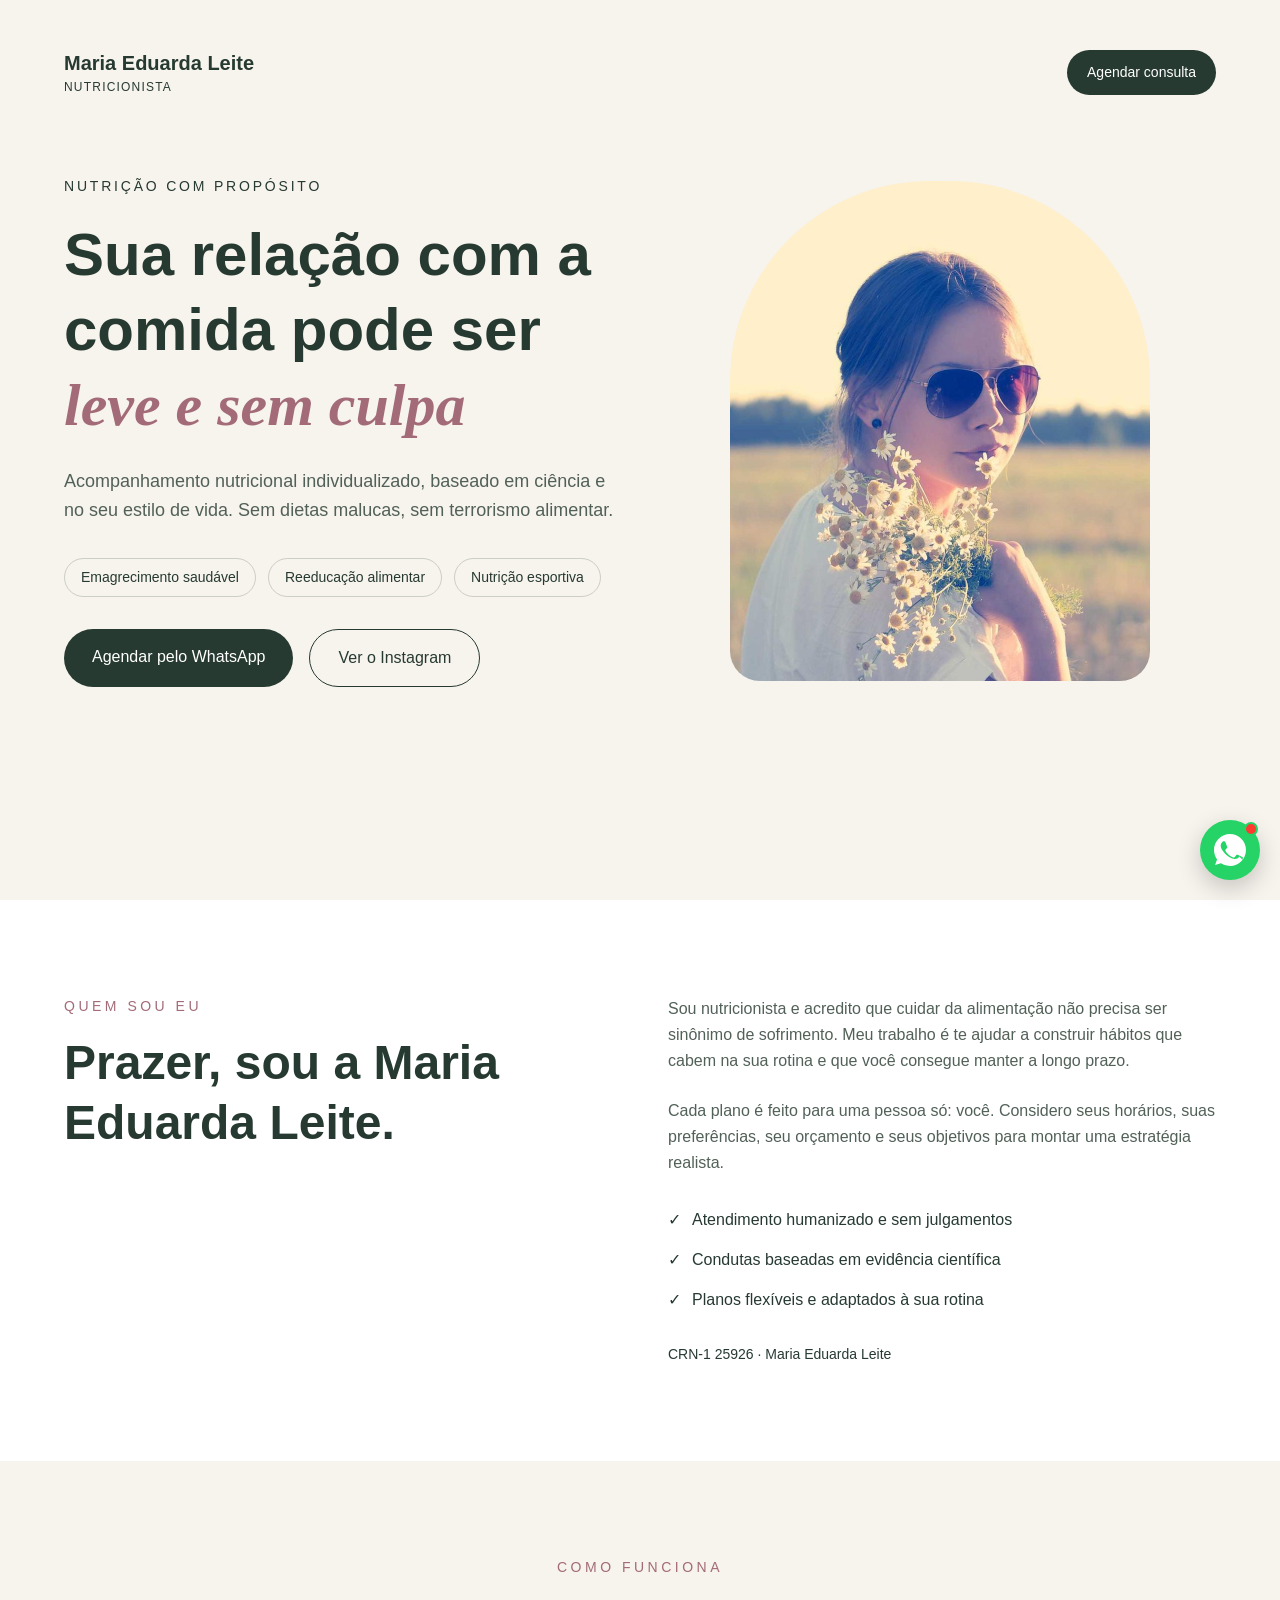
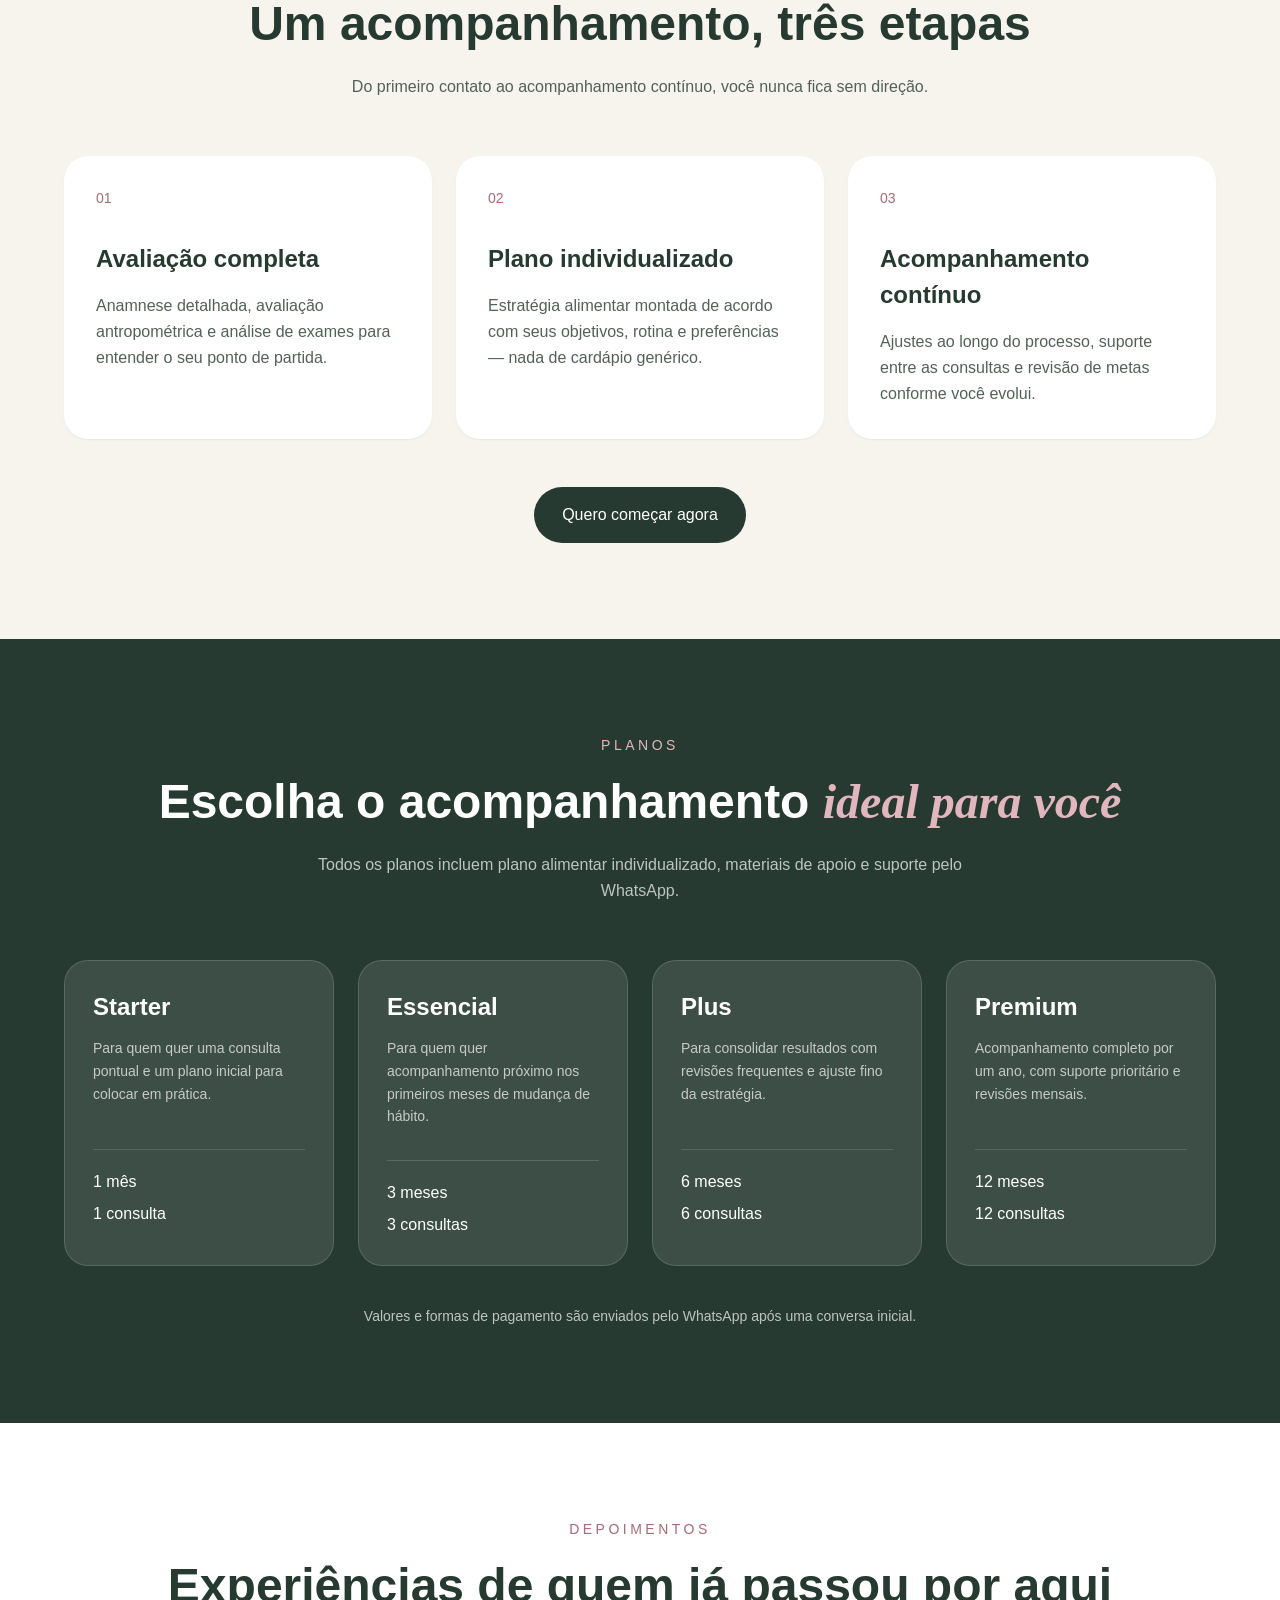
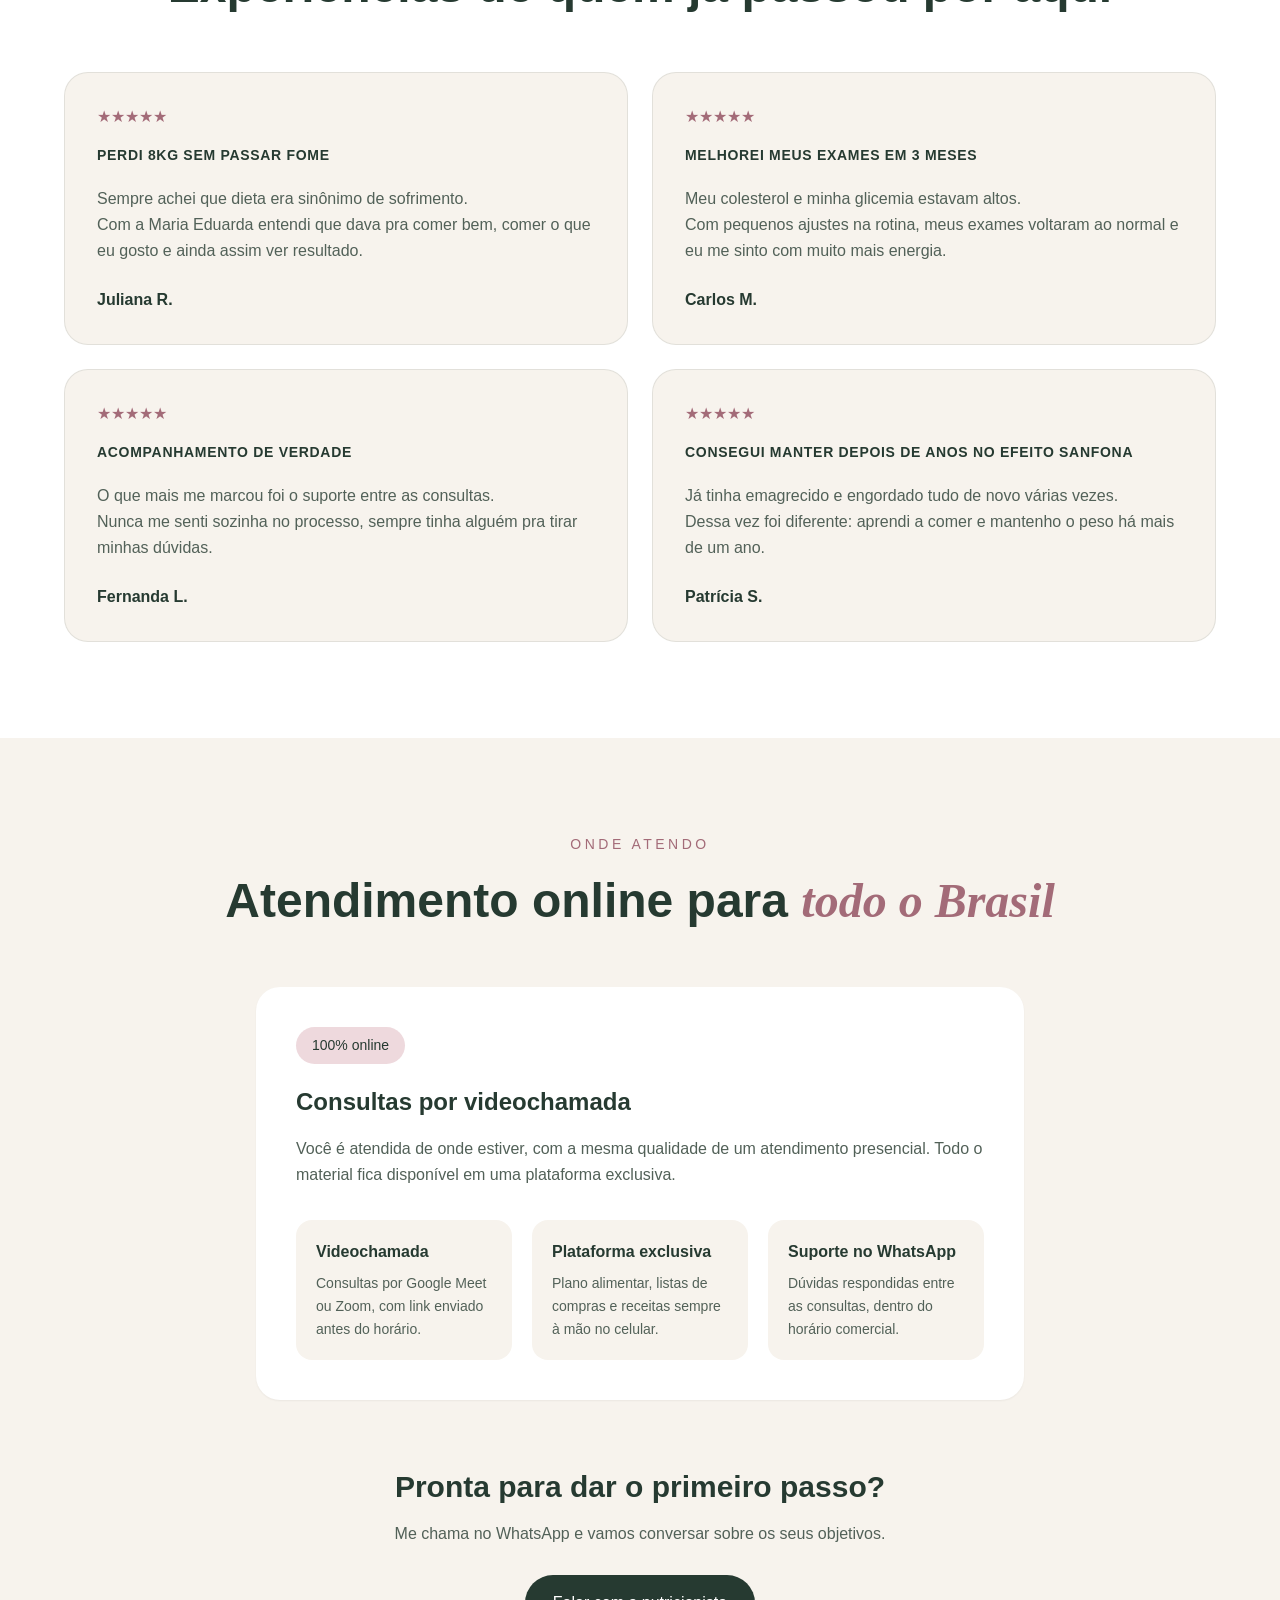
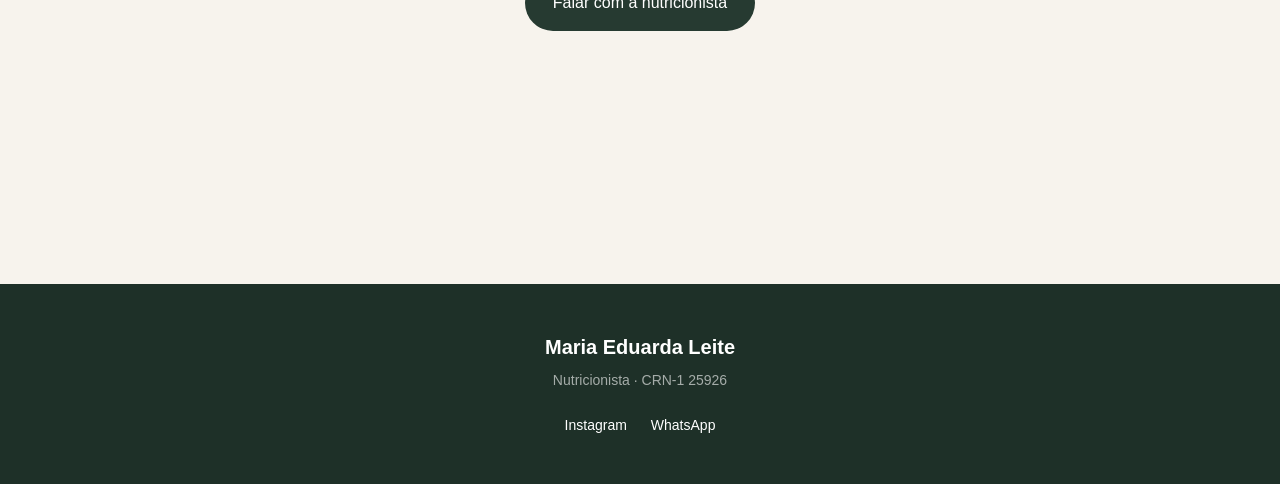
==== index.html @ 7c441403 "limpeza de código" ====
<!DOCTYPE html>
<html lang="pt-BR">
<head>
  <meta charset="UTF-8" />
  <meta name="viewport" content="width=device-width, initial-scale=1" />
  <title>Maria Eduarda Leite · Nutricionista</title>
  <meta
    name="description"
    content="Acompanhamento nutricional individualizado e 100% online, baseado em ciência e no seu estilo de vida."
  />

  <link rel="canonical" href="https://mariaeduardaleite.pages.dev/" />
  <meta property="og:type" content="website" />
  <meta property="og:url" content="https://mariaeduardaleite.pages.dev/" />
  <meta property="og:title" content="Maria Eduarda Leite · Nutricionista" />
  <meta
    property="og:description"
    content="Acompanhamento nutricional individualizado e 100% online, sem dietas malucas."
  />
  <meta property="og:image" content="https://mariaeduardaleite.pages.dev/assets/foto.jpg" />
  <meta property="og:locale" content="pt_BR" />
  <meta name="twitter:card" content="summary_large_image" />

  <link rel="icon" href="assets/favicon.ico" />
  <link rel="stylesheet" href="style.css" />
</head>
<body>
  <main>
    <!-- INÍCIO -->
    <section class="hero section">
      <div class="container">
        <nav class="nav">
          <div>
            <p class="nav-name">Maria Eduarda Leite</p>
            <p class="nav-role">NUTRICIONISTA</p>
          </div>
          <a class="btn btn-solid btn-sm" href="https://wa.me/5561920042745" target="_blank" rel="noopener noreferrer">
            Agendar consulta
          </a>
        </nav>

        <div class="hero-grid">
          <div>
            <p class="eyebrow">Nutrição com propósito</p>

            <h1 class="hero-title">
              Sua relação com a comida pode ser
              <span class="accent-serif">leve e sem culpa</span>
            </h1>

            <p class="hero-subtitle">
              Acompanhamento nutricional individualizado, baseado em ciência e no seu estilo de vida.
              Sem dietas malucas, sem terrorismo alimentar.
            </p>

            <ul class="badges">
              <li class="badge">Emagrecimento saudável</li>
              <li class="badge">Reeducação alimentar</li>
              <li class="badge">Nutrição esportiva</li>
            </ul>

            <div class="hero-actions">
              <a class="btn btn-solid" href="https://wa.me/5561920042745" target="_blank" rel="noopener noreferrer">
                Agendar pelo WhatsApp
              </a>
              <a class="btn btn-outline" href="https://www.instagram.com/maduleite.nutri/" target="_blank" rel="noopener noreferrer">
                Ver o Instagram
              </a>
            </div>
          </div>

          <div class="hero-photo-wrap">
            <img
              class="hero-photo"
              src="assets/foto.jpg"
              width="420"
              height="500"
              alt="Maria Eduarda Leite - Nutricionista"
            />
          </div>
        </div>
      </div>
    </section>

    <!-- SOBRE -->
    <section class="section section-white">
      <div class="container grid-2 gap-lg">
        <div>
          <p class="label">Quem sou eu</p>
          <h2 class="h2">Prazer, sou a Maria Eduarda Leite.</h2>
        </div>
        <div>
          <p class="prose">
            Sou nutricionista e acredito que cuidar da alimentação não precisa ser sinônimo de
            sofrimento. Meu trabalho é te ajudar a construir hábitos que cabem na sua rotina e que
            você consegue manter a longo prazo.
          </p>
          <p class="prose">
            Cada plano é feito para uma pessoa só: você. Considero seus horários, suas preferências,
            seu orçamento e seus objetivos para montar uma estratégia realista.
          </p>
          <ul class="checklist">
            <li>Atendimento humanizado e sem julgamentos</li>
            <li>Condutas baseadas em evidência científica</li>
            <li>Planos flexíveis e adaptados à sua rotina</li>
          </ul>
          <p class="crn">CRN-1 25926 · Maria Eduarda Leite</p>
        </div>
      </div>
    </section>

    <!-- ATENDIMENTO -->
    <section class="section">
      <div class="container">
        <p class="label label-center">Como funciona</p>
        <h2 class="h2 center">Um acompanhamento, três etapas</h2>
        <p class="section-lead">
          Do primeiro contato ao acompanhamento contínuo, você nunca fica sem direção.
        </p>

        <div class="grid-3 gap-md">
          <article class="card">
            <p class="card-number">01</p>
            <h3 class="h3">Avaliação completa</h3>
            <p class="prose">
              Anamnese detalhada, avaliação antropométrica e análise de exames para entender o seu
              ponto de partida.
            </p>
          </article>
          <article class="card">
            <p class="card-number">02</p>
            <h3 class="h3">Plano individualizado</h3>
            <p class="prose">
              Estratégia alimentar montada de acordo com seus objetivos, rotina e preferências —
              nada de cardápio genérico.
            </p>
          </article>
          <article class="card">
            <p class="card-number">03</p>
            <h3 class="h3">Acompanhamento contínuo</h3>
            <p class="prose">
              Ajustes ao longo do processo, suporte entre as consultas e revisão de metas conforme
              você evolui.
            </p>
          </article>
        </div>

        <div class="center mt-cta">
          <a class="btn btn-solid" href="https://wa.me/5561920042745" target="_blank" rel="noopener noreferrer">
            Quero começar agora
          </a>
        </div>
      </div>
    </section>

    <!-- PLANOS -->
    <section class="section section-dark">
      <div class="container">
        <p class="label label-center label-dark">Planos</p>
        <h2 class="h2 center">
          Escolha o acompanhamento
          <span class="accent-serif accent-serif-dark">ideal para você</span>
        </h2>
        <p class="section-lead section-lead-dark">
          Todos os planos incluem plano alimentar individualizado, materiais de apoio e suporte pelo
          WhatsApp.
        </p>

        <div class="grid-4 gap-md">
          <article class="plan">
            <h3 class="h3">Starter</h3>
            <p class="plan-tagline">
              Para quem quer uma consulta pontual e um plano inicial para colocar em prática.
            </p>
            <div class="plan-meta">
              <p>1 mês</p>
              <p>1 consulta</p>
            </div>
          </article>
          <article class="plan">
            <h3 class="h3">Essencial</h3>
            <p class="plan-tagline">
              Para quem quer acompanhamento próximo nos primeiros meses de mudança de hábito.
            </p>
            <div class="plan-meta">
              <p>3 meses</p>
              <p>3 consultas</p>
            </div>
          </article>
          <article class="plan">
            <h3 class="h3">Plus</h3>
            <p class="plan-tagline">
              Para consolidar resultados com revisões frequentes e ajuste fino da estratégia.
            </p>
            <div class="plan-meta">
              <p>6 meses</p>
              <p>6 consultas</p>
            </div>
          </article>
          <article class="plan">
            <h3 class="h3">Premium</h3>
            <p class="plan-tagline">
              Acompanhamento completo por um ano, com suporte prioritário e revisões mensais.
            </p>
            <div class="plan-meta">
              <p>12 meses</p>
              <p>12 consultas</p>
            </div>
          </article>
        </div>

        <p class="plan-note">
          Valores e formas de pagamento são enviados pelo WhatsApp após uma conversa inicial.
        </p>
      </div>
    </section>

    <!-- DEPOIMENTOS -->
    <section class="section section-white">
      <div class="container">
        <p class="label label-center">Depoimentos</p>
        <h2 class="h2 center mb-grid">Experiências de quem já passou por aqui</h2>

        <div class="grid-2 gap-md">
          <article class="quote">
            <p class="stars">★★★★★</p>
            <p class="quote-highlight">Perdi 8kg sem passar fome</p>
            <p class="prose quote-text">Sempre achei que dieta era sinônimo de sofrimento.
Com a Maria Eduarda entendi que dava pra comer bem, comer o que eu gosto e ainda assim ver resultado.</p>
            <p class="quote-name">Juliana R.</p>
          </article>
          <article class="quote">
            <p class="stars">★★★★★</p>
            <p class="quote-highlight">Melhorei meus exames em 3 meses</p>
            <p class="prose quote-text">Meu colesterol e minha glicemia estavam altos.
Com pequenos ajustes na rotina, meus exames voltaram ao normal e eu me sinto com muito mais energia.</p>
            <p class="quote-name">Carlos M.</p>
          </article>
          <article class="quote">
            <p class="stars">★★★★★</p>
            <p class="quote-highlight">Acompanhamento de verdade</p>
            <p class="prose quote-text">O que mais me marcou foi o suporte entre as consultas.
Nunca me senti sozinha no processo, sempre tinha alguém pra tirar minhas dúvidas.</p>
            <p class="quote-name">Fernanda L.</p>
          </article>
          <article class="quote">
            <p class="stars">★★★★★</p>
            <p class="quote-highlight">Consegui manter depois de anos no efeito sanfona</p>
            <p class="prose quote-text">Já tinha emagrecido e engordado tudo de novo várias vezes.
Dessa vez foi diferente: aprendi a comer e mantenho o peso há mais de um ano.</p>
            <p class="quote-name">Patrícia S.</p>
          </article>
        </div>
      </div>
    </section>

    <!-- ONDE ATENDO -->
    <section class="section">
      <div class="container">
        <p class="label label-center">Onde atendo</p>
        <h2 class="h2 center mb-grid">
          Atendimento online para <span class="accent-serif">todo o Brasil</span>
        </h2>

        <div class="onde-card">
          <span class="pill-badge">100% online</span>
          <h3 class="h3">Consultas por videochamada</h3>
          <p class="prose">
            Você é atendida de onde estiver, com a mesma qualidade de um atendimento presencial. Todo
            o material fica disponível em uma plataforma exclusiva.
          </p>

          <div class="grid-3 gap-sm">
            <div class="info">
              <p class="info-title">Videochamada</p>
              <p class="prose small">Consultas por Google Meet ou Zoom, com link enviado antes do horário.</p>
            </div>
            <div class="info">
              <p class="info-title">Plataforma exclusiva</p>
              <p class="prose small">Plano alimentar, listas de compras e receitas sempre à mão no celular.</p>
            </div>
            <div class="info">
              <p class="info-title">Suporte no WhatsApp</p>
              <p class="prose small">Dúvidas respondidas entre as consultas, dentro do horário comercial.</p>
            </div>
          </div>
        </div>

        <div class="center onde-cta">
          <h3 class="h3-lg">Pronta para dar o primeiro passo?</h3>
          <p class="prose">Me chama no WhatsApp e vamos conversar sobre os seus objetivos.</p>
          <a class="btn btn-solid" href="https://wa.me/5561920042745" target="_blank" rel="noopener noreferrer">
            Falar com a nutricionista
          </a>
        </div>
      </div>
    </section>
  </main>

  <!-- WHATSAPP FLUTUANTE -->
  <svg hidden xmlns="http://www.w3.org/2000/svg">
    <symbol id="ico-wa" viewBox="0 0 32 32">
      <path d="M16.004 0A15.9 15.9 0 0 0 .002 16c0 3.5 1.128 6.746 3.048 9.38L1.05 31.05l5.86-1.874A15.9 15.9 0 0 0 16.004 32C24.83 32 32 24.826 32 16S24.83 0 16.004 0zm9.31 22.594c-.386 1.09-1.918 1.994-3.14 2.258-.836.178-1.928.32-5.604-1.204-4.7-1.948-7.726-6.724-7.962-7.034-.226-.31-1.9-2.53-1.9-4.826s1.204-3.424 1.63-3.894c.352-.386.766-.562 1.02-.562.28 0 .53.002.75.014.586.026.88.06 1.266.984.482 1.156 1.65 4.008 1.79 4.3.14.292.234.632.04.942-.18.32-.34.518-.63.86-.29.34-.61.762-.87 1.022-.29.29-.592.606-.254 1.188.338.57 1.5 2.474 3.222 4.008 2.214 1.972 4.062 2.586 4.634 2.826.572.24.902.202 1.234-.122.34-.33 1.45-1.69 1.838-2.27.386-.58.772-.482 1.3-.29.53.19 3.368 1.588 3.946 1.878.578.29.964.434 1.104.674.14.242.14 1.39-.246 2.48z"/>
    </symbol>
  </svg>

  <div class="wa" id="wa">
    <div class="wa-card" id="waCard" hidden>
      <div class="wa-card-head">
        <span class="wa-avatar" aria-hidden="true">
          <img src="assets/foto.jpg" alt="" width="40" height="40" />
        </span>
        <span>
          <span class="wa-card-name">Maria Eduarda Leite</span>
          <span class="wa-card-role">Nutricionista · responde no horário comercial</span>
        </span>
        <button class="wa-close" id="waClose" type="button" aria-label="Fechar">&times;</button>
      </div>
      <div class="wa-card-body">
        <p class="wa-bubble">
          Oi! 👋 Que bom te ver por aqui. Me conta o seu objetivo que eu te explico como
          funciona o acompanhamento.
        </p>
      </div>
      <a
        class="wa-card-cta"
        href="https://wa.me/5561920042745?text=Ol%C3%A1%2C%20Maria%20Eduarda!%20Vim%20pelo%20site%20e%20gostaria%20de%20agendar%20uma%20consulta."
        target="_blank"
        rel="noopener noreferrer"
      >
        <svg fill="currentColor" aria-hidden="true"><use href="#ico-wa" /></svg>
        Iniciar conversa
      </a>
    </div>

    <button
      class="wa-fab"
      id="waFab"
      type="button"
      aria-label="Abrir conversa no WhatsApp"
      aria-expanded="false"
      aria-controls="waCard"
    >
      <span class="wa-dot" aria-hidden="true"></span>
      <svg fill="currentColor" aria-hidden="true"><use href="#ico-wa" /></svg>
    </button>
  </div>

  <!-- RODAPÉ -->
  <footer class="footer">
    <p class="footer-name">Maria Eduarda Leite</p>
    <p class="footer-crn">Nutricionista · CRN-1 25926</p>
    <div class="footer-links">
      <a href="https://www.instagram.com/maduleite.nutri/" target="_blank" rel="noopener noreferrer">Instagram</a>
      <a href="https://wa.me/5561920042745" target="_blank" rel="noopener noreferrer">WhatsApp</a>
    </div>
  </footer>

  <script>
    {
      const fab = document.getElementById("waFab");
      const card = document.getElementById("waCard");
      const closeBtn = document.getElementById("waClose");

      if (fab && card) {
        const setOpen = (open) => {
          card.hidden = !open;
          fab.setAttribute("aria-expanded", String(open));
        };

        fab.addEventListener("click", () => setOpen(card.hidden));
        closeBtn.addEventListener("click", () => setOpen(false));
      }
    }
  </script>
</body>
</html>
---- style.css ----
/* ---------------------------------------------------------------------------
   Maria Eduarda Leite · Nutricionista — folha de estilo única
   Mobile-first. Breakpoints: 640px (sm) e 768px (md), 1024px (lg) só p/ planos.
--------------------------------------------------------------------------- */

:root {
  --cream: #f7f3ed;
  --green-900: #263a31;
  --green-950: #1e3028;
  --rose: #a36b78;
  --rose-light: #e2b6be;
  --pink-pale: #eed9dd;
  --muted: #526158;
  --line: rgba(38, 58, 49, 0.2);
  --line-soft: rgba(38, 58, 49, 0.1);
  --shadow: 0 1px 2px rgba(0, 0, 0, 0.05);

  --sans: -apple-system, BlinkMacSystemFont, "Segoe UI", Roboto, Helvetica, Arial, sans-serif;
  --serif: Georgia, "Times New Roman", Times, serif;

  --container: 1152px;
}

*,
*::before,
*::after {
  box-sizing: border-box;
}

html {
  -webkit-text-size-adjust: 100%;
}

body {
  margin: 0;
  background: var(--cream);
  color: var(--green-900);
  font: 16px/1.5 var(--sans);
  -webkit-font-smoothing: antialiased;
  -moz-osx-font-smoothing: grayscale;
}

h1,
h2,
h3,
p {
  margin: 0;
}

img {
  display: block;
  max-width: 100%;
}

a {
  color: inherit;
}

/* ---------- layout ---------- */

.section {
  padding: 96px 24px;
}

.section-white {
  background: #fff;
}

.section-dark {
  background: var(--green-900);
  color: #fff;
}

.container {
  max-width: var(--container);
  margin-inline: auto;
}

.center {
  text-align: center;
}

.grid-2,
.grid-3,
.grid-4 {
  display: grid;
  gap: 24px;
}

.gap-sm {
  gap: 20px;
}

.gap-lg {
  gap: 56px;
}

@media (min-width: 768px) {
  .section {
    padding-left: 64px;
    padding-right: 64px;
  }
  .grid-2 {
    grid-template-columns: repeat(2, 1fr);
  }
  .grid-3 {
    grid-template-columns: repeat(3, 1fr);
  }
  .grid-4 {
    grid-template-columns: repeat(2, 1fr);
  }
}

@media (min-width: 1024px) {
  .grid-4 {
    grid-template-columns: repeat(4, 1fr);
  }
}

/* ---------- typography helpers ---------- */

.eyebrow {
  margin-bottom: 20px;
  font-size: 14px;
  font-weight: 500;
  text-transform: uppercase;
  letter-spacing: 0.2em;
}

.label {
  margin-bottom: 16px;
  font-size: 14px;
  text-transform: uppercase;
  letter-spacing: 0.25em;
  color: var(--rose);
}

.label-center {
  text-align: center;
}

.label-dark {
  color: var(--rose-light);
}

.h2 {
  font-size: 30px;
  font-weight: 600;
  line-height: 1.25;
}

.h2.center {
  margin-bottom: 20px;
}

.h2.mb-grid {
  margin-bottom: 56px;
}

.h3 {
  margin-bottom: 16px;
  font-size: 24px;
  font-weight: 600;
}

.h3-lg {
  margin-bottom: 12px;
  font-size: 30px;
  font-weight: 600;
}

@media (min-width: 640px) {
  .h2 {
    font-size: 36px;
  }
}

@media (min-width: 768px) {
  .h2 {
    font-size: 48px;
  }
}

.prose {
  line-height: 1.625;
  color: var(--muted);
}

.prose.small {
  font-size: 14px;
}

.prose + .prose {
  margin-top: 24px;
}

.accent-serif {
  font-family: var(--serif);
  font-style: italic;
  color: var(--rose);
}

.accent-serif-dark {
  color: var(--rose-light);
}

.section-lead {
  max-width: 672px;
  margin: 0 auto 56px;
  text-align: center;
  line-height: 1.625;
  color: var(--muted);
}

.section-lead-dark {
  color: rgba(255, 255, 255, 0.7);
}

/* ---------- buttons ---------- */

.btn {
  display: inline-block;
  padding: 16px 28px;
  border-radius: 9999px;
  font-weight: 500;
  text-decoration: none;
  transition: opacity 0.2s;
}

.btn-solid {
  background: var(--green-900);
  color: #fff;
}

.btn-solid:hover {
  opacity: 0.9;
}

.btn-outline {
  border: 1px solid var(--green-900);
  color: var(--green-900);
}

.btn-sm {
  padding: 12px 20px;
  font-size: 14px;
  font-weight: 400;
}

/* ---------- nav ---------- */

.nav {
  display: flex;
  flex-wrap: wrap;
  align-items: center;
  justify-content: space-between;
  gap: 16px;
  margin-bottom: 80px;
}

.nav-name {
  font-size: 20px;
  font-weight: 600;
}

.nav-role {
  font-size: 12px;
  letter-spacing: 0.1em;
}

/* ---------- hero ---------- */

.hero {
  min-height: 100vh;
}

.hero.section {
  padding-top: 48px;
  padding-bottom: 48px;
}

.hero-grid {
  display: grid;
  gap: 48px;
  align-items: center;
}

@media (min-width: 768px) {
  .hero-grid {
    grid-template-columns: repeat(2, 1fr);
  }
}

.hero-title {
  margin-bottom: 24px;
  font-size: 36px;
  font-weight: 600;
  line-height: 1.25;
}

@media (min-width: 640px) {
  .hero-title {
    font-size: 48px;
  }
}

@media (min-width: 768px) {
  .hero-title {
    font-size: 60px;
  }
}

.hero-subtitle {
  max-width: 576px;
  margin-bottom: 32px;
  font-size: 18px;
  line-height: 1.625;
  color: var(--muted);
}

.badges {
  display: flex;
  flex-wrap: wrap;
  gap: 12px;
  margin: 0 0 32px;
  padding: 0;
  list-style: none;
}

.badge {
  padding: 8px 16px;
  border: 1px solid var(--line);
  border-radius: 9999px;
  font-size: 14px;
}

.hero-actions {
  display: flex;
  flex-wrap: wrap;
  gap: 16px;
}

.hero-photo-wrap {
  display: flex;
  justify-content: center;
}

.hero-photo {
  width: 100%;
  max-width: 420px;
  height: 500px;
  object-fit: cover;
  border-radius: 200px 200px 30px 30px;
}

/* ---------- sobre ---------- */

.checklist {
  margin: 32px 0 0;
  padding: 0;
  list-style: none;
}

.checklist li {
  position: relative;
  padding-left: 24px;
}

.checklist li + li {
  margin-top: 16px;
}

.checklist li::before {
  content: "✓";
  position: absolute;
  left: 0;
}

.crn {
  margin-top: 32px;
  font-size: 14px;
  font-weight: 500;
}

/* ---------- atendimento ---------- */

.card {
  padding: 32px;
  background: #fff;
  border-radius: 24px;
  box-shadow: var(--shadow);
}

.card-number {
  margin-bottom: 32px;
  font-size: 14px;
  color: var(--rose);
}

.mt-cta {
  margin-top: 48px;
}

/* ---------- planos ---------- */

.plan {
  padding: 28px;
  background: rgba(255, 255, 255, 0.1);
  border: 1px solid rgba(255, 255, 255, 0.15);
  border-radius: 24px;
}

.plan .h3 {
  margin-bottom: 12px;
}

.plan-tagline {
  min-height: 80px;
  margin-bottom: 32px;
  font-size: 14px;
  line-height: 1.625;
  color: rgba(255, 255, 255, 0.7);
}

.plan-meta {
  padding-top: 20px;
  border-top: 1px solid rgba(255, 255, 255, 0.15);
}

.plan-meta p:first-child {
  margin-bottom: 8px;
}

.plan-note {
  margin-top: 40px;
  text-align: center;
  font-size: 14px;
  color: rgba(255, 255, 255, 0.7);
}

/* ---------- depoimentos ---------- */

.quote {
  padding: 32px;
  background: var(--cream);
  border: 1px solid var(--line-soft);
  border-radius: 24px;
}

.stars {
  margin-bottom: 16px;
  color: var(--rose);
}

.quote-highlight {
  margin-bottom: 20px;
  font-size: 14px;
  font-weight: 600;
  text-transform: uppercase;
  letter-spacing: 0.05em;
}

.quote-text {
  margin-bottom: 24px;
  white-space: pre-line;
}

.quote-name {
  font-weight: 600;
}

/* ---------- onde atendo ---------- */

.onde-card {
  max-width: 768px;
  margin: 0 auto;
  padding: 40px;
  background: #fff;
  border-radius: 24px;
  box-shadow: var(--shadow);
}

.pill-badge {
  display: inline-block;
  margin-bottom: 20px;
  padding: 8px 16px;
  background: var(--pink-pale);
  border-radius: 9999px;
  font-size: 14px;
}

.onde-card > .prose {
  margin-bottom: 32px;
}

.info {
  padding: 20px;
  background: var(--cream);
  border-radius: 16px;
}

.info-title {
  margin-bottom: 8px;
  font-weight: 600;
}

.onde-cta {
  margin-top: 64px;
}

.onde-cta .prose {
  margin-bottom: 28px;
}

/* ---------- rodapé ---------- */

.footer {
  padding: 48px 24px;
  background: var(--green-950);
  color: #fff;
  text-align: center;
}

.footer-name {
  margin-bottom: 8px;
  font-size: 20px;
  font-weight: 600;
}

.footer-crn {
  margin-bottom: 24px;
  font-size: 14px;
  color: rgba(255, 255, 255, 0.6);
}

.footer-links {
  display: flex;
  justify-content: center;
  gap: 24px;
  font-size: 14px;
}

.footer-links a {
  text-decoration: none;
}

/* ---------- whatsapp flutuante ---------- */

.wa {
  position: fixed;
  right: 20px;
  bottom: 20px;
  z-index: 999;
  display: flex;
  flex-direction: column;
  align-items: flex-end;
  gap: 16px;
}

.wa-fab {
  position: relative;
  display: grid;
  place-items: center;
  width: 60px;
  height: 60px;
  padding: 0;
  border: none;
  border-radius: 9999px;
  background: #25d366;
  color: #fff;
  cursor: pointer;
  box-shadow: 0 8px 24px rgba(0, 0, 0, 0.2);
  transition: transform 0.2s;
}

.wa-fab:hover {
  transform: scale(1.06);
}

.wa-fab svg {
  width: 32px;
  height: 32px;
}

.wa-dot {
  position: absolute;
  top: 2px;
  right: 2px;
  width: 14px;
  height: 14px;
  border: 2px solid #25d366;
  border-radius: 9999px;
  background: #ff3b30;
}

.wa-card {
  width: 320px;
  max-width: calc(100vw - 40px);
  overflow: hidden;
  background: #fff;
  border-radius: 20px;
  box-shadow: 0 16px 48px rgba(0, 0, 0, 0.22);
  animation: wa-in 0.2s ease-out;
}

.wa-card[hidden] {
  display: none;
}

@keyframes wa-in {
  from {
    opacity: 0;
    transform: translateY(12px);
  }
  to {
    opacity: 1;
    transform: translateY(0);
  }
}

.wa-card-head {
  display: flex;
  align-items: center;
  gap: 12px;
  padding: 16px;
  background: var(--green-900);
  color: #fff;
}

.wa-avatar {
  flex-shrink: 0;
  width: 40px;
  height: 40px;
  overflow: hidden;
  border-radius: 9999px;
}

.wa-avatar img {
  width: 100%;
  height: 100%;
  object-fit: cover;
}

.wa-card-name {
  display: block;
  font-size: 15px;
  font-weight: 600;
}

.wa-card-role {
  display: block;
  font-size: 12px;
  color: rgba(255, 255, 255, 0.7);
}

.wa-close {
  margin-left: auto;
  width: 24px;
  height: 24px;
  padding: 0;
  border: none;
  background: transparent;
  color: rgba(255, 255, 255, 0.8);
  font-size: 22px;
  line-height: 1;
  cursor: pointer;
}

.wa-card-body {
  padding: 20px 16px;
  background: var(--cream);
}

.wa-bubble {
  padding: 12px 16px;
  background: #fff;
  border-radius: 4px 16px 16px 16px;
  font-size: 14px;
  line-height: 1.5;
  color: var(--green-900);
  box-shadow: var(--shadow);
}

.wa-card-cta {
  display: flex;
  align-items: center;
  justify-content: center;
  gap: 8px;
  padding: 14px;
  background: #25d366;
  color: #fff;
  font-size: 15px;
  font-weight: 600;
  text-decoration: none;
}

.wa-card-cta svg {
  width: 20px;
  height: 20px;
}

@media (max-width: 480px) {
  .wa {
    right: 16px;
    bottom: 16px;
  }
}
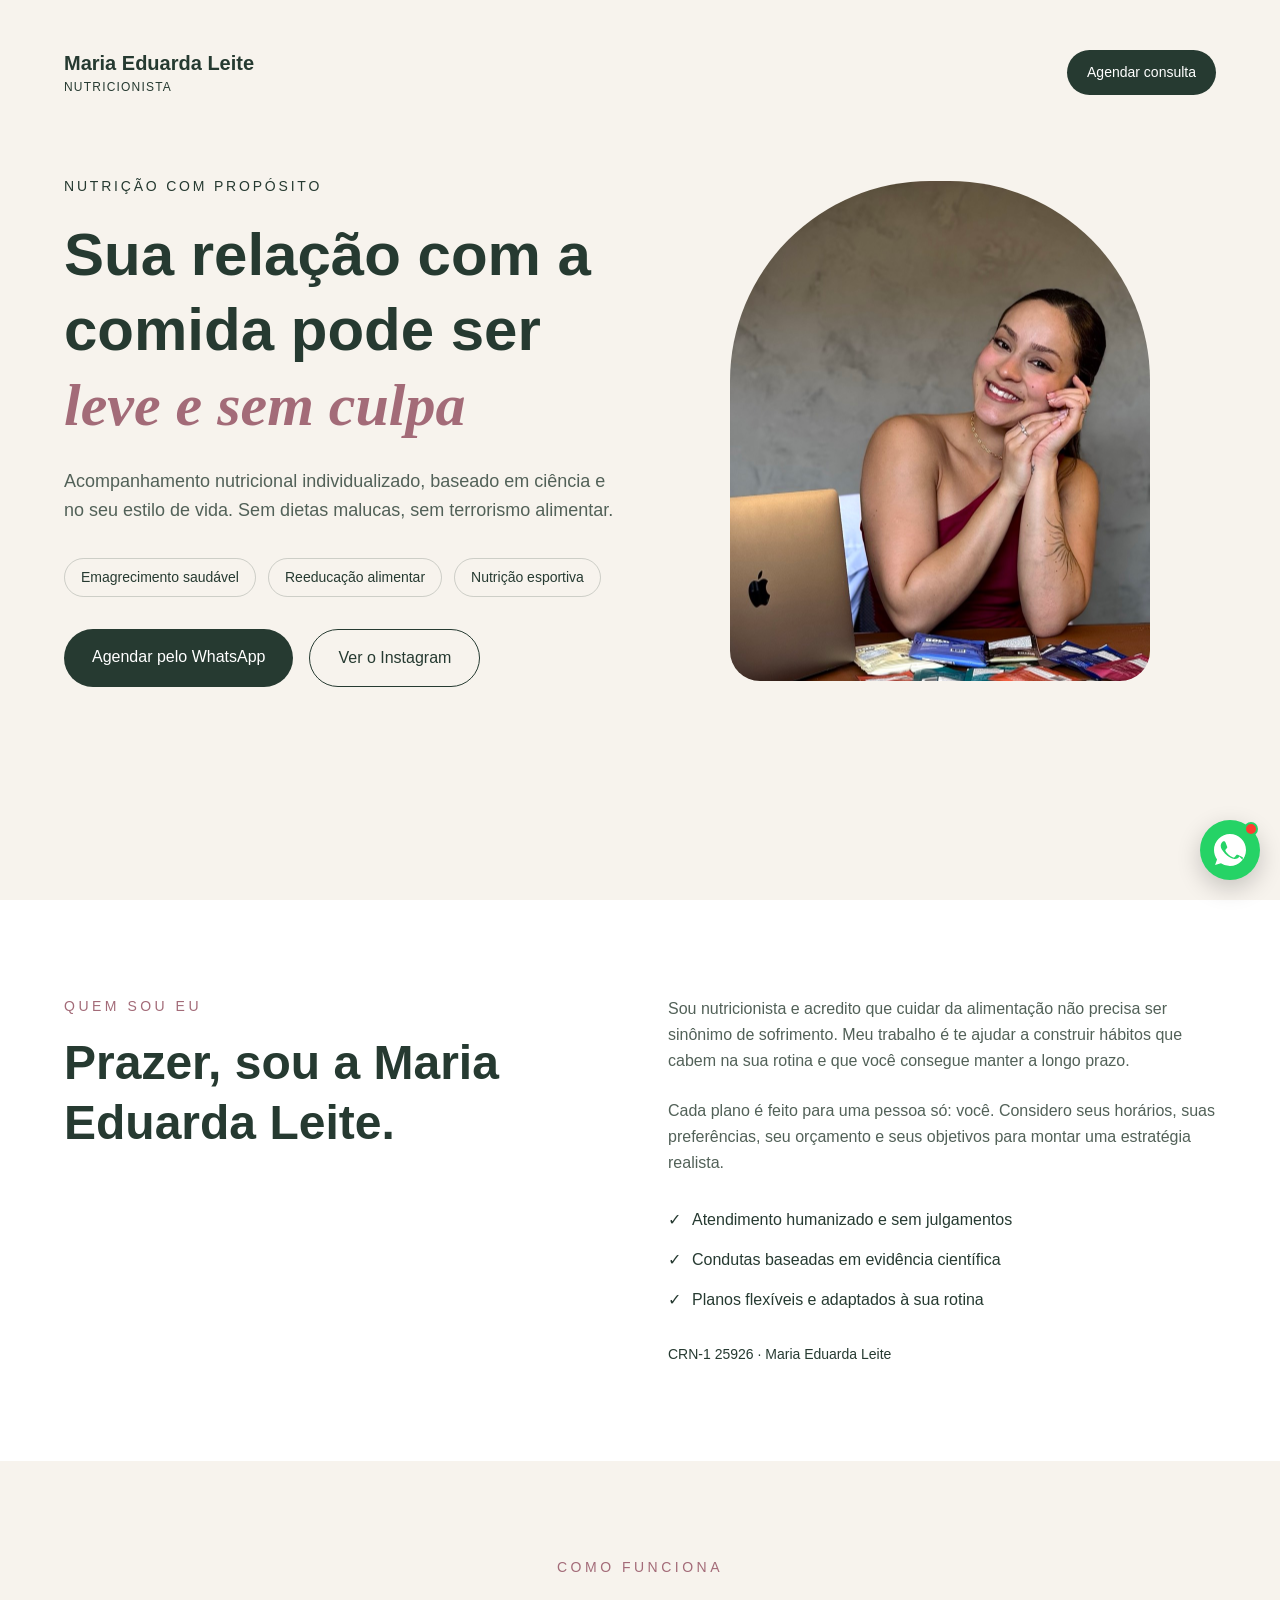
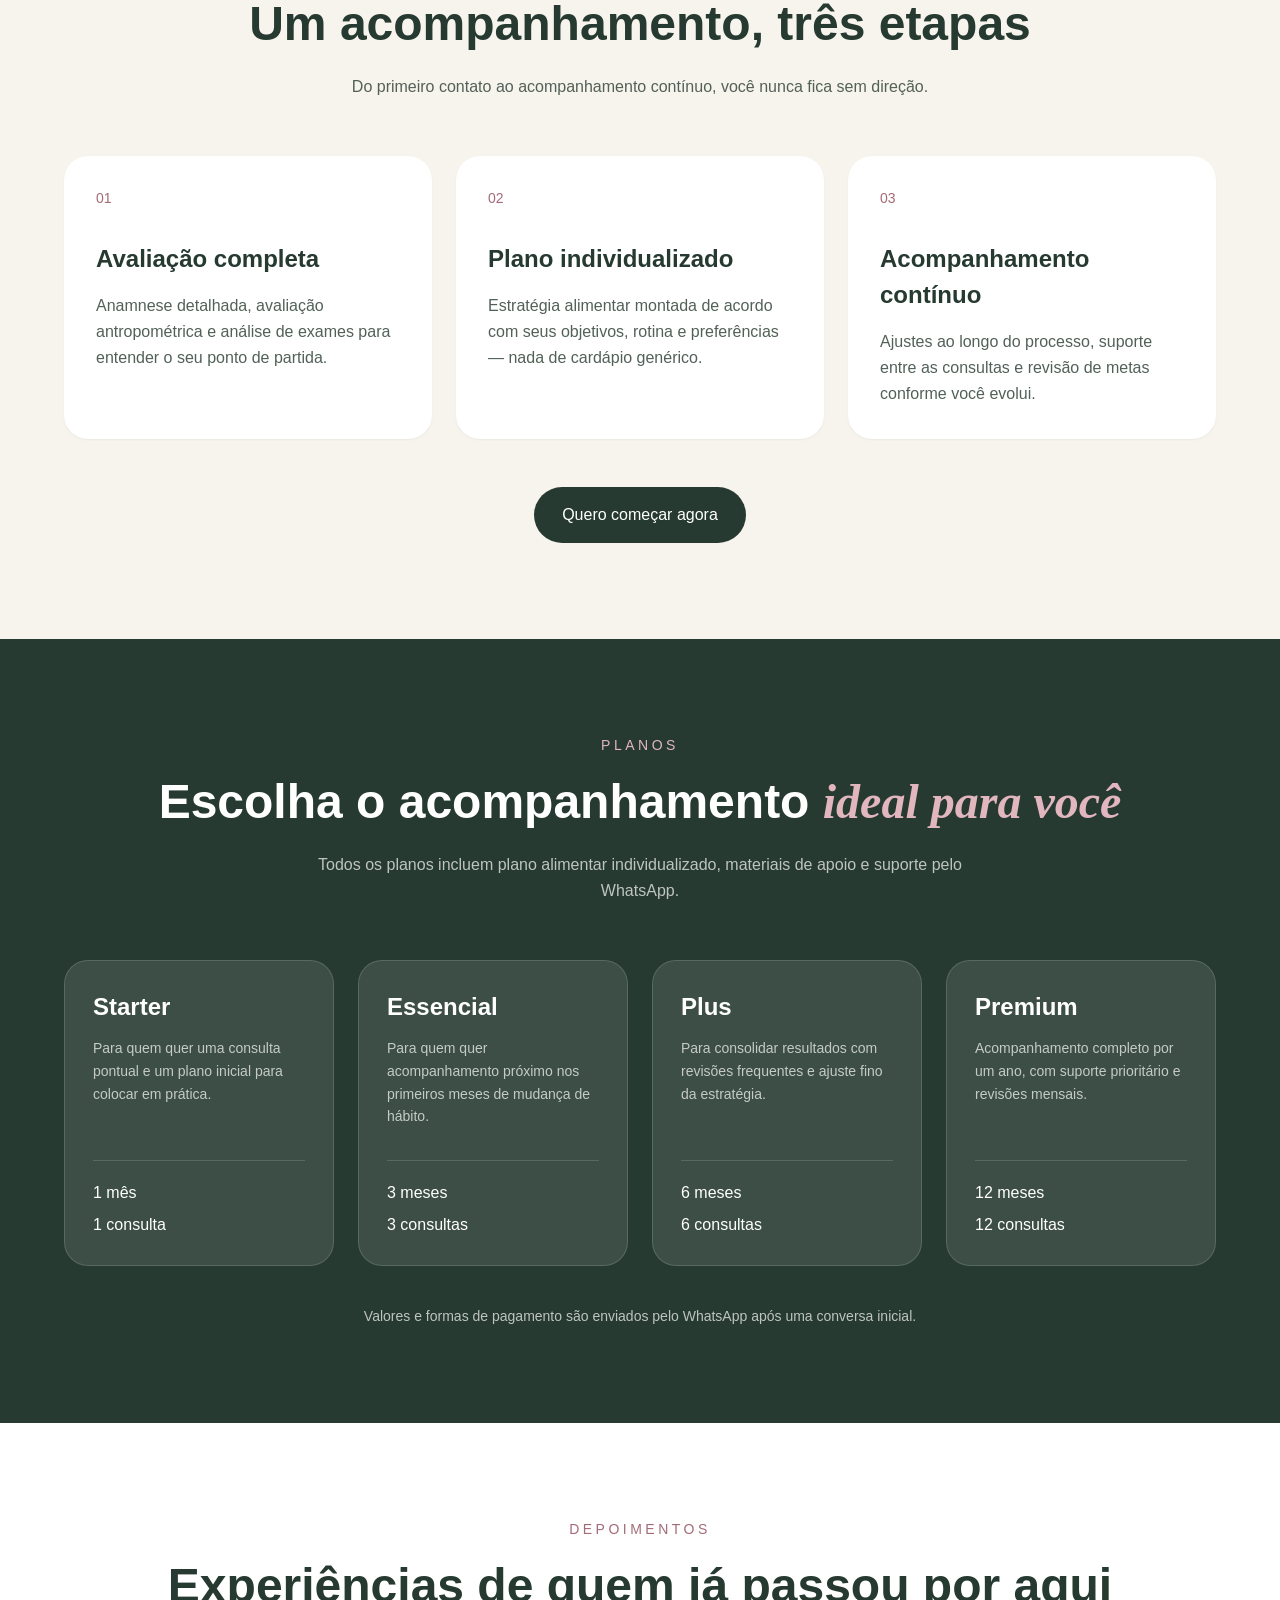
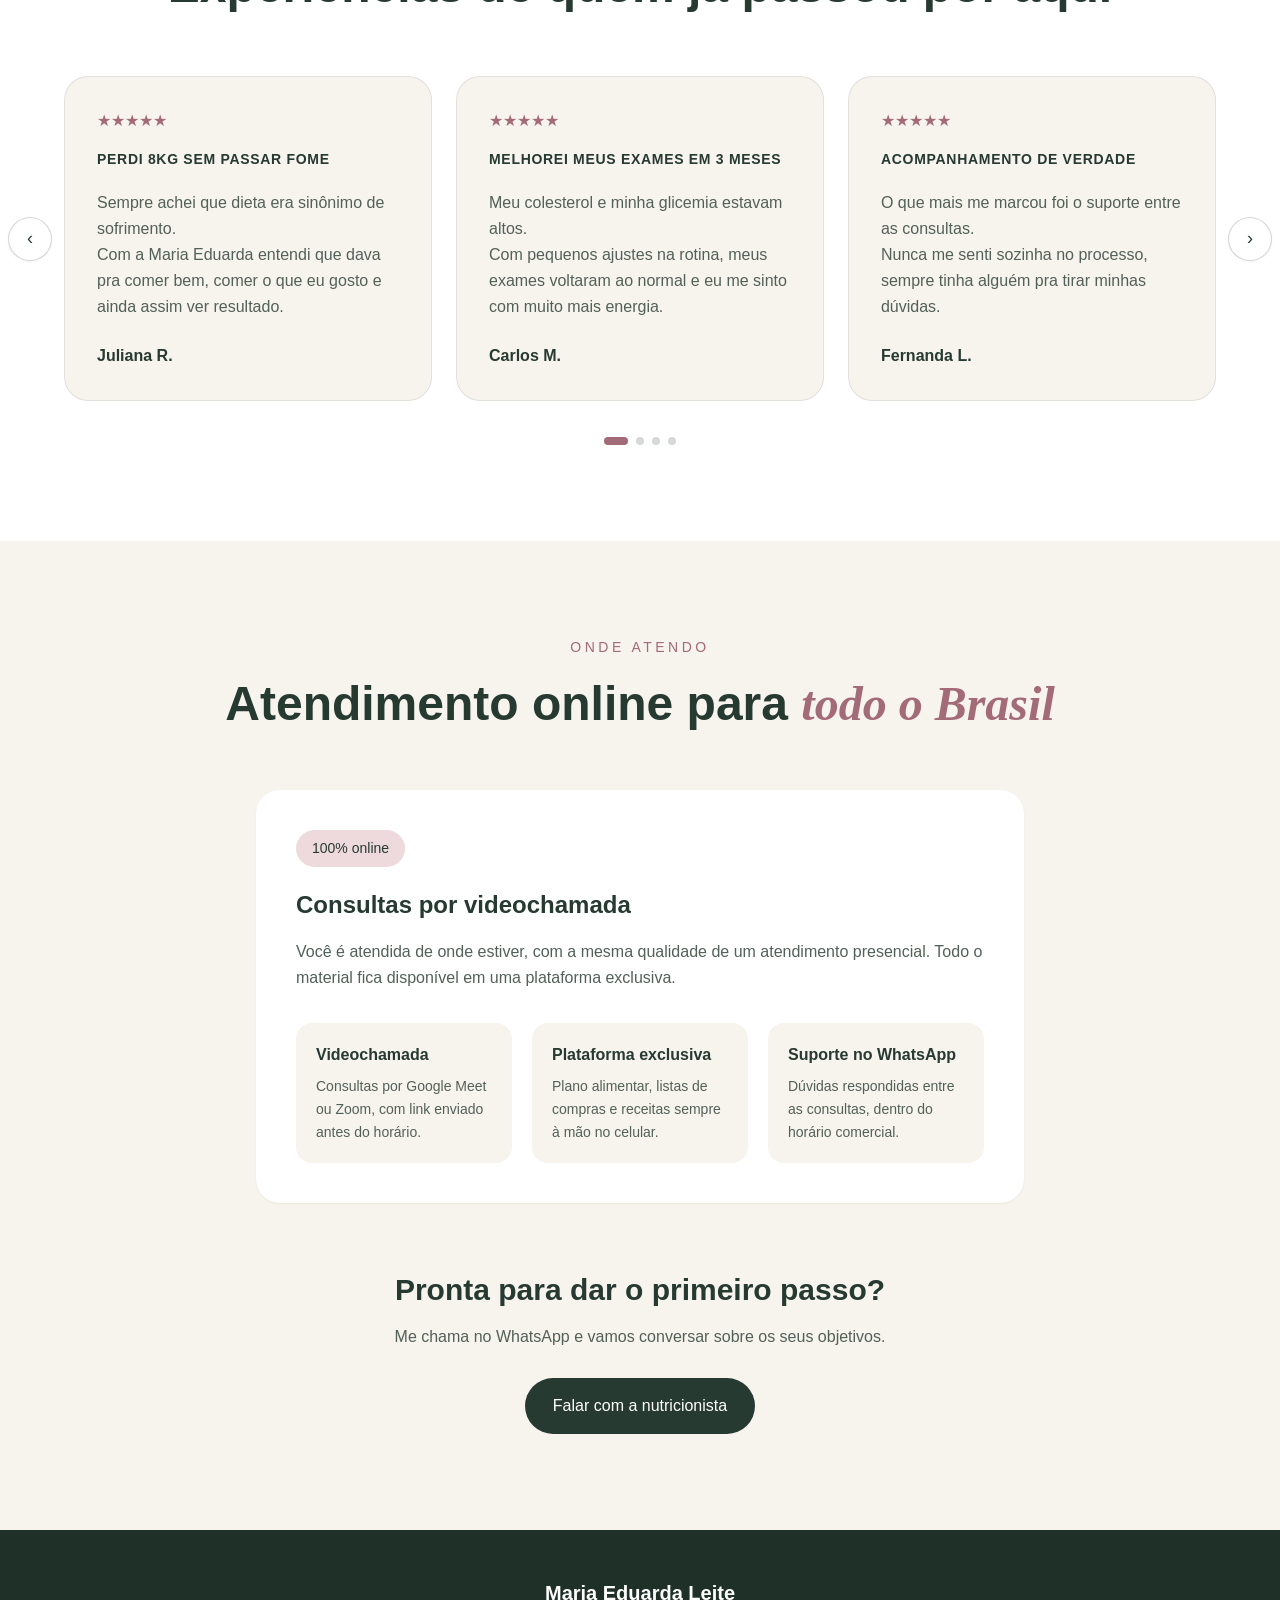
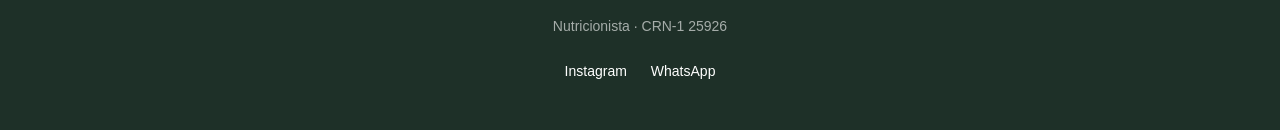
==== commit c17bf82d: "Depoimentos em carrossel infinito e nova foto do hero - Seção de depoimentos vira carrossel (loop in" ====
--- a/index.html
+++ b/index.html
@@ -221,36 +221,46 @@
         <p class="label label-center">Depoimentos</p>
         <h2 class="h2 center mb-grid">Experiências de quem já passou por aqui</h2>
 
-        <div class="grid-2 gap-md">
-          <article class="quote">
-            <p class="stars">★★★★★</p>
-            <p class="quote-highlight">Perdi 8kg sem passar fome</p>
-            <p class="prose quote-text">Sempre achei que dieta era sinônimo de sofrimento.
+        <div class="carousel">
+          <button class="carousel-btn prev" type="button" aria-label="Depoimento anterior">&#8249;</button>
+
+          <div class="carousel-viewport">
+            <div class="carousel-track" id="depoimentos">
+              <article class="quote">
+                <p class="stars">★★★★★</p>
+                <p class="quote-highlight">Perdi 8kg sem passar fome</p>
+                <p class="prose quote-text">Sempre achei que dieta era sinônimo de sofrimento.
 Com a Maria Eduarda entendi que dava pra comer bem, comer o que eu gosto e ainda assim ver resultado.</p>
-            <p class="quote-name">Juliana R.</p>
-          </article>
-          <article class="quote">
-            <p class="stars">★★★★★</p>
-            <p class="quote-highlight">Melhorei meus exames em 3 meses</p>
-            <p class="prose quote-text">Meu colesterol e minha glicemia estavam altos.
+                <p class="quote-name">Juliana R.</p>
+              </article>
+              <article class="quote">
+                <p class="stars">★★★★★</p>
+                <p class="quote-highlight">Melhorei meus exames em 3 meses</p>
+                <p class="prose quote-text">Meu colesterol e minha glicemia estavam altos.
 Com pequenos ajustes na rotina, meus exames voltaram ao normal e eu me sinto com muito mais energia.</p>
-            <p class="quote-name">Carlos M.</p>
-          </article>
-          <article class="quote">
-            <p class="stars">★★★★★</p>
-            <p class="quote-highlight">Acompanhamento de verdade</p>
-            <p class="prose quote-text">O que mais me marcou foi o suporte entre as consultas.
+                <p class="quote-name">Carlos M.</p>
+              </article>
+              <article class="quote">
+                <p class="stars">★★★★★</p>
+                <p class="quote-highlight">Acompanhamento de verdade</p>
+                <p class="prose quote-text">O que mais me marcou foi o suporte entre as consultas.
 Nunca me senti sozinha no processo, sempre tinha alguém pra tirar minhas dúvidas.</p>
-            <p class="quote-name">Fernanda L.</p>
-          </article>
-          <article class="quote">
-            <p class="stars">★★★★★</p>
-            <p class="quote-highlight">Consegui manter depois de anos no efeito sanfona</p>
-            <p class="prose quote-text">Já tinha emagrecido e engordado tudo de novo várias vezes.
+                <p class="quote-name">Fernanda L.</p>
+              </article>
+              <article class="quote">
+                <p class="stars">★★★★★</p>
+                <p class="quote-highlight">Consegui manter depois de anos no efeito sanfona</p>
+                <p class="prose quote-text">Já tinha emagrecido e engordado tudo de novo várias vezes.
 Dessa vez foi diferente: aprendi a comer e mantenho o peso há mais de um ano.</p>
-            <p class="quote-name">Patrícia S.</p>
-          </article>
-        </div>
+                <p class="quote-name">Patrícia S.</p>
+              </article>
+            </div>
+          </div>
+
+          <button class="carousel-btn next" type="button" aria-label="Próximo depoimento">&#8250;</button>
+        </div>
+
+        <div class="carousel-dots" id="depoimentos-dots"></div>
       </div>
     </section>
 
@@ -298,7 +308,8 @@
   </main>
 
   <!-- WHATSAPP FLUTUANTE -->
-  <svg hidden xmlns="http://www.w3.org/2000/svg">
+  <svg xmlns="http://www.w3.org/2000/svg" aria-hidden="true"
+       style="position: absolute; width: 0; height: 0; overflow: hidden">
     <symbol id="ico-wa" viewBox="0 0 32 32">
       <path d="M16.004 0A15.9 15.9 0 0 0 .002 16c0 3.5 1.128 6.746 3.048 9.38L1.05 31.05l5.86-1.874A15.9 15.9 0 0 0 16.004 32C24.83 32 32 24.826 32 16S24.83 0 16.004 0zm9.31 22.594c-.386 1.09-1.918 1.994-3.14 2.258-.836.178-1.928.32-5.604-1.204-4.7-1.948-7.726-6.724-7.962-7.034-.226-.31-1.9-2.53-1.9-4.826s1.204-3.424 1.63-3.894c.352-.386.766-.562 1.02-.562.28 0 .53.002.75.014.586.026.88.06 1.266.984.482 1.156 1.65 4.008 1.79 4.3.14.292.234.632.04.942-.18.32-.34.518-.63.86-.29.34-.61.762-.87 1.022-.29.29-.592.606-.254 1.188.338.57 1.5 2.474 3.222 4.008 2.214 1.972 4.062 2.586 4.634 2.826.572.24.902.202 1.234-.122.34-.33 1.45-1.69 1.838-2.27.386-.58.772-.482 1.3-.29.53.19 3.368 1.588 3.946 1.878.578.29.964.434 1.104.674.14.242.14 1.39-.246 2.48z"/>
     </symbol>
@@ -372,6 +383,123 @@
         closeBtn.addEventListener("click", () => setOpen(false));
       }
     }
+
+    {
+      const track = document.getElementById("depoimentos");
+      const dots = document.getElementById("depoimentos-dots");
+
+      if (track && dots) {
+        const prevBtn = document.querySelector(".carousel-btn.prev");
+        const nextBtn = document.querySelector(".carousel-btn.next");
+
+        const real = [...track.children];
+        const count = real.length;
+
+        // 3 blocos [clones][reais][clones]: dá a volta 4º -> 1º -> 2º... sem emenda
+        real.map((s) => s.cloneNode(true)).forEach((c) => {
+          c.setAttribute("aria-hidden", "true");
+          track.insertBefore(c, track.firstChild);
+        });
+        real.map((s) => s.cloneNode(true)).forEach((c) => {
+          c.setAttribute("aria-hidden", "true");
+          track.append(c);
+        });
+
+        const GAP = 24;
+        const slideStep = () => track.children[0].getBoundingClientRect().width + GAP;
+
+        let pos = count; // começa no 1º depoimento real
+        const realIndex = () => (((pos - count) % count) + count) % count;
+
+        const render = (animate) => {
+          track.classList.toggle("animate", !!animate);
+          track.style.transform = `translateX(${-pos * slideStep()}px)`;
+        };
+
+        const syncDots = () => {
+          const i = realIndex();
+          [...dots.children].forEach((d, di) =>
+            d.setAttribute("aria-current", di === i ? "true" : "false")
+          );
+        };
+
+        // recoloca pos no bloco real (sem animar) e só então anda `delta`
+        const go = (delta) => {
+          const centered = count + realIndex();
+          if (centered !== pos) {
+            track.classList.remove("animate");
+            pos = centered;
+            track.style.transform = `translateX(${-pos * slideStep()}px)`;
+            void track.offsetWidth;
+          }
+          pos += delta;
+          render(true);
+          syncDots();
+        };
+
+        track.addEventListener("transitionend", () => {
+          const centered = count + realIndex();
+          if (centered !== pos) {
+            pos = centered;
+            render(false);
+          }
+        });
+
+        real.forEach((_, i) => {
+          const b = document.createElement("button");
+          b.type = "button";
+          b.setAttribute("aria-label", "Ir para o depoimento " + (i + 1));
+          b.addEventListener("click", () => {
+            pos = count + i;
+            render(true);
+            syncDots();
+          });
+          dots.append(b);
+        });
+
+        prevBtn.addEventListener("click", () => go(-1));
+        nextBtn.addEventListener("click", () => go(1));
+
+        let timer;
+        const play = () => (timer ||= setInterval(() => go(1), 4500));
+        const stop = () => (timer = clearInterval(timer));
+
+        let dragX = null;
+        let dragPos = 0;
+        track.addEventListener("pointerdown", (e) => {
+          stop();
+          dragX = e.clientX;
+          dragPos = pos;
+          track.classList.remove("animate");
+          track.setPointerCapture(e.pointerId);
+        });
+        track.addEventListener("pointermove", (e) => {
+          if (dragX === null) return;
+          const dx = e.clientX - dragX;
+          track.style.transform = `translateX(${-dragPos * slideStep() + dx}px)`;
+        });
+        const endDrag = (e) => {
+          if (dragX === null) return;
+          const dx = e.clientX - dragX;
+          dragX = null;
+          go(Math.max(-2, Math.min(2, Math.round(-dx / slideStep()))));
+          play();
+        };
+        track.addEventListener("pointerup", endDrag);
+        track.addEventListener("pointercancel", endDrag);
+
+        track.addEventListener("pointerenter", stop);
+        track.addEventListener("pointerleave", () => {
+          if (dragX === null) play();
+        });
+
+        window.addEventListener("resize", () => render(false));
+
+        syncDots();
+        render(false);
+        play();
+      }
+    }
   </script>
 </body>
 </html>
--- a/style.css
+++ b/style.css
@@ -404,6 +404,8 @@
 /* ---------- planos ---------- */
 
 .plan {
+  display: flex;
+  flex-direction: column;
   padding: 28px;
   background: rgba(255, 255, 255, 0.1);
   border: 1px solid rgba(255, 255, 255, 0.15);
@@ -415,7 +417,6 @@
 }
 
 .plan-tagline {
-  min-height: 80px;
   margin-bottom: 32px;
   font-size: 14px;
   line-height: 1.625;
@@ -423,6 +424,7 @@
 }
 
 .plan-meta {
+  margin-top: auto;
   padding-top: 20px;
   border-top: 1px solid rgba(255, 255, 255, 0.15);
 }
@@ -467,6 +469,108 @@
 
 .quote-name {
   font-weight: 600;
+}
+
+/* ---------- carrossel de depoimentos ---------- */
+
+.carousel {
+  position: relative;
+  max-width: var(--container);
+  margin-inline: auto;
+}
+
+.carousel-viewport {
+  overflow: hidden;
+  padding: 4px;
+  margin: 0 -4px;
+}
+
+.carousel-track {
+  display: flex;
+  gap: 24px;
+  touch-action: pan-y;
+  will-change: transform;
+}
+
+.carousel-track.animate {
+  transition: transform 0.45s ease;
+}
+
+.carousel-track > .quote {
+  flex: 0 0 88%;
+}
+
+@media (min-width: 640px) {
+  .carousel-track > .quote {
+    flex-basis: 58%;
+  }
+}
+
+@media (min-width: 1024px) {
+  .carousel-track > .quote {
+    flex-basis: calc((100% - 48px) / 3);
+  }
+}
+
+.carousel-btn {
+  position: absolute;
+  top: 50%;
+  transform: translateY(-50%);
+  display: grid;
+  place-items: center;
+  width: 44px;
+  height: 44px;
+  border: 1px solid var(--line);
+  border-radius: 9999px;
+  background: #fff;
+  color: var(--green-900);
+  font-size: 18px;
+  cursor: pointer;
+  box-shadow: var(--shadow);
+}
+
+.carousel-btn:hover {
+  background: var(--cream);
+}
+
+.carousel-btn.prev {
+  left: -8px;
+}
+
+.carousel-btn.next {
+  right: -8px;
+}
+
+@media (min-width: 1240px) {
+  .carousel-btn.prev {
+    left: -56px;
+  }
+  .carousel-btn.next {
+    right: -56px;
+  }
+}
+
+.carousel-dots {
+  display: flex;
+  justify-content: center;
+  gap: 8px;
+  margin-top: 32px;
+}
+
+.carousel-dots button {
+  width: 8px;
+  height: 8px;
+  padding: 0;
+  border: none;
+  border-radius: 9999px;
+  background: var(--line);
+  cursor: pointer;
+  transition: width 0.2s;
+}
+
+.carousel-dots button[aria-current="true"] {
+  width: 24px;
+  background: var(--rose);
 }
 
 /* ---------- onde atendo ---------- */
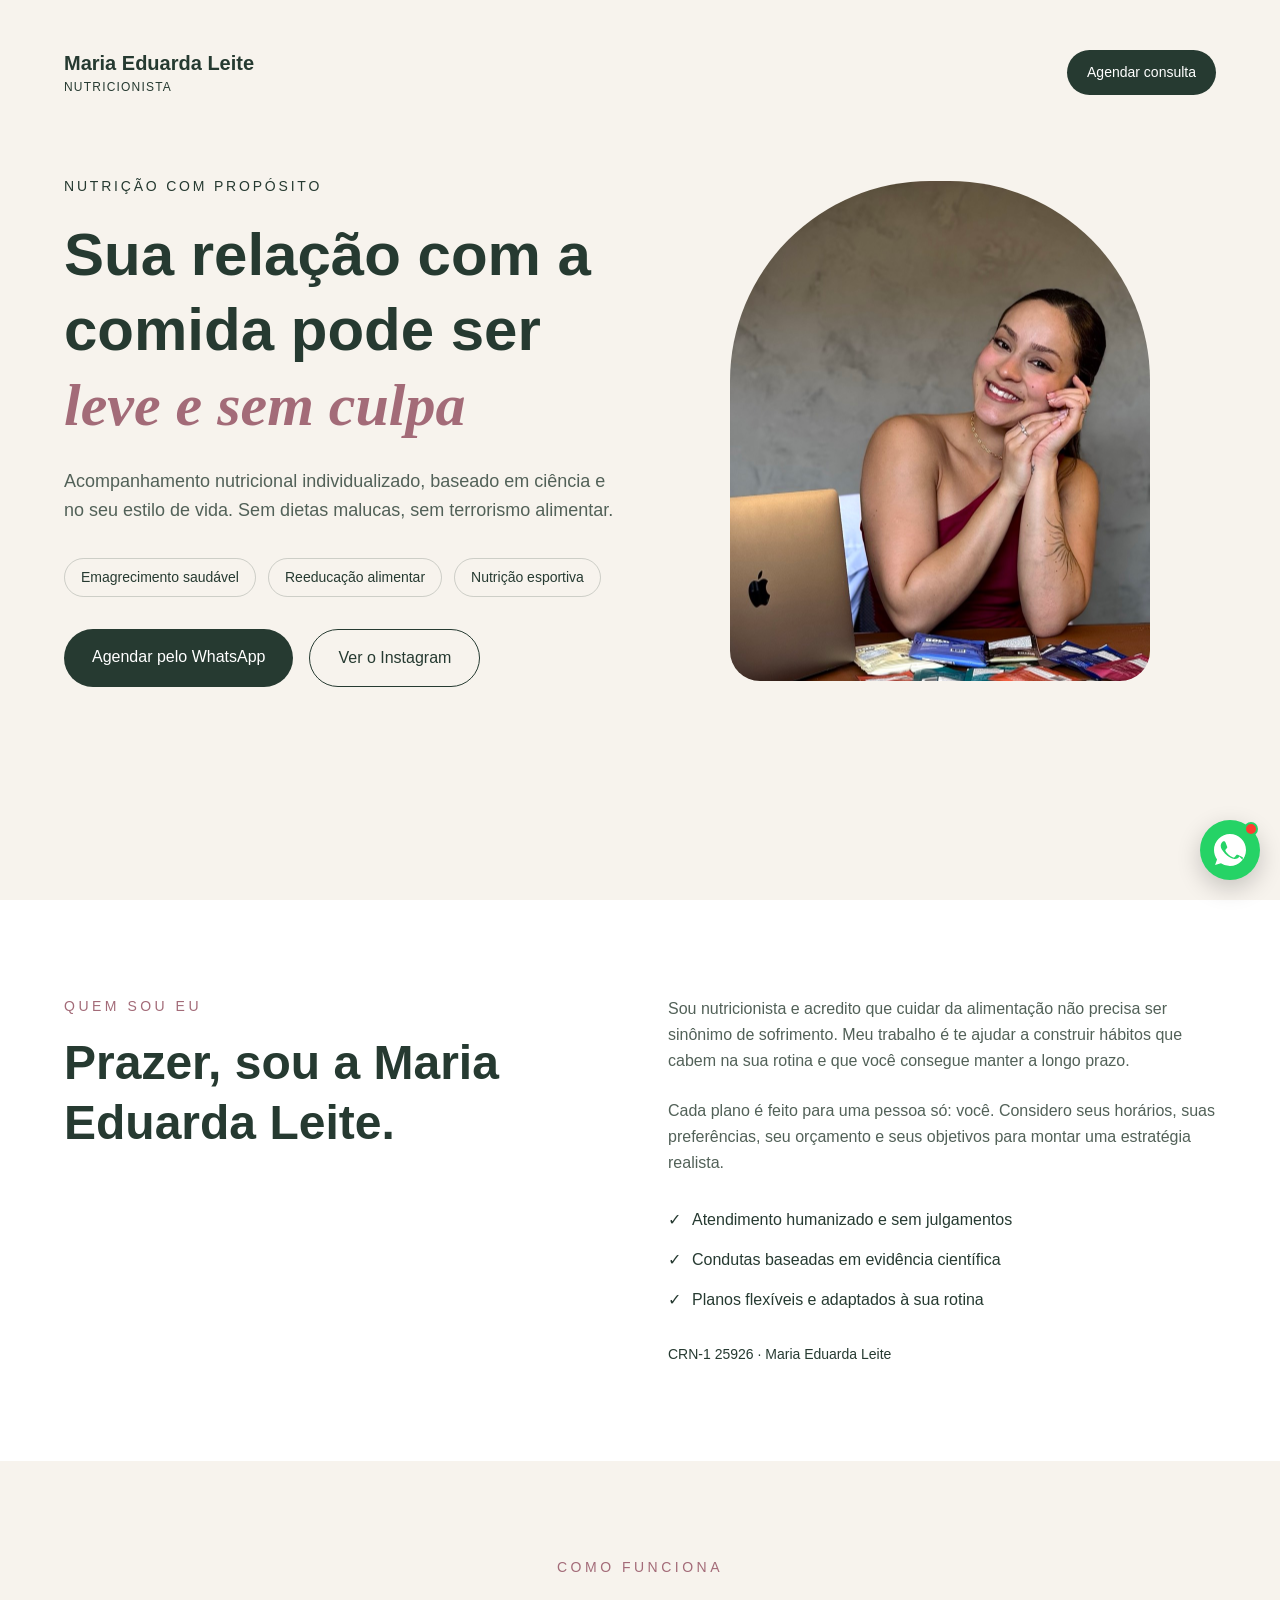
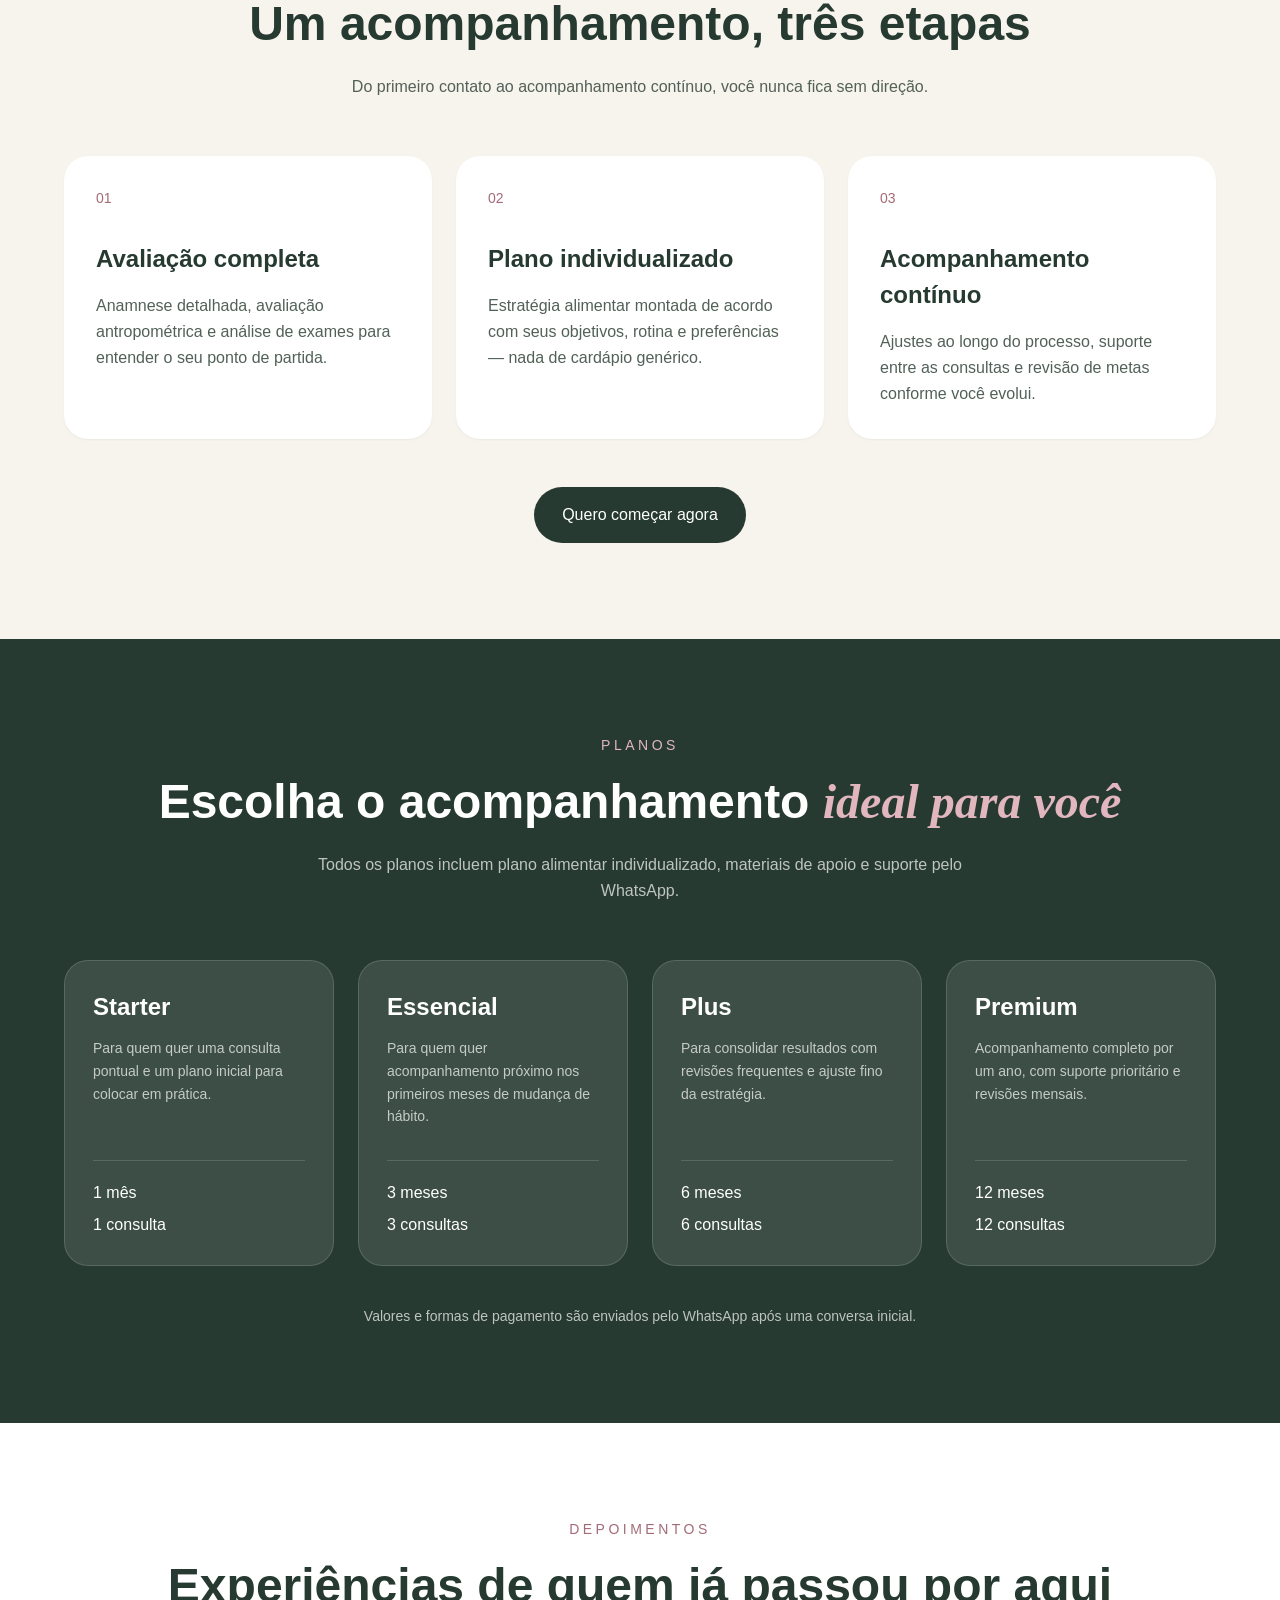
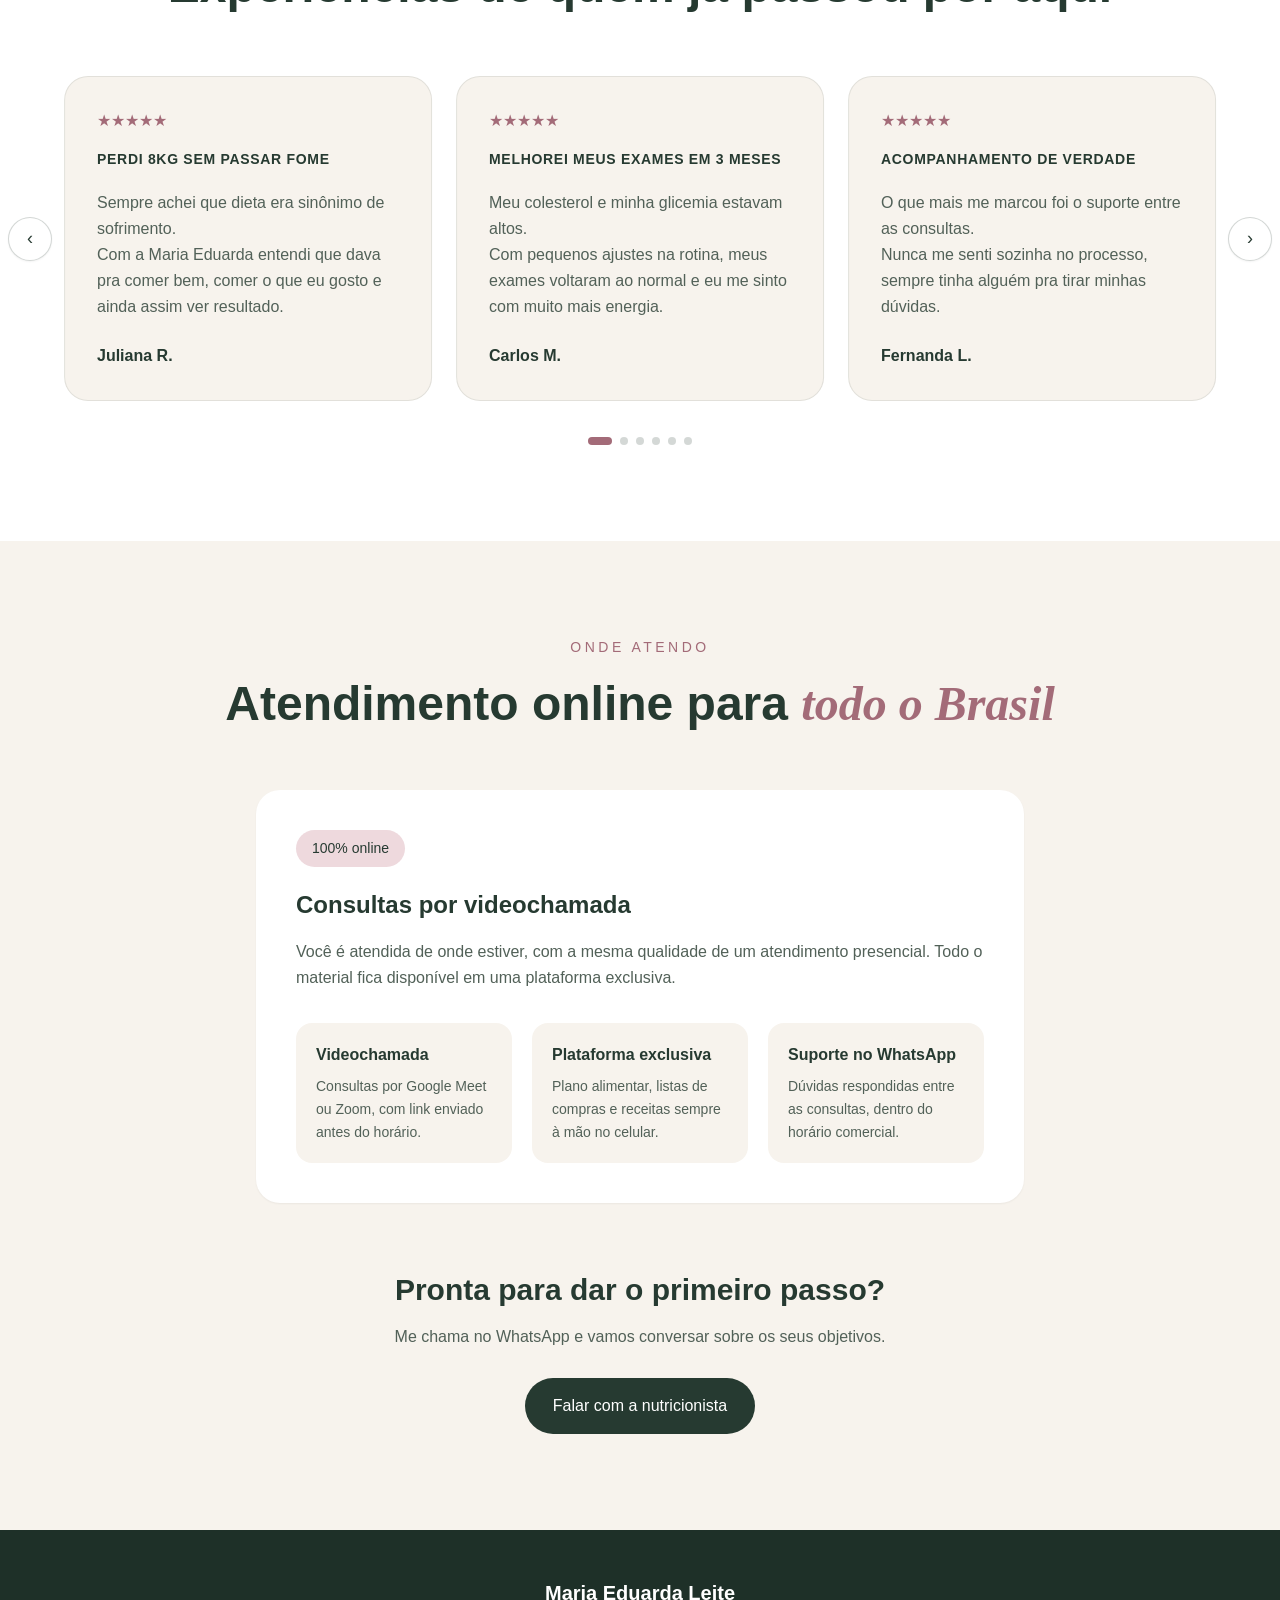
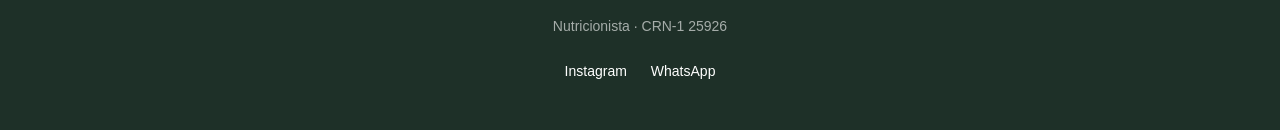
==== commit 76ac31a2: "Adiciona dois depoimentos ao carrossel (E.S.A e N.O) Co-Authored-By: Claude Sonnet 5 <noreply@anthro" ====
--- a/index.html
+++ b/index.html
@@ -254,6 +254,20 @@
 Dessa vez foi diferente: aprendi a comer e mantenho o peso há mais de um ano.</p>
                 <p class="quote-name">Patrícia S.</p>
               </article>
+              <article class="quote">
+                <p class="stars">★★★★★</p>
+                <p class="quote-highlight">A dieta se ajustou perfeitamente</p>
+                <p class="prose quote-text">A dieta ficou muito bem ajustada, consegui me adaptar muito bem inclusive com as substituições! Adorei!!! Ansiosa pro nosso próximo encontro 💖</p>
+                <p class="quote-name">E.S.A</p>
+              </article>
+              <article class="quote">
+                <p class="stars">★★★★★</p>
+                <p class="quote-highlight">A melhor dieta que já recebi</p>
+                <p class="prose quote-text">Maduu ficou perfeito, foi a melhor dieta que já recebi em muito tempo!!!
+Amei.
+Obrigada.</p>
+                <p class="quote-name">N.O</p>
+              </article>
             </div>
           </div>
 
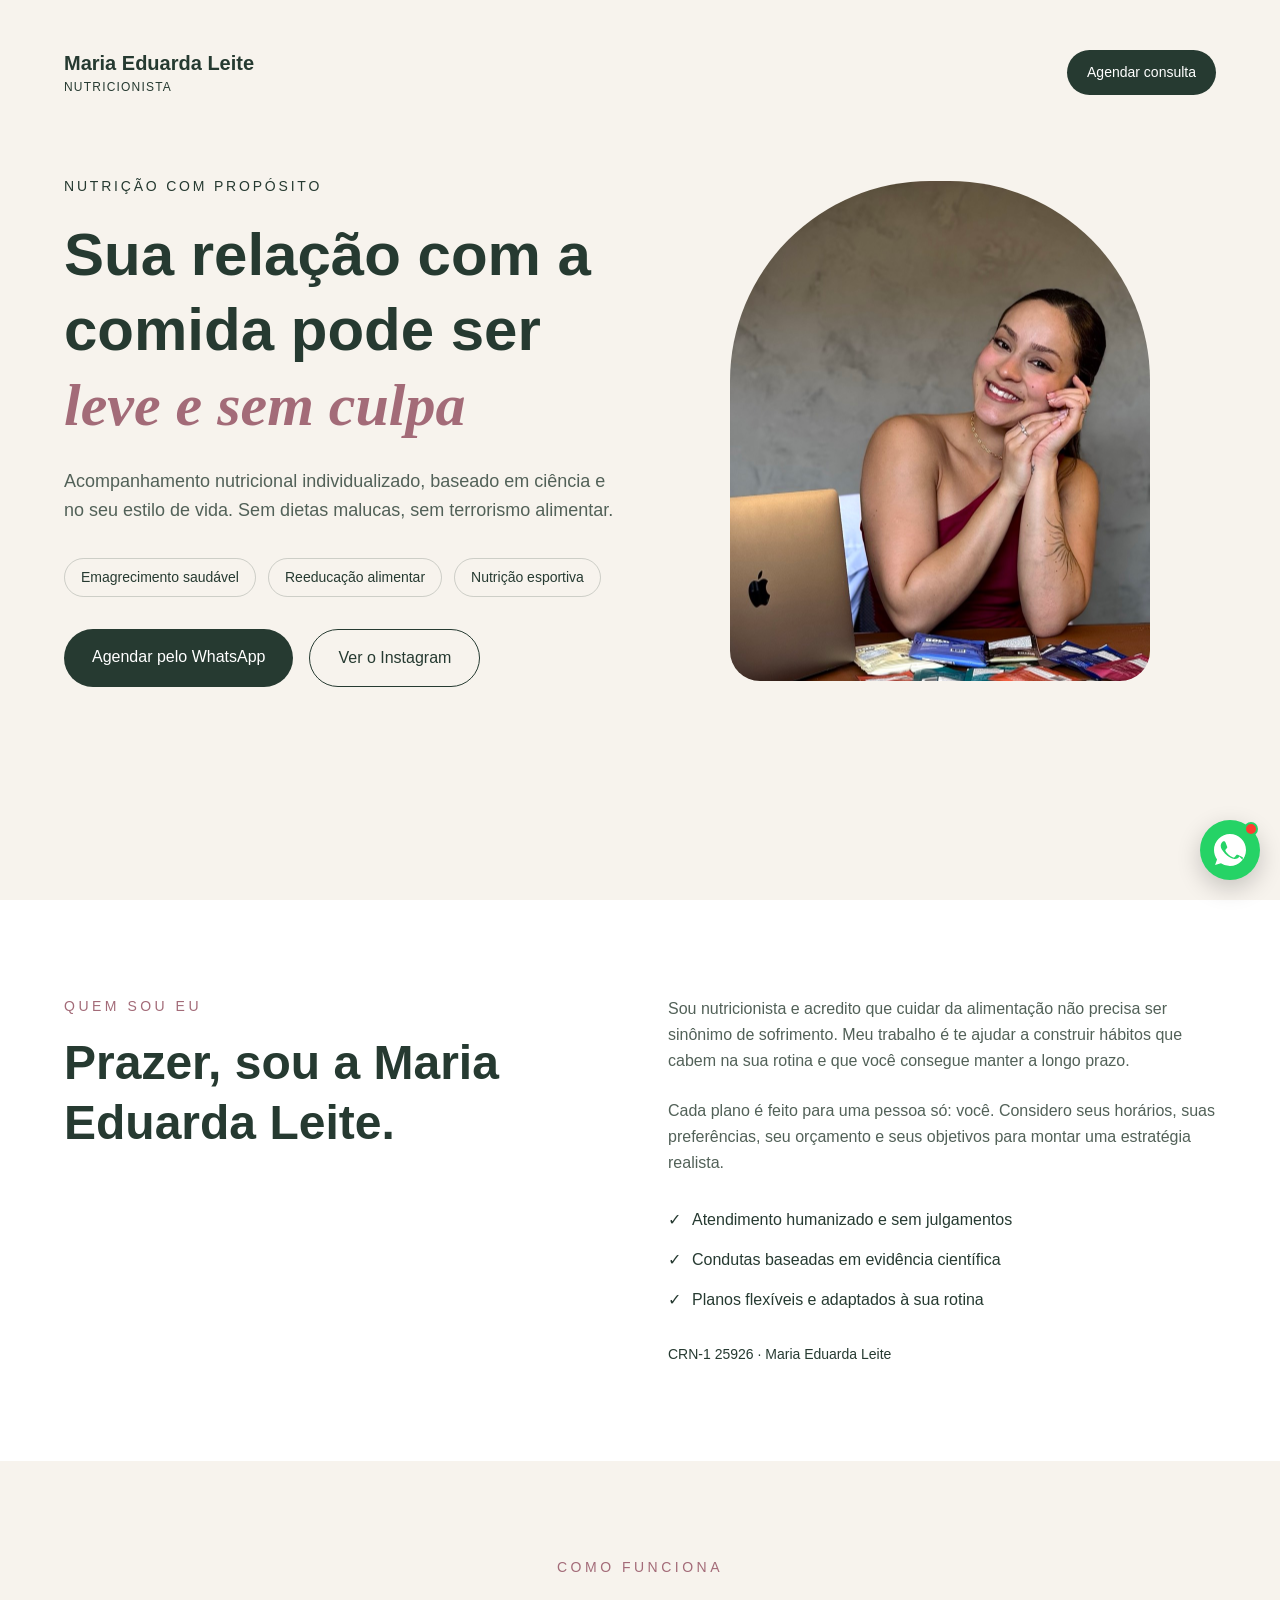
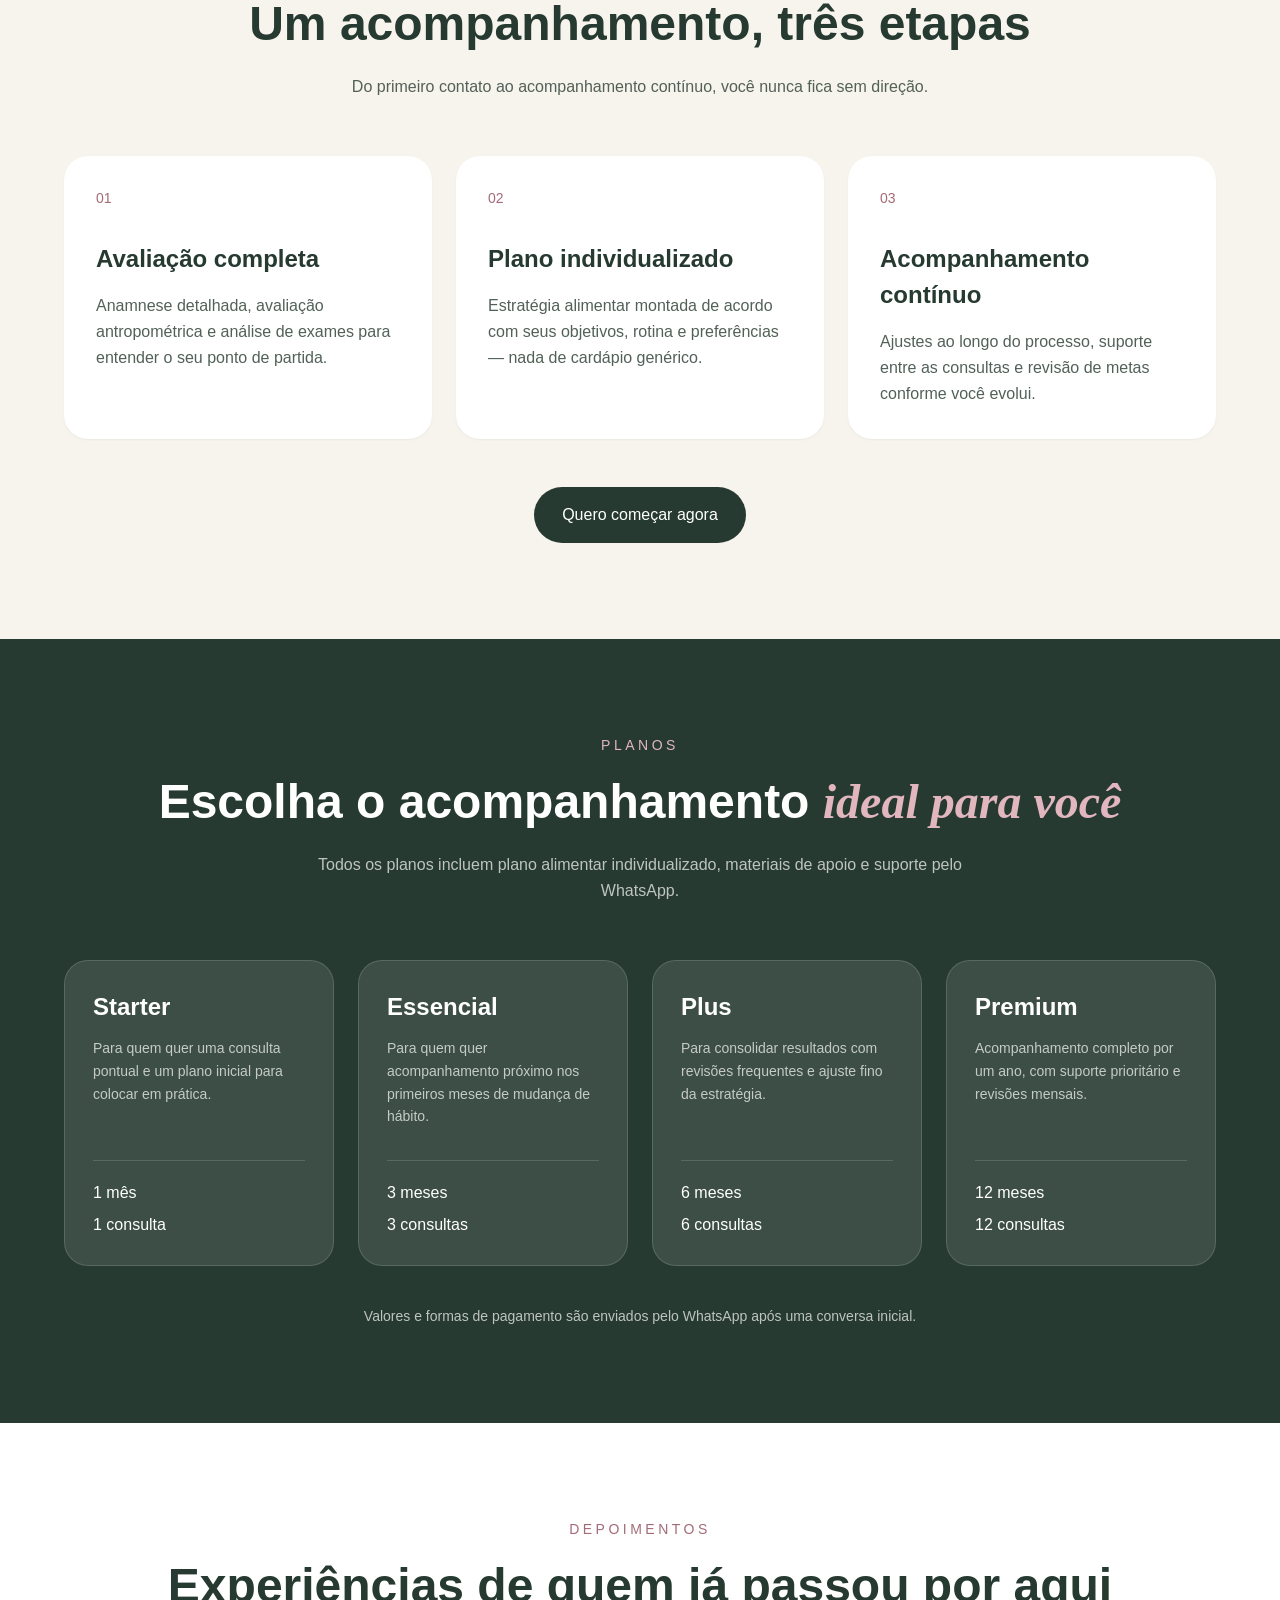
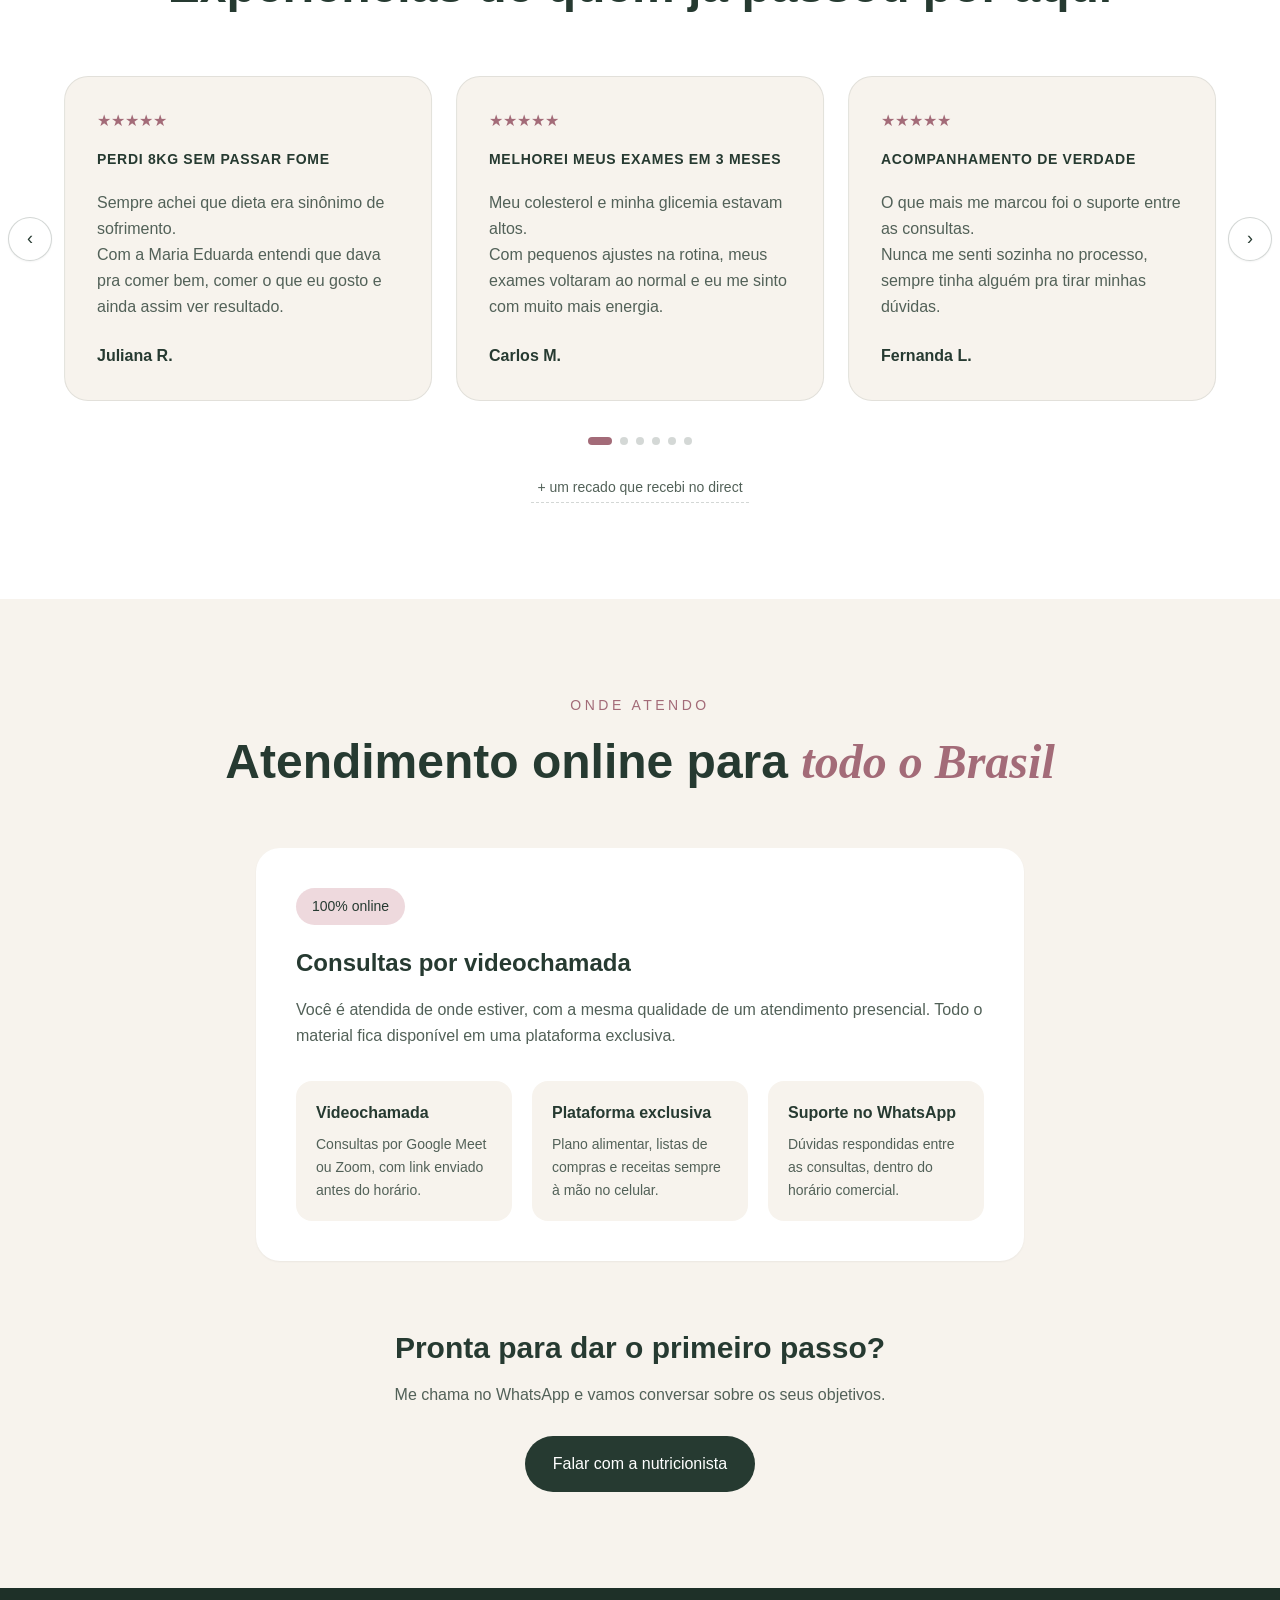
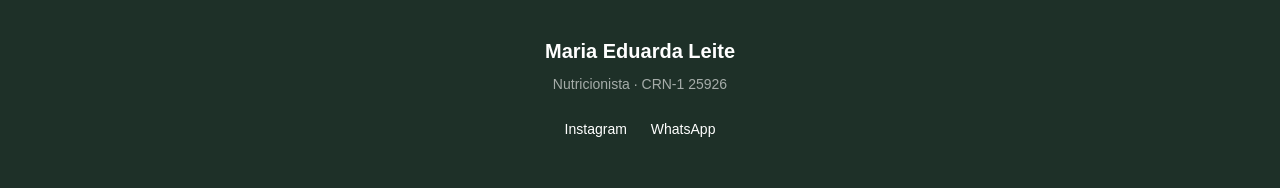
==== commit b1d634e6: "Adiciona recado do direct como extra discreto no carrossel - Botão discreto abaixo das bolinhas abre" ====
--- a/index.html
+++ b/index.html
@@ -275,6 +275,12 @@
         </div>
 
         <div class="carousel-dots" id="depoimentos-dots"></div>
+
+        <p class="extra-trigger-wrap">
+          <button class="extra-trigger" type="button" id="extraBtn" aria-haspopup="dialog">
+            + um recado que recebi no direct
+          </button>
+        </p>
       </div>
     </section>
 
@@ -320,6 +326,22 @@
       </div>
     </section>
   </main>
+
+  <!-- RECADO EXTRA (modal) -->
+  <div class="extra-modal" id="extraModal" hidden>
+    <div class="extra-backdrop" data-close></div>
+    <div class="extra-card" role="dialog" aria-modal="true" aria-label="Recado recebido no Instagram">
+      <button class="extra-close" type="button" data-close aria-label="Fechar">&times;</button>
+      <img
+        class="extra-shot"
+        src="assets/story-doce.jpg"
+        width="262"
+        height="462"
+        alt="Resposta a um story no Instagram"
+      />
+      <p class="extra-reply">💬 “vc me ensinou a comer doce 😍”</p>
+    </div>
+  </div>
 
   <!-- WHATSAPP FLUTUANTE -->
   <svg xmlns="http://www.w3.org/2000/svg" aria-hidden="true"
@@ -514,6 +536,26 @@
         play();
       }
     }
+
+    {
+      const modal = document.getElementById("extraModal");
+      const openBtn = document.getElementById("extraBtn");
+
+      if (modal && openBtn) {
+        const setOpen = (open) => {
+          modal.hidden = !open;
+          document.body.style.overflow = open ? "hidden" : "";
+        };
+
+        openBtn.addEventListener("click", () => setOpen(true));
+        modal.addEventListener("click", (e) => {
+          if (e.target.hasAttribute("data-close")) setOpen(false);
+        });
+        document.addEventListener("keydown", (e) => {
+          if (e.key === "Escape" && !modal.hidden) setOpen(false);
+        });
+      }
+    }
   </script>
 </body>
 </html>
--- a/style.css
+++ b/style.css
@@ -573,6 +573,110 @@
   background: var(--rose);
 }
 
+/* ---------- recado extra (modal) ---------- */
+
+.extra-trigger-wrap {
+  margin-top: 28px;
+  text-align: center;
+}
+
+.extra-trigger {
+  padding: 4px 6px;
+  border: none;
+  border-bottom: 1px dashed var(--line);
+  background: none;
+  font: inherit;
+  font-size: 14px;
+  color: var(--muted);
+  cursor: pointer;
+  transition: color 0.2s;
+}
+
+.extra-trigger:hover {
+  color: var(--green-900);
+}
+
+.extra-modal {
+  position: fixed;
+  inset: 0;
+  z-index: 1100;
+  display: grid;
+  place-items: center;
+  padding: 24px;
+}
+
+.extra-modal[hidden] {
+  display: none;
+}
+
+.extra-backdrop {
+  position: absolute;
+  inset: 0;
+  background: rgba(30, 48, 40, 0.55);
+}
+
+.extra-card {
+  position: relative;
+  z-index: 1;
+  display: flex;
+  flex-direction: column;
+  align-items: center;
+  gap: 20px;
+  width: 100%;
+  max-width: 340px;
+  max-height: calc(100vh - 48px);
+  padding: 40px 24px 28px;
+  overflow-y: auto;
+  background: #fff;
+  border-radius: 24px;
+  box-shadow: 0 24px 64px rgba(0, 0, 0, 0.3);
+  animation: extra-in 0.2s ease-out;
+}
+
+@keyframes extra-in {
+  from {
+    opacity: 0;
+    transform: translateY(12px);
+  }
+  to {
+    opacity: 1;
+    transform: translateY(0);
+  }
+}
+
+.extra-close {
+  position: absolute;
+  top: 12px;
+  right: 12px;
+  width: 32px;
+  height: 32px;
+  padding: 0;
+  border: none;
+  background: transparent;
+  font-size: 24px;
+  line-height: 1;
+  color: var(--muted);
+  cursor: pointer;
+}
+
+.extra-shot {
+  width: 220px;
+  height: auto;
+  border-radius: 18px;
+  box-shadow: var(--shadow);
+}
+
+.extra-reply {
+  max-width: 260px;
+  padding: 14px 18px;
+  background: var(--cream);
+  border-radius: 18px 18px 18px 4px;
+  font-size: 15px;
+  line-height: 1.5;
+  color: var(--green-900);
+  text-align: center;
+}
+
 /* ---------- onde atendo ---------- */
 
 .onde-card {
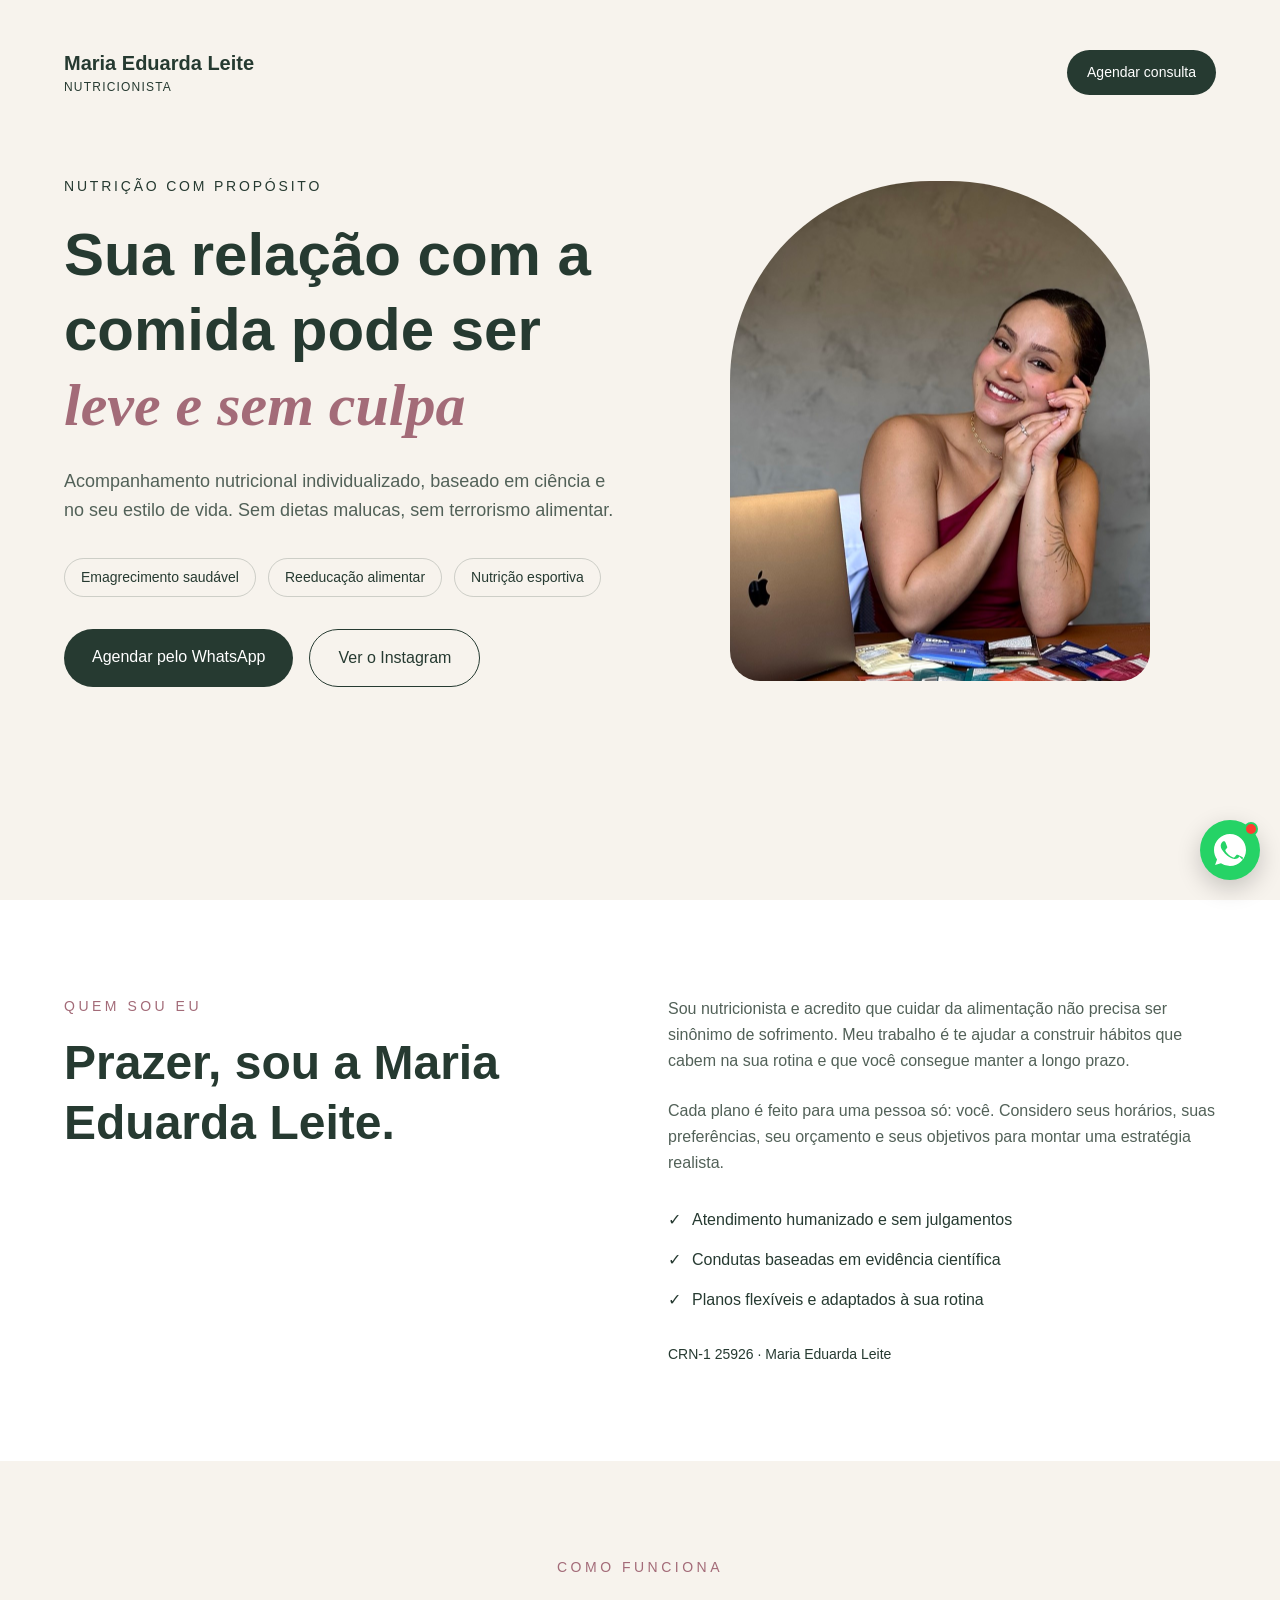
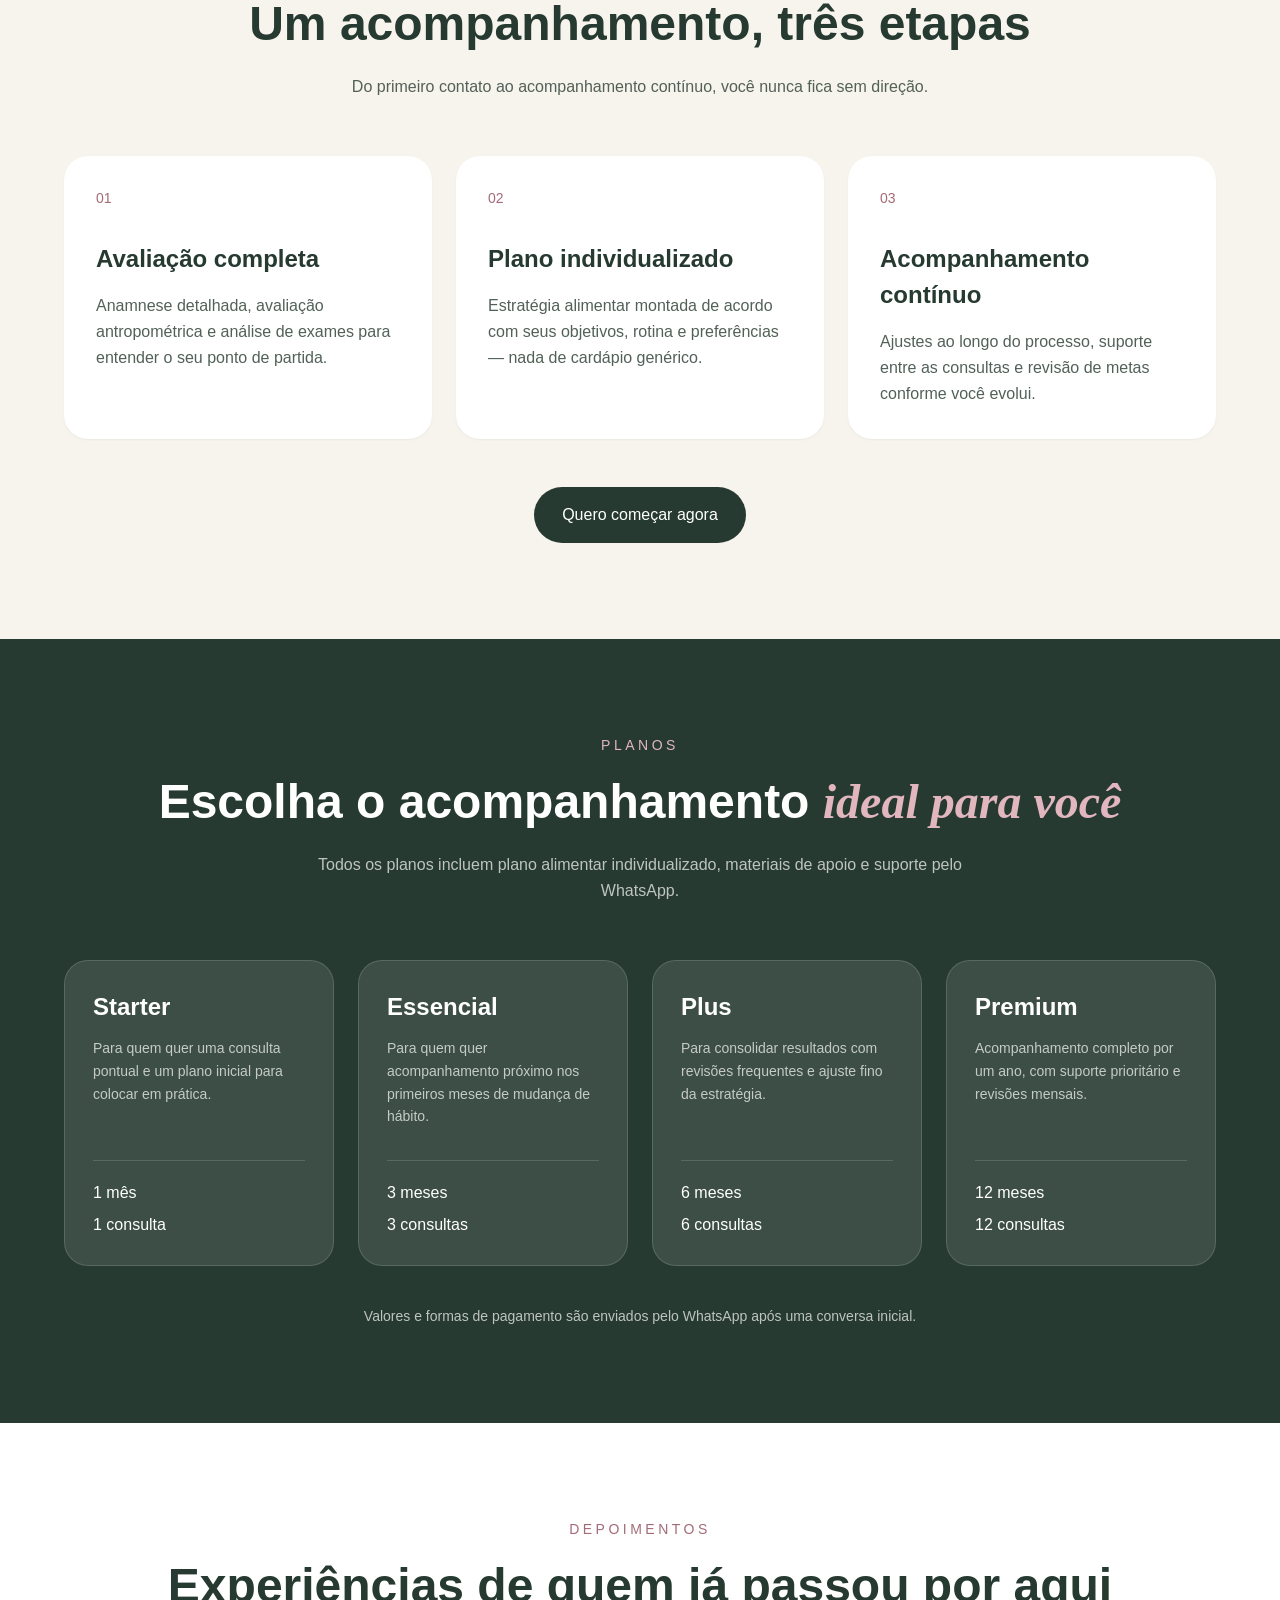
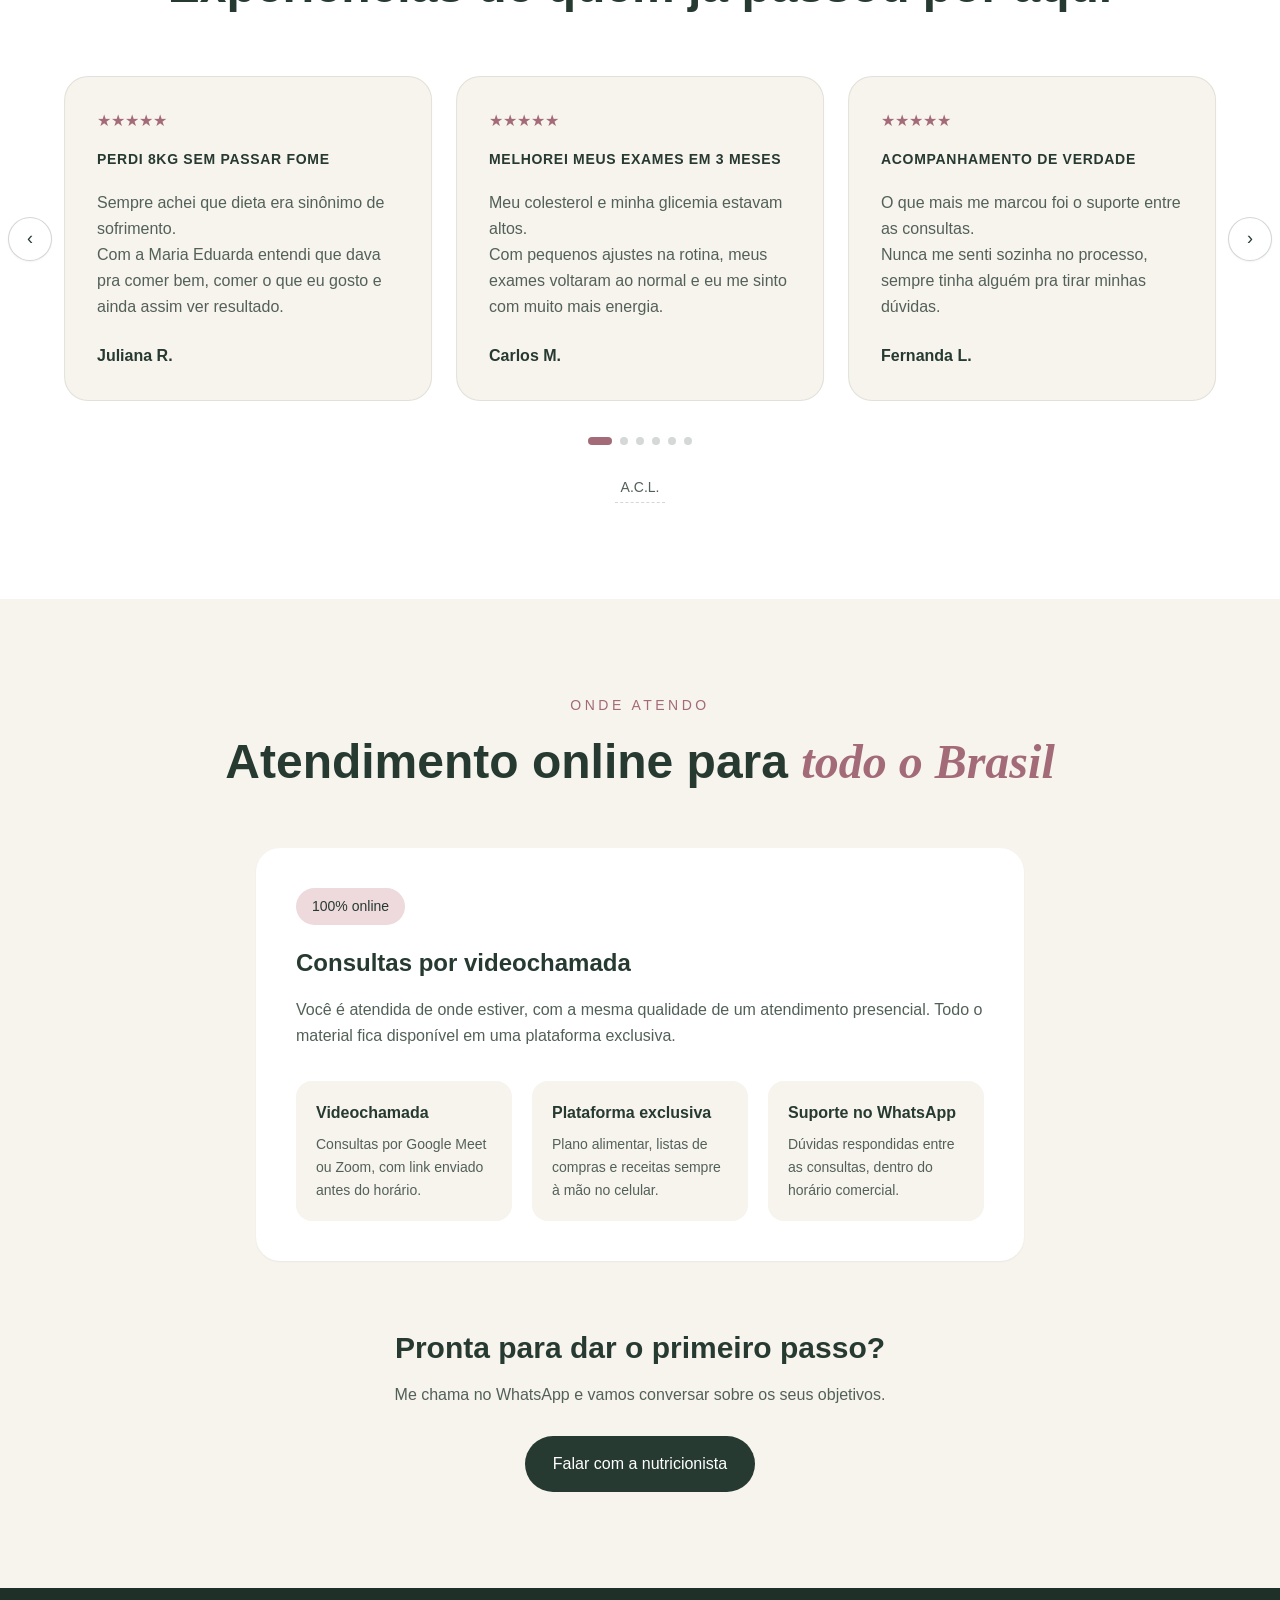
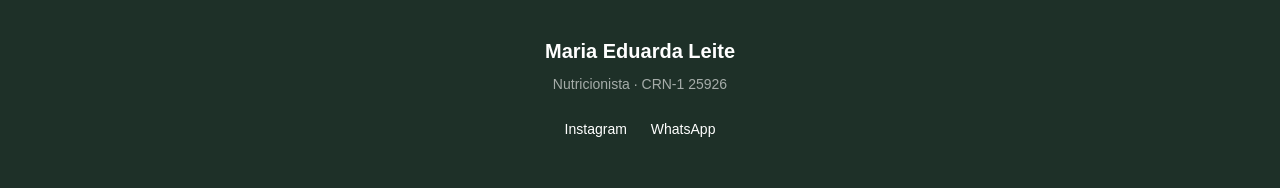
==== commit e272733a: "Recado do direct: imagem correta, botao A.C.L. e balao estilo Instagram Co-Authored-By: Claude Sonne" ====
--- a/index.html
+++ b/index.html
@@ -277,8 +277,8 @@
         <div class="carousel-dots" id="depoimentos-dots"></div>
 
         <p class="extra-trigger-wrap">
-          <button class="extra-trigger" type="button" id="extraBtn" aria-haspopup="dialog">
-            + um recado que recebi no direct
+          <button class="extra-trigger" type="button" id="extraBtn" aria-haspopup="dialog" aria-label="Ver o recado de A.C.L.">
+            A.C.L.
           </button>
         </p>
       </div>
@@ -332,14 +332,15 @@
     <div class="extra-backdrop" data-close></div>
     <div class="extra-card" role="dialog" aria-modal="true" aria-label="Recado recebido no Instagram">
       <button class="extra-close" type="button" data-close aria-label="Fechar">&times;</button>
+      <p class="extra-label">Respondeu ao seu story</p>
       <img
         class="extra-shot"
         src="assets/story-doce.jpg"
-        width="262"
-        height="462"
-        alt="Resposta a um story no Instagram"
+        width="312"
+        height="406"
+        alt="Story respondido no Instagram"
       />
-      <p class="extra-reply">💬 “vc me ensinou a comer doce 😍”</p>
+      <p class="extra-reply">vc 🫵🏻 me ensinou a comer doce 😍</p>
     </div>
   </div>
 
--- a/style.css
+++ b/style.css
@@ -620,17 +620,22 @@
   z-index: 1;
   display: flex;
   flex-direction: column;
-  align-items: center;
-  gap: 20px;
+  align-items: flex-start;
+  gap: 14px;
   width: 100%;
-  max-width: 340px;
+  max-width: 320px;
   max-height: calc(100vh - 48px);
-  padding: 40px 24px 28px;
+  padding: 44px 20px 24px;
   overflow-y: auto;
   background: #fff;
   border-radius: 24px;
   box-shadow: 0 24px 64px rgba(0, 0, 0, 0.3);
   animation: extra-in 0.2s ease-out;
+}
+
+.extra-label {
+  font-size: 13px;
+  color: var(--muted);
 }
 
 @keyframes extra-in {
@@ -660,21 +665,21 @@
 }
 
 .extra-shot {
-  width: 220px;
+  width: 180px;
   height: auto;
-  border-radius: 18px;
+  border-radius: 16px;
   box-shadow: var(--shadow);
 }
 
 .extra-reply {
-  max-width: 260px;
-  padding: 14px 18px;
-  background: var(--cream);
-  border-radius: 18px 18px 18px 4px;
+  align-self: flex-start;
+  max-width: 100%;
+  padding: 12px 16px;
+  background: #303030;
+  border-radius: 20px 20px 20px 6px;
   font-size: 15px;
-  line-height: 1.5;
-  color: var(--green-900);
-  text-align: center;
+  line-height: 1.45;
+  color: #fff;
 }
 
 /* ---------- onde atendo ---------- */
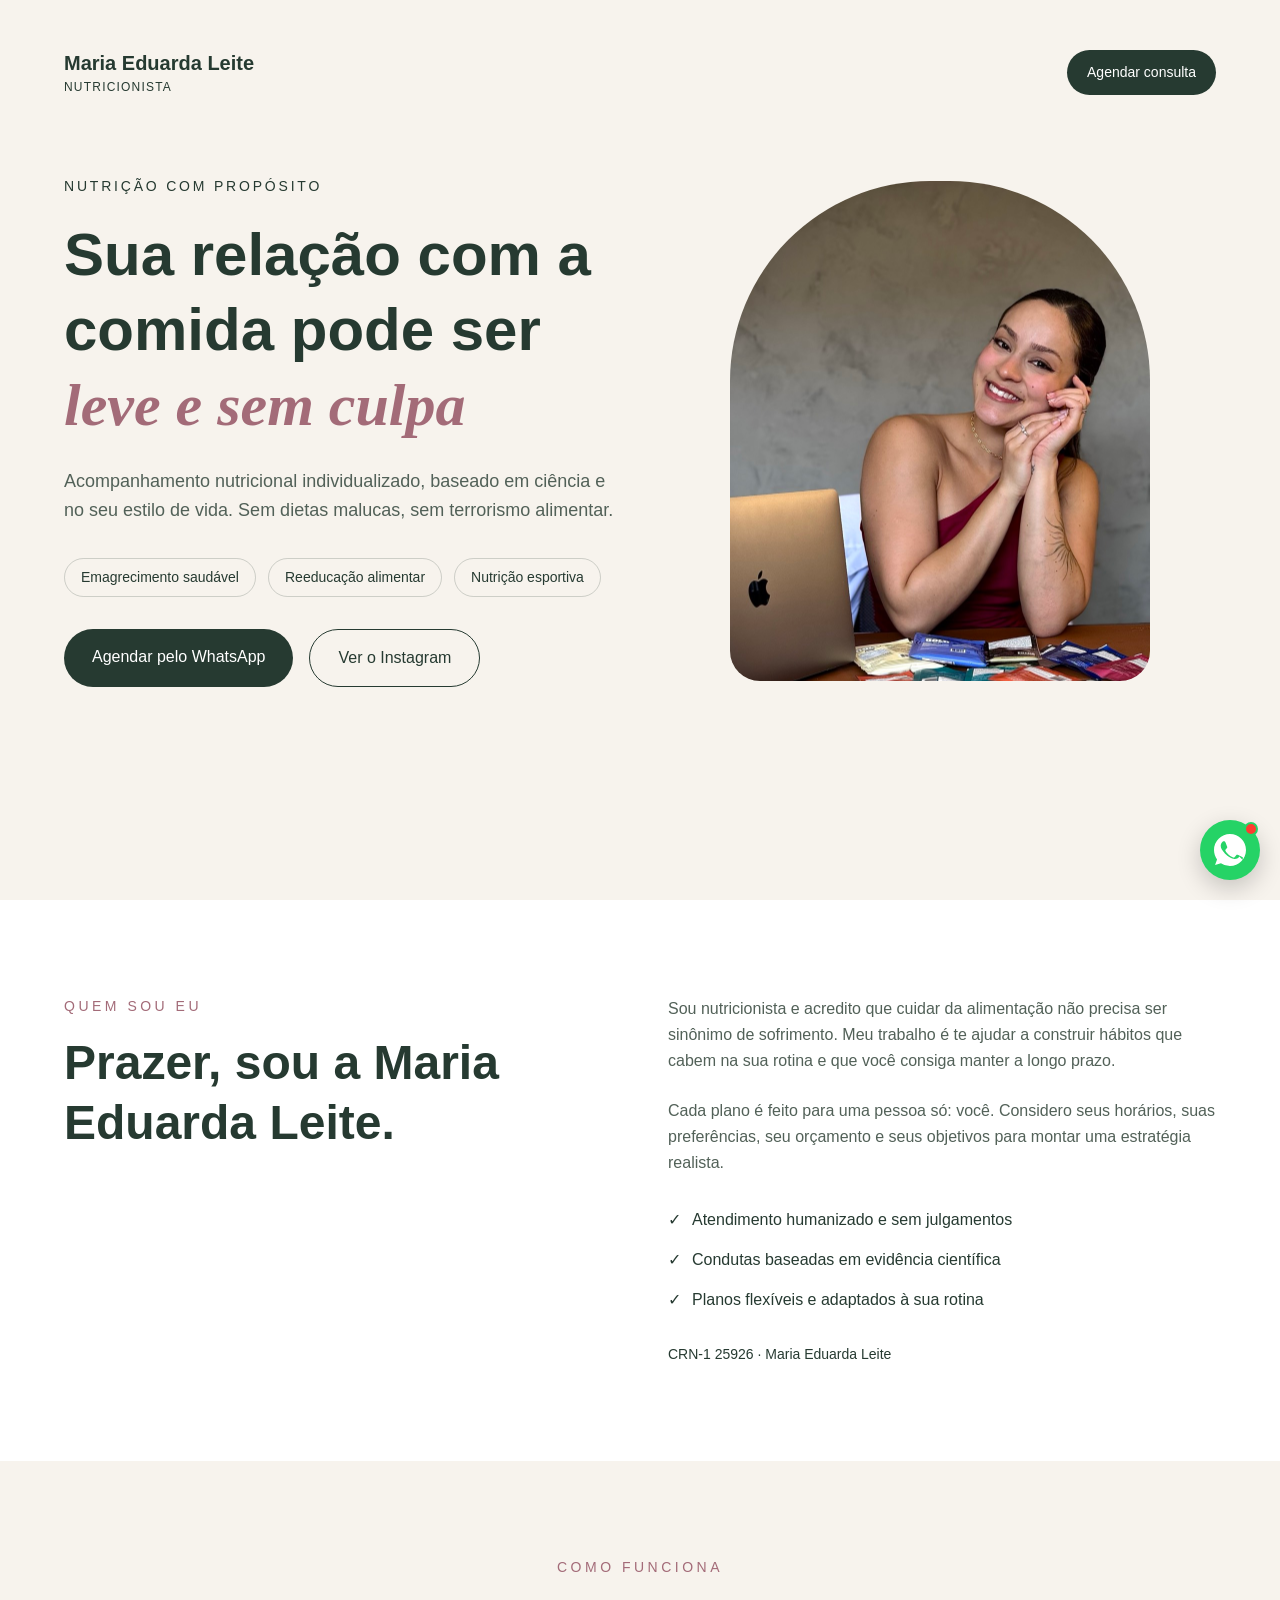
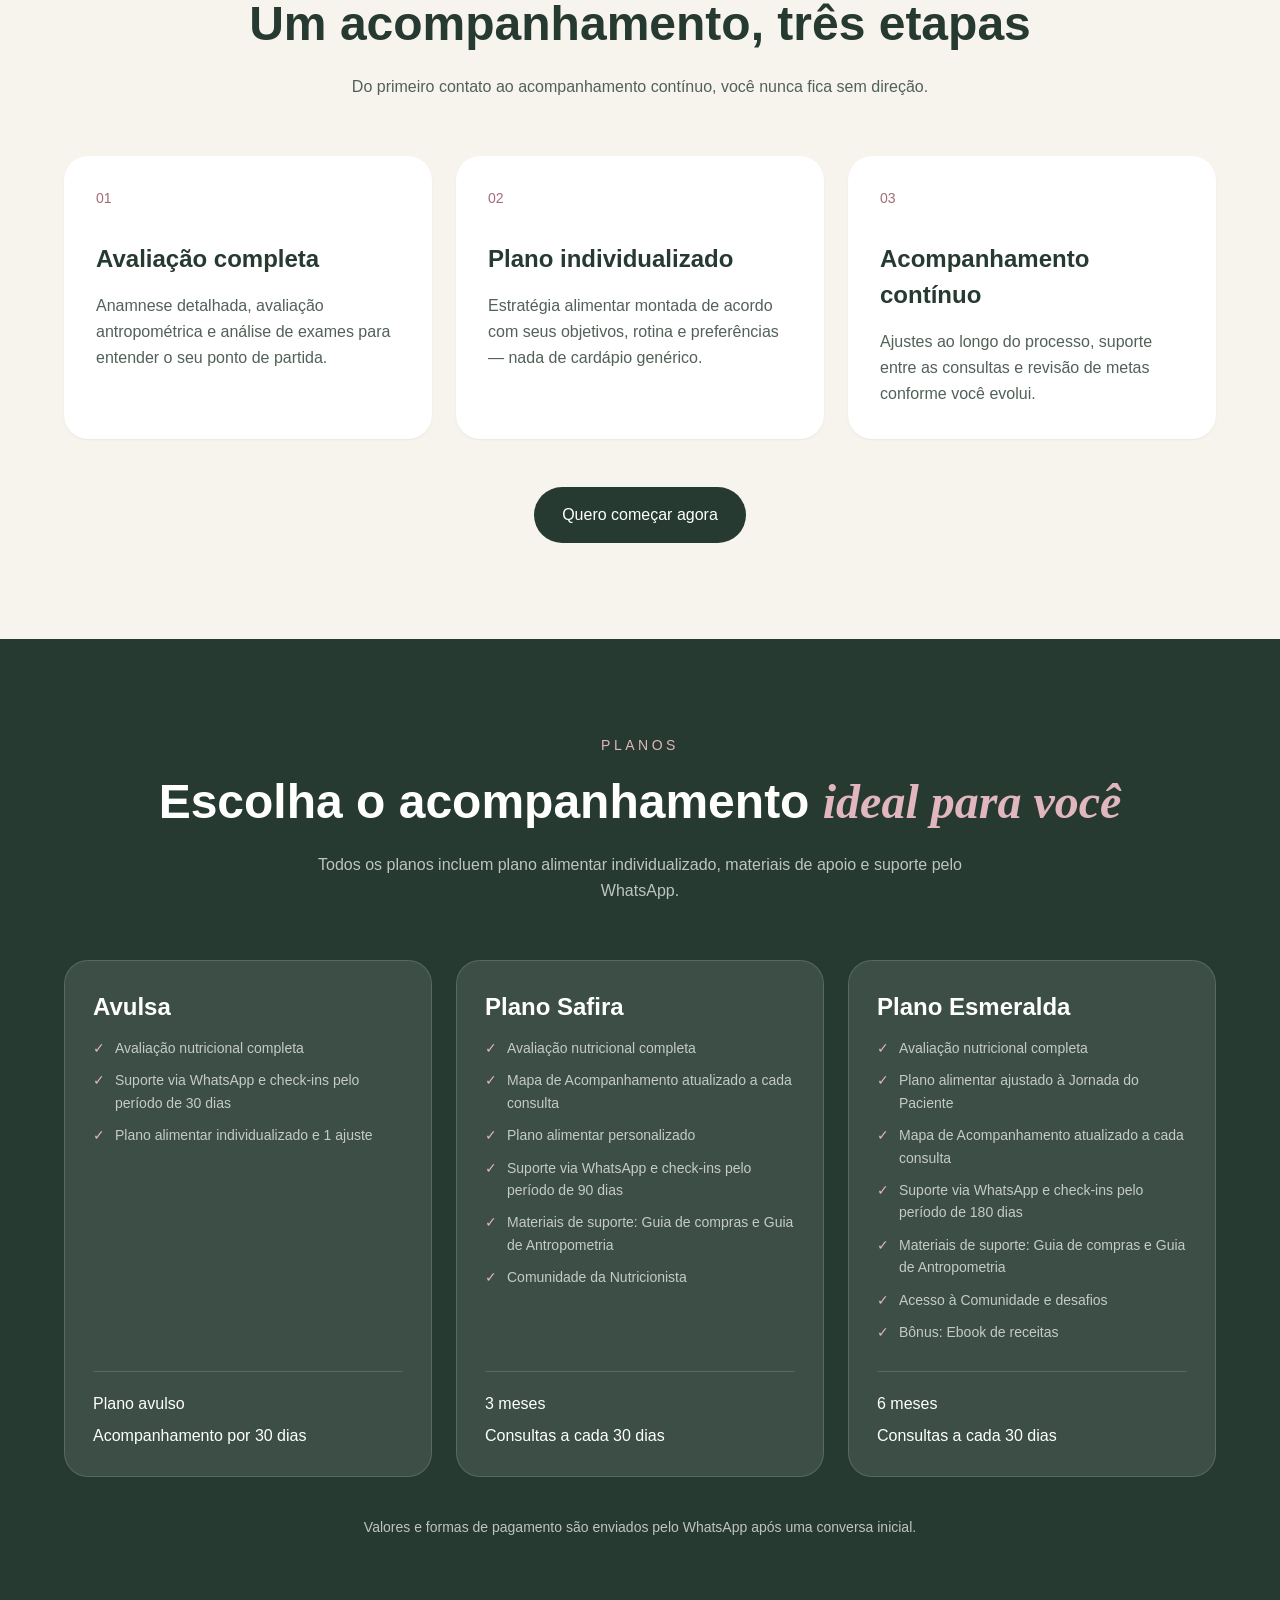
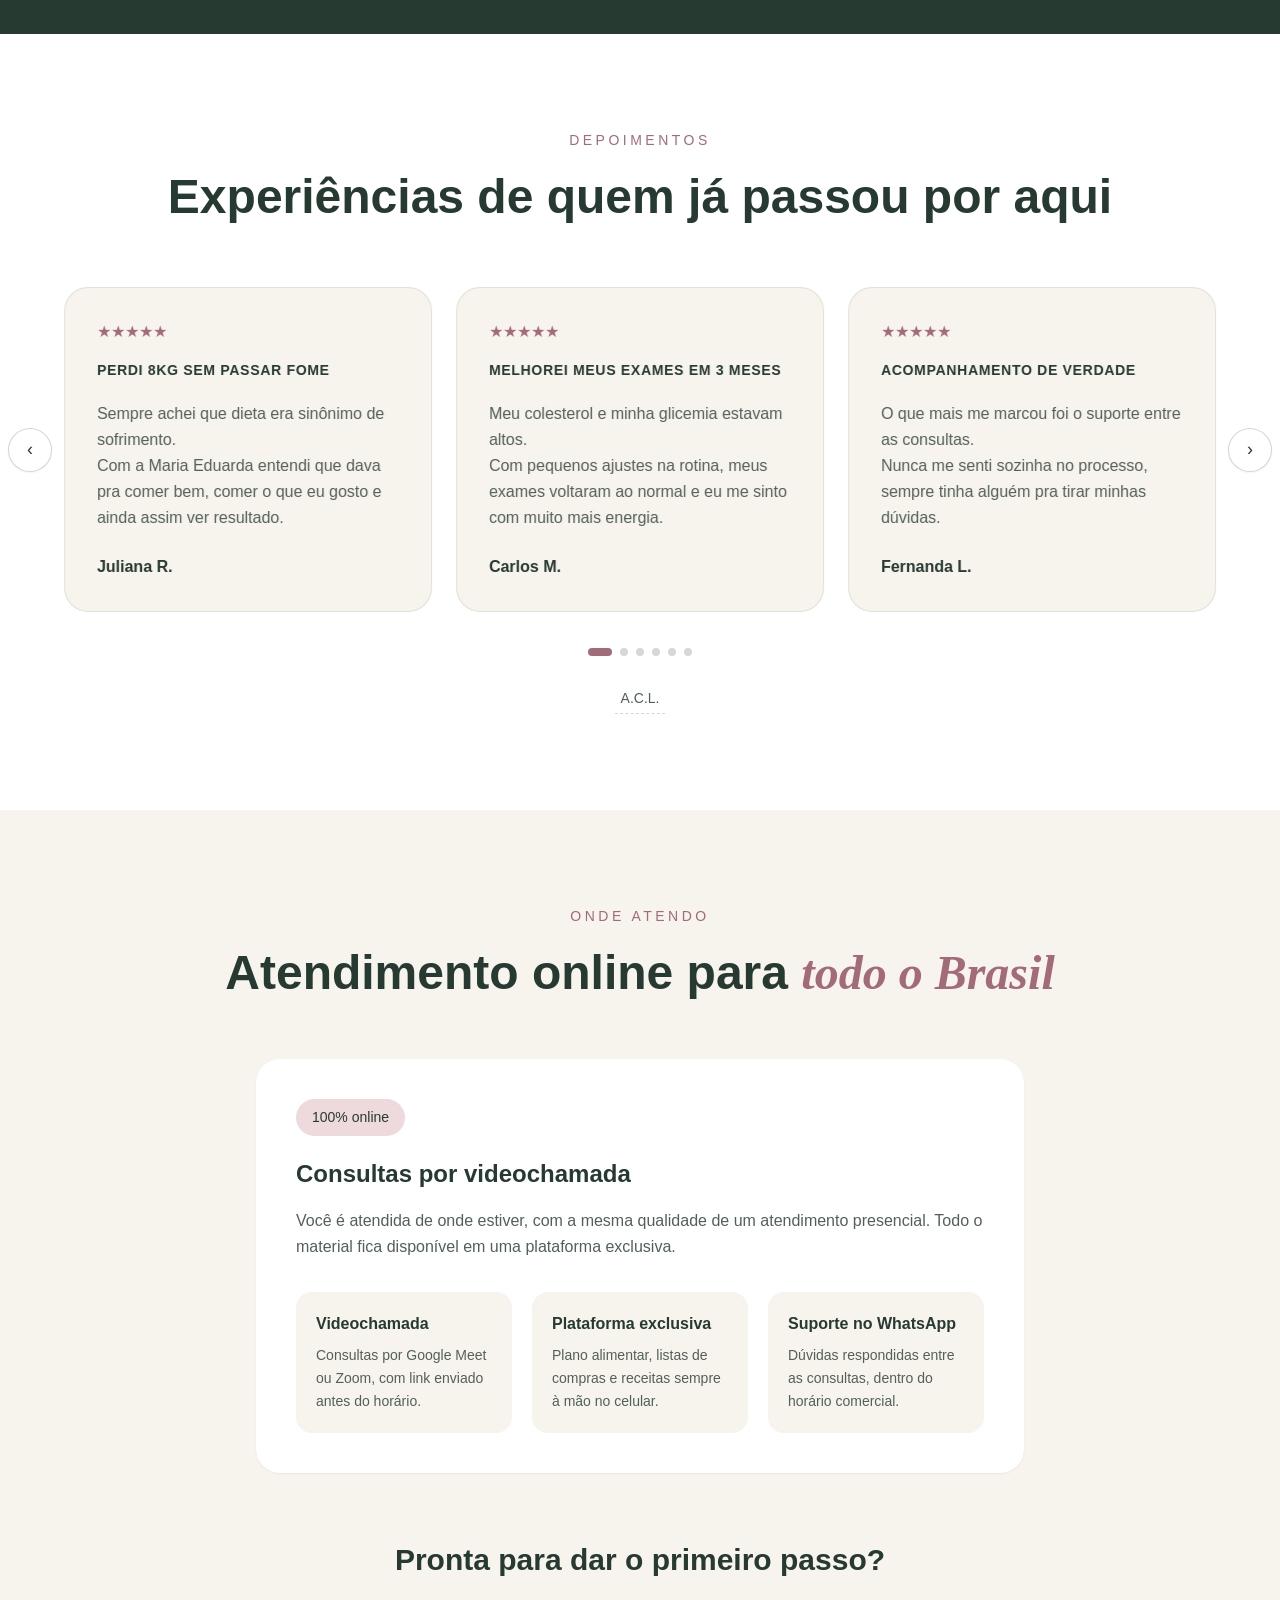
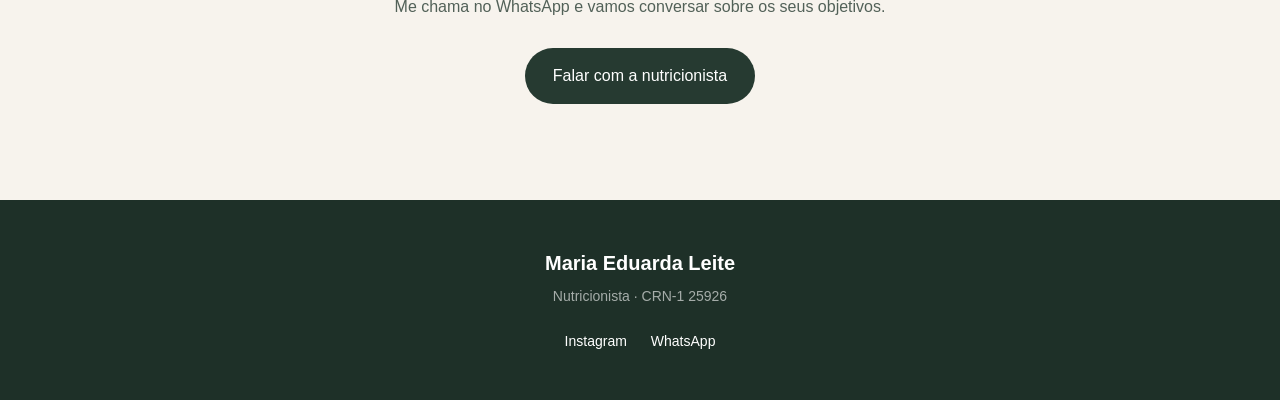
==== commit afa500a3: "Reformula planos: 3 planos com lista de itens detalhada - Reduz de 4 para 3 planos (Avulsa, Safira, " ====
--- a/index.html
+++ b/index.html
@@ -93,7 +93,7 @@
           <p class="prose">
             Sou nutricionista e acredito que cuidar da alimentação não precisa ser sinônimo de
             sofrimento. Meu trabalho é te ajudar a construir hábitos que cabem na sua rotina e que
-            você consegue manter a longo prazo.
+            você consiga manter a longo prazo.
           </p>
           <p class="prose">
             Cada plano é feito para uma pessoa só: você. Considero seus horários, suas preferências,
@@ -166,45 +166,48 @@
           WhatsApp.
         </p>
 
-        <div class="grid-4 gap-md">
+        <div class="grid-plans gap-md">
           <article class="plan">
-            <h3 class="h3">Starter</h3>
-            <p class="plan-tagline">
-              Para quem quer uma consulta pontual e um plano inicial para colocar em prática.
-            </p>
+            <h3 class="h3">Avulsa</h3>
+            <ul class="plan-features">
+              <li>Avaliação nutricional completa</li>
+              <li>Suporte via WhatsApp e check-ins pelo período de 30 dias</li>
+              <li>Plano alimentar individualizado e 1 ajuste</li>
+            </ul>
             <div class="plan-meta">
-              <p>1 mês</p>
-              <p>1 consulta</p>
+              <p>Plano avulso</p>
+              <p>Acompanhamento por 30 dias</p>
             </div>
           </article>
           <article class="plan">
-            <h3 class="h3">Essencial</h3>
-            <p class="plan-tagline">
-              Para quem quer acompanhamento próximo nos primeiros meses de mudança de hábito.
-            </p>
+            <h3 class="h3">Plano Safira</h3>
+            <ul class="plan-features">
+              <li>Avaliação nutricional completa</li>
+              <li>Mapa de Acompanhamento atualizado a cada consulta</li>
+              <li>Plano alimentar personalizado</li>
+              <li>Suporte via WhatsApp e check-ins pelo período de 90 dias</li>
+              <li>Materiais de suporte: Guia de compras e Guia de Antropometria</li>
+              <li>Comunidade da Nutricionista</li>
+            </ul>
             <div class="plan-meta">
               <p>3 meses</p>
-              <p>3 consultas</p>
+              <p>Consultas a cada 30 dias</p>
             </div>
           </article>
           <article class="plan">
-            <h3 class="h3">Plus</h3>
-            <p class="plan-tagline">
-              Para consolidar resultados com revisões frequentes e ajuste fino da estratégia.
-            </p>
+            <h3 class="h3">Plano Esmeralda</h3>
+            <ul class="plan-features">
+              <li>Avaliação nutricional completa</li>
+              <li>Plano alimentar ajustado à Jornada do Paciente</li>
+              <li>Mapa de Acompanhamento atualizado a cada consulta</li>
+              <li>Suporte via WhatsApp e check-ins pelo período de 180 dias</li>
+              <li>Materiais de suporte: Guia de compras e Guia de Antropometria</li>
+              <li>Acesso à Comunidade e desafios</li>
+              <li>Bônus: Ebook de receitas</li>
+            </ul>
             <div class="plan-meta">
               <p>6 meses</p>
-              <p>6 consultas</p>
-            </div>
-          </article>
-          <article class="plan">
-            <h3 class="h3">Premium</h3>
-            <p class="plan-tagline">
-              Acompanhamento completo por um ano, com suporte prioritário e revisões mensais.
-            </p>
-            <div class="plan-meta">
-              <p>12 meses</p>
-              <p>12 consultas</p>
+              <p>Consultas a cada 30 dias</p>
             </div>
           </article>
         </div>
--- a/style.css
+++ b/style.css
@@ -82,7 +82,7 @@
 
 .grid-2,
 .grid-3,
-.grid-4 {
+.grid-plans {
   display: grid;
   gap: 24px;
 }
@@ -106,14 +106,14 @@
   .grid-3 {
     grid-template-columns: repeat(3, 1fr);
   }
-  .grid-4 {
+  .grid-plans {
     grid-template-columns: repeat(2, 1fr);
   }
 }
 
 @media (min-width: 1024px) {
-  .grid-4 {
-    grid-template-columns: repeat(4, 1fr);
+  .grid-plans {
+    grid-template-columns: repeat(3, 1fr);
   }
 }
 
@@ -416,11 +416,29 @@
   margin-bottom: 12px;
 }
 
-.plan-tagline {
-  margin-bottom: 32px;
-  font-size: 14px;
-  line-height: 1.625;
+.plan-features {
+  margin: 0 0 28px;
+  padding: 0;
+  list-style: none;
+  font-size: 14px;
+  line-height: 1.6;
   color: rgba(255, 255, 255, 0.7);
+}
+
+.plan-features li {
+  position: relative;
+  padding-left: 22px;
+}
+
+.plan-features li + li {
+  margin-top: 10px;
+}
+
+.plan-features li::before {
+  content: "✓";
+  position: absolute;
+  left: 0;
+  color: var(--rose-light);
 }
 
 .plan-meta {
@@ -675,7 +693,7 @@
   align-self: flex-start;
   max-width: 100%;
   padding: 12px 16px;
-  background: #303030;
+  background: #d7d2d2;
   border-radius: 20px 20px 20px 6px;
   font-size: 15px;
   line-height: 1.45;
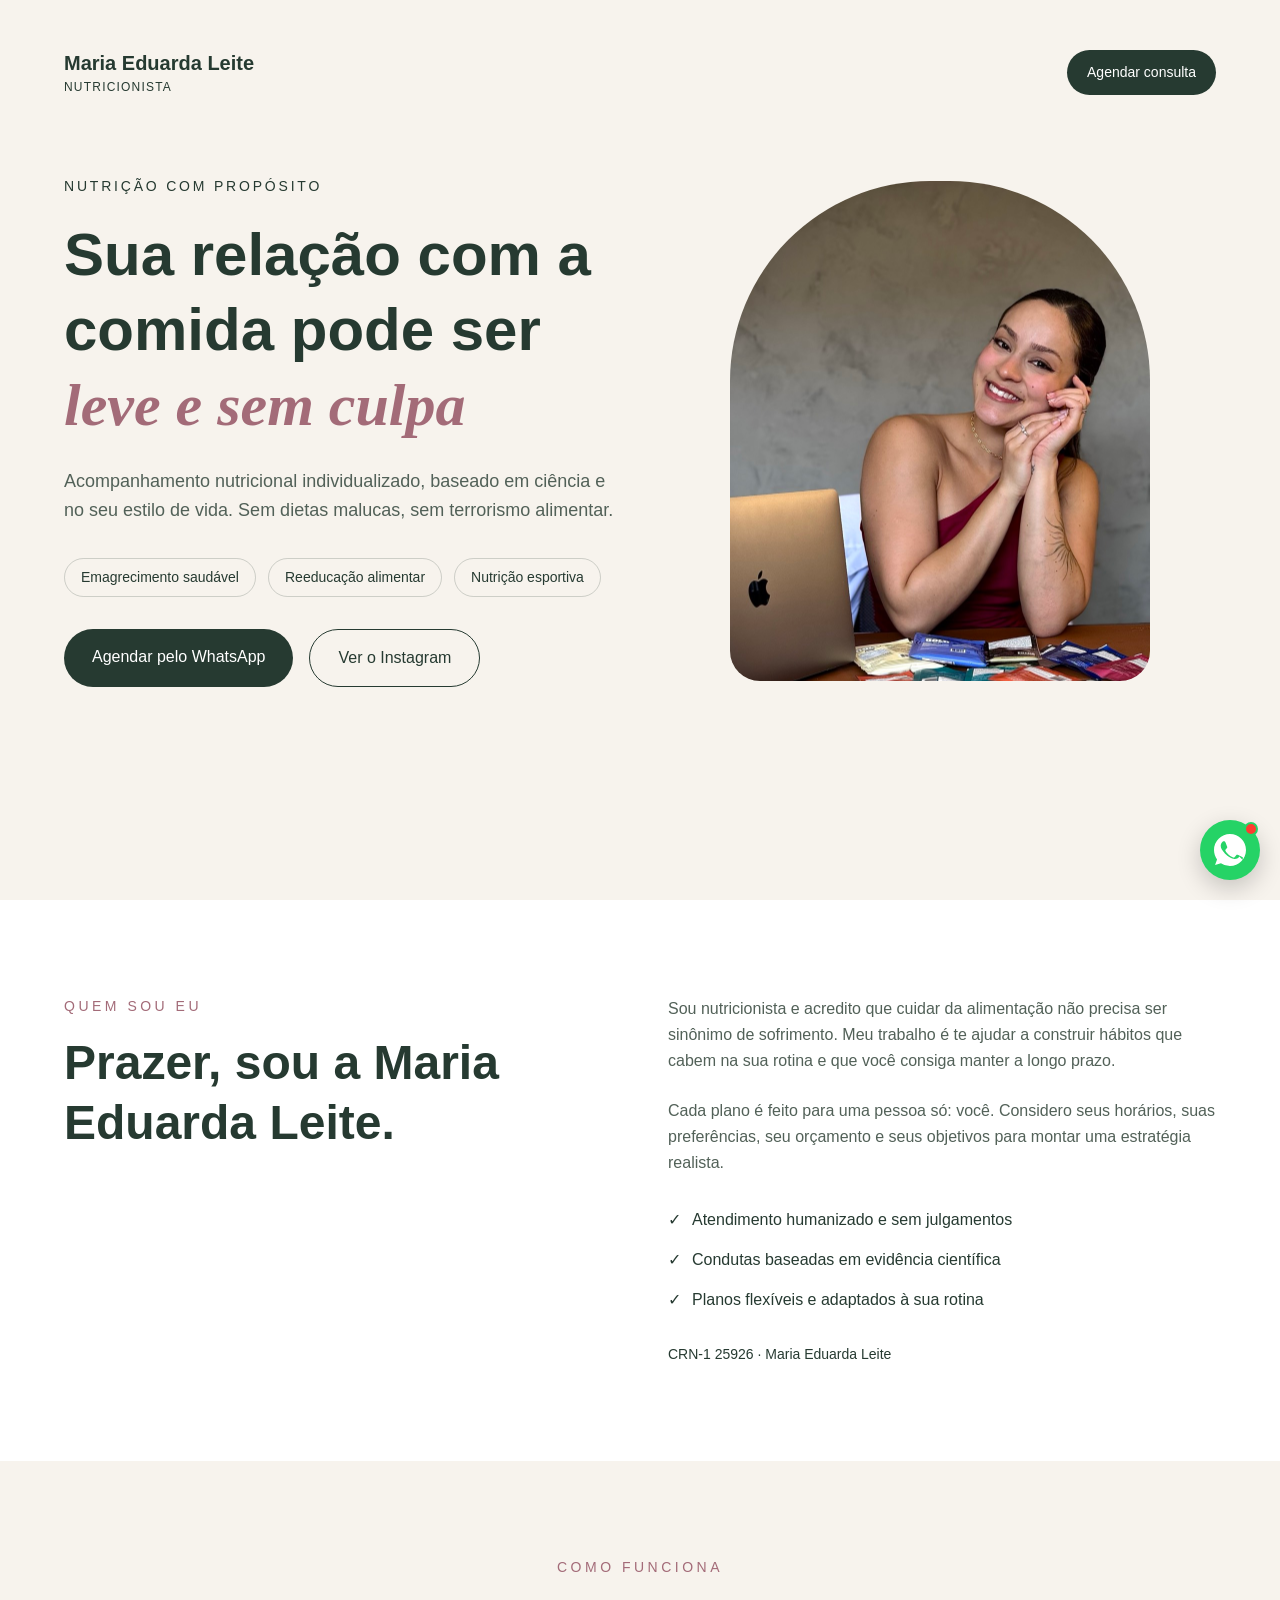
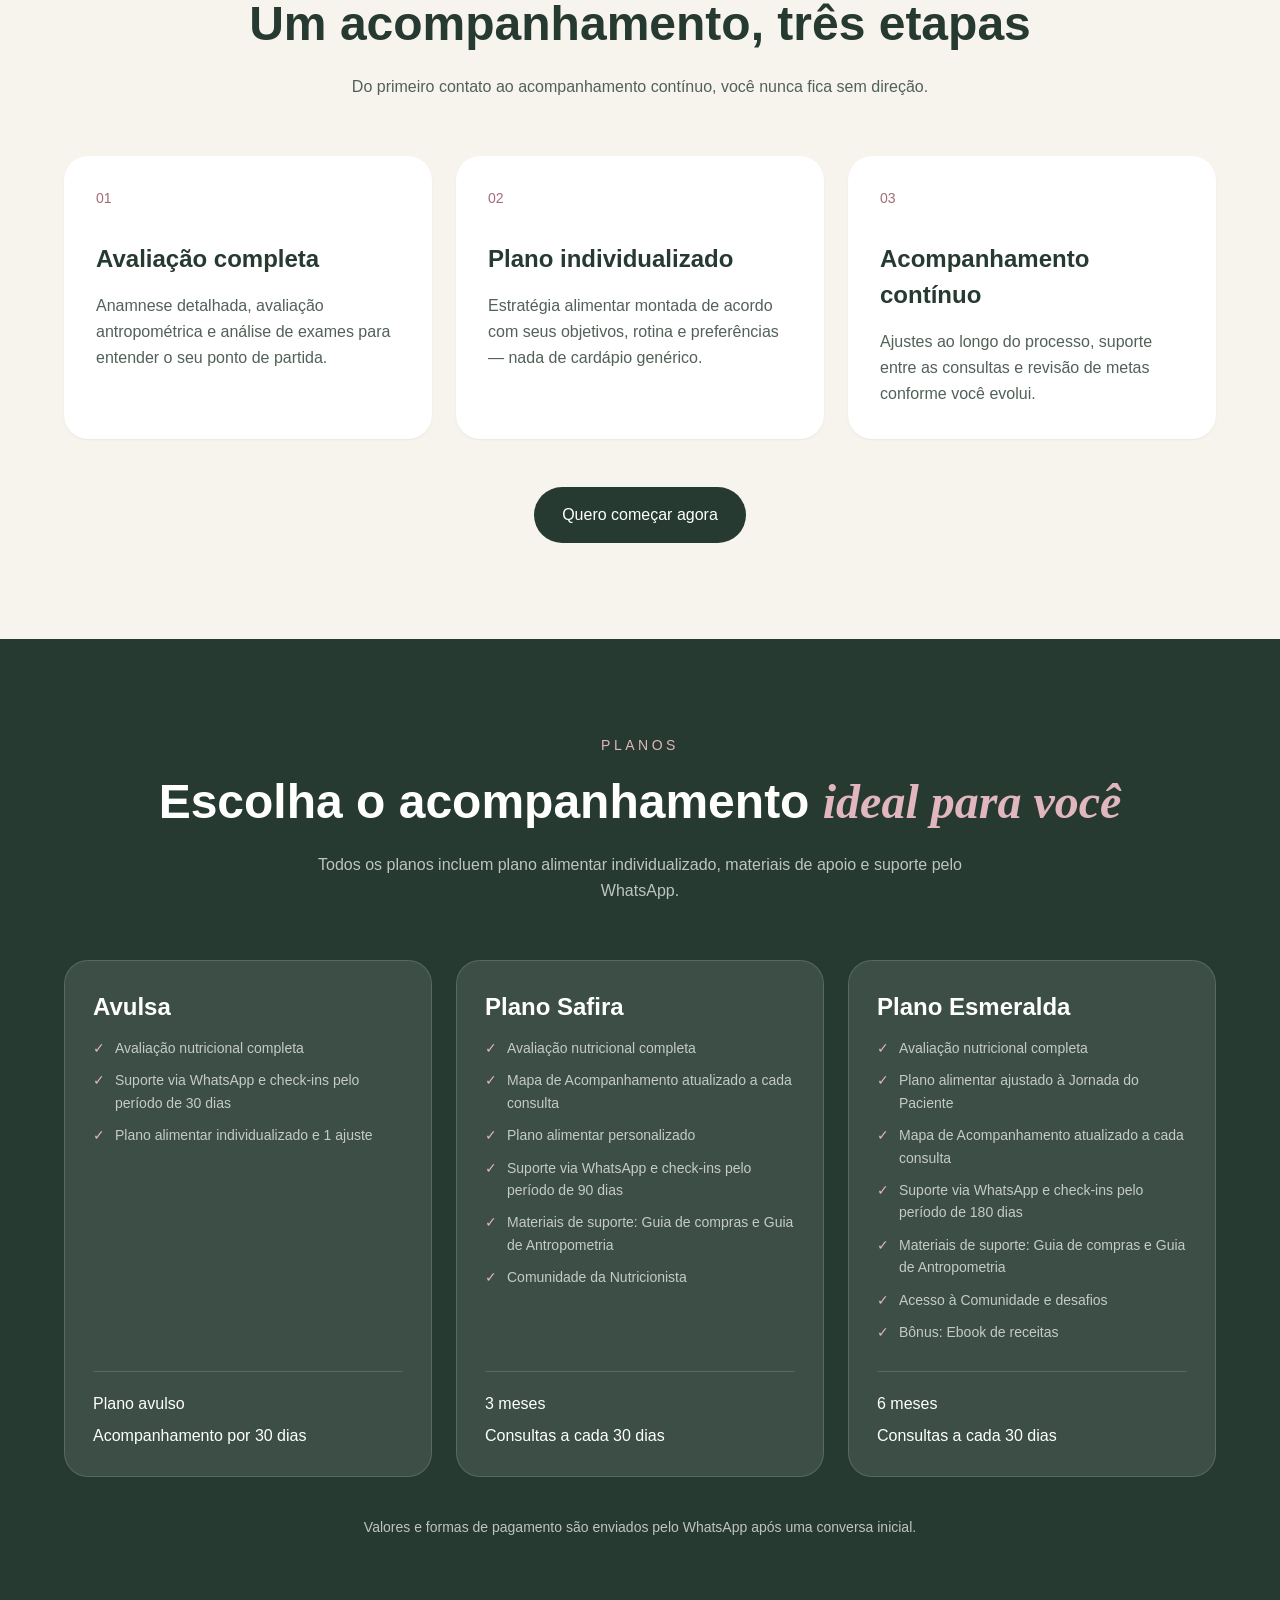
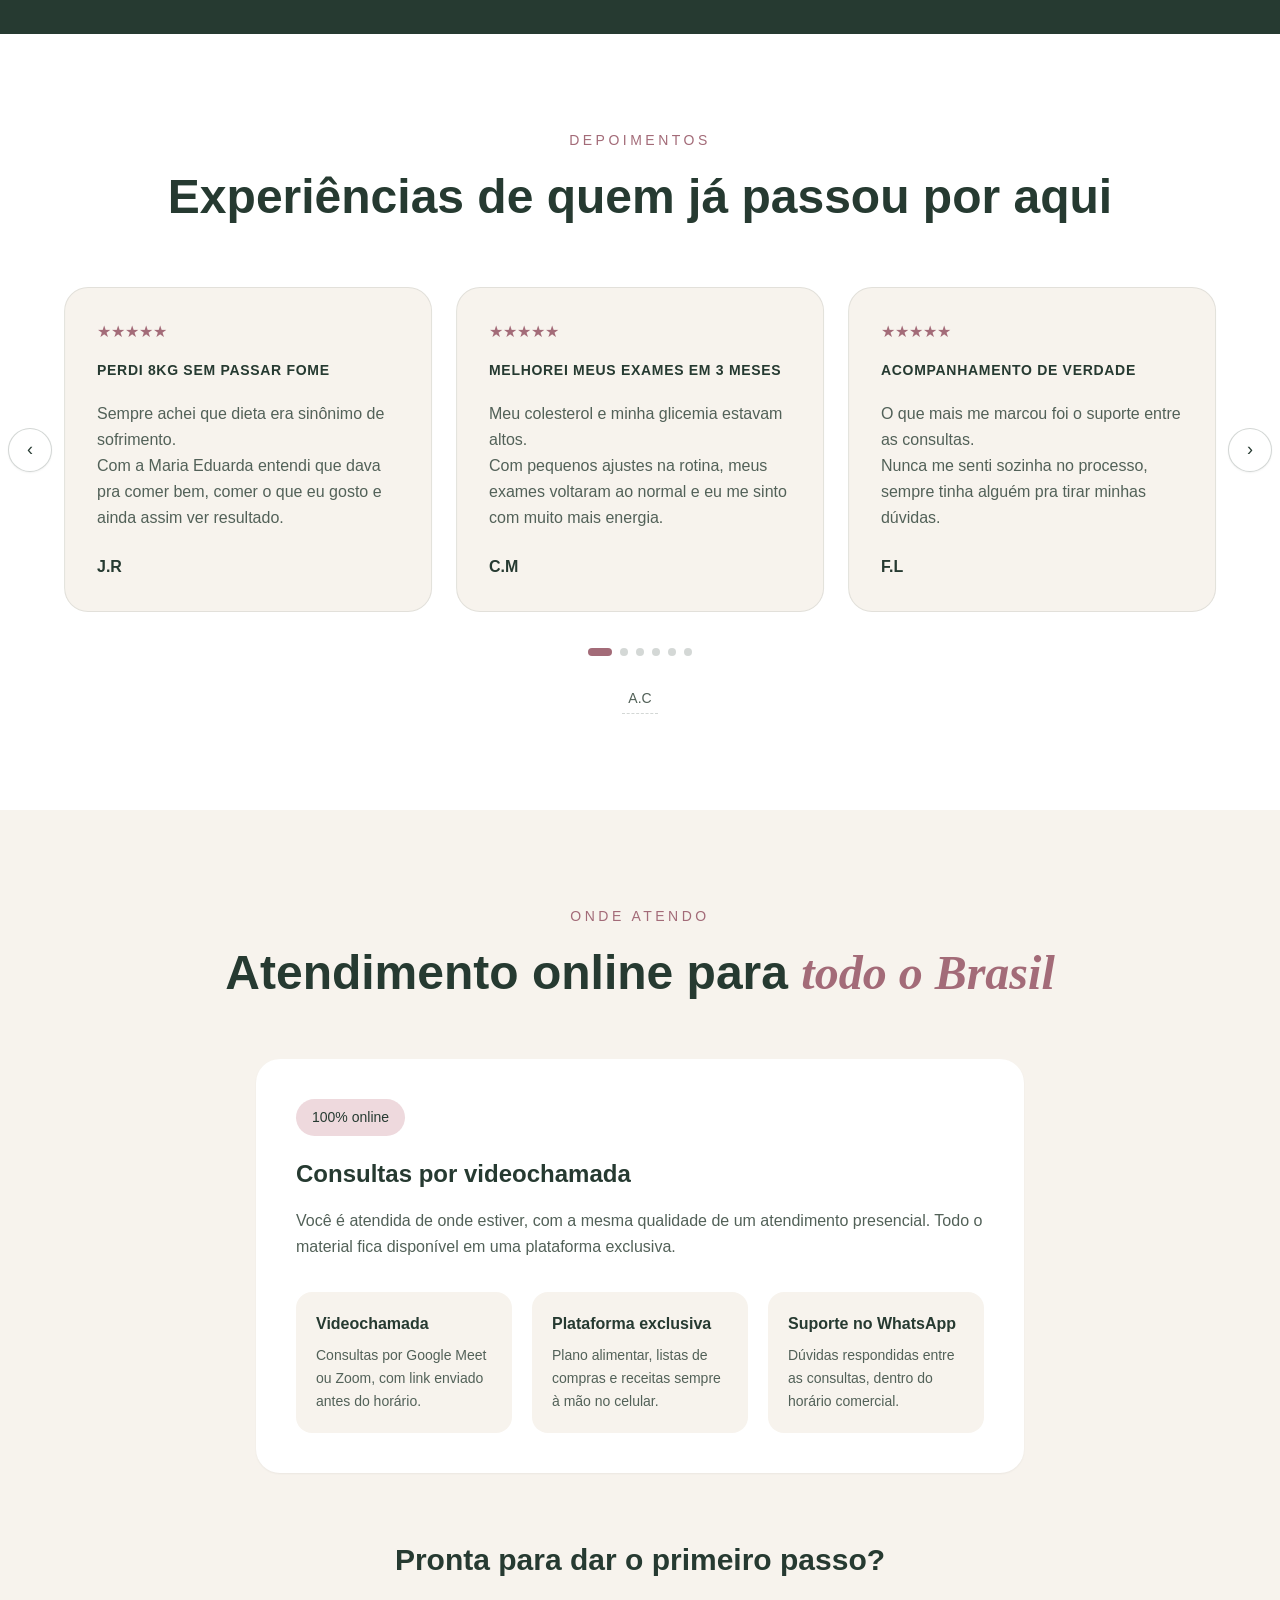
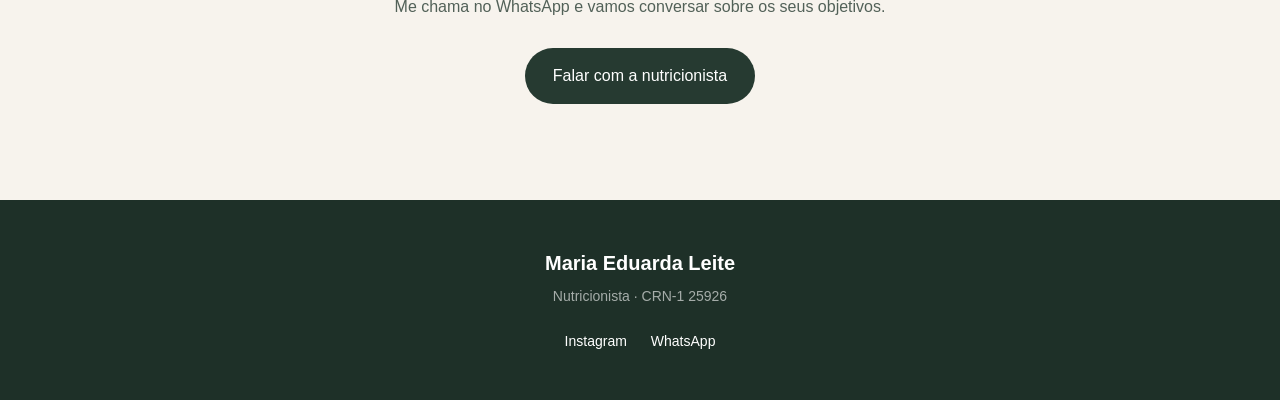
==== commit aeeee469: "Alinha as iniciais dos depoimentos no rodapé dos cards Co-Authored-By: Claude Sonnet 5 <noreply@anth" ====
--- a/index.html
+++ b/index.html
@@ -234,34 +234,34 @@
                 <p class="quote-highlight">Perdi 8kg sem passar fome</p>
                 <p class="prose quote-text">Sempre achei que dieta era sinônimo de sofrimento.
 Com a Maria Eduarda entendi que dava pra comer bem, comer o que eu gosto e ainda assim ver resultado.</p>
-                <p class="quote-name">Juliana R.</p>
+                <p class="quote-name">J.R</p>
               </article>
               <article class="quote">
                 <p class="stars">★★★★★</p>
                 <p class="quote-highlight">Melhorei meus exames em 3 meses</p>
                 <p class="prose quote-text">Meu colesterol e minha glicemia estavam altos.
 Com pequenos ajustes na rotina, meus exames voltaram ao normal e eu me sinto com muito mais energia.</p>
-                <p class="quote-name">Carlos M.</p>
+                <p class="quote-name">C.M</p>
               </article>
               <article class="quote">
                 <p class="stars">★★★★★</p>
                 <p class="quote-highlight">Acompanhamento de verdade</p>
                 <p class="prose quote-text">O que mais me marcou foi o suporte entre as consultas.
 Nunca me senti sozinha no processo, sempre tinha alguém pra tirar minhas dúvidas.</p>
-                <p class="quote-name">Fernanda L.</p>
+                <p class="quote-name">F.L</p>
               </article>
               <article class="quote">
                 <p class="stars">★★★★★</p>
                 <p class="quote-highlight">Consegui manter depois de anos no efeito sanfona</p>
                 <p class="prose quote-text">Já tinha emagrecido e engordado tudo de novo várias vezes.
 Dessa vez foi diferente: aprendi a comer e mantenho o peso há mais de um ano.</p>
-                <p class="quote-name">Patrícia S.</p>
+                <p class="quote-name">P.S</p>
               </article>
               <article class="quote">
                 <p class="stars">★★★★★</p>
                 <p class="quote-highlight">A dieta se ajustou perfeitamente</p>
                 <p class="prose quote-text">A dieta ficou muito bem ajustada, consegui me adaptar muito bem inclusive com as substituições! Adorei!!! Ansiosa pro nosso próximo encontro 💖</p>
-                <p class="quote-name">E.S.A</p>
+                <p class="quote-name">E.S</p>
               </article>
               <article class="quote">
                 <p class="stars">★★★★★</p>
@@ -281,7 +281,7 @@
 
         <p class="extra-trigger-wrap">
           <button class="extra-trigger" type="button" id="extraBtn" aria-haspopup="dialog" aria-label="Ver o recado de A.C.L.">
-            A.C.L.
+            A.C
           </button>
         </p>
       </div>
--- a/style.css
+++ b/style.css
@@ -461,6 +461,8 @@
 /* ---------- depoimentos ---------- */
 
 .quote {
+  display: flex;
+  flex-direction: column;
   padding: 32px;
   background: var(--cream);
   border: 1px solid var(--line-soft);
@@ -486,6 +488,7 @@
 }
 
 .quote-name {
+  margin-top: auto;
   font-weight: 600;
 }
 
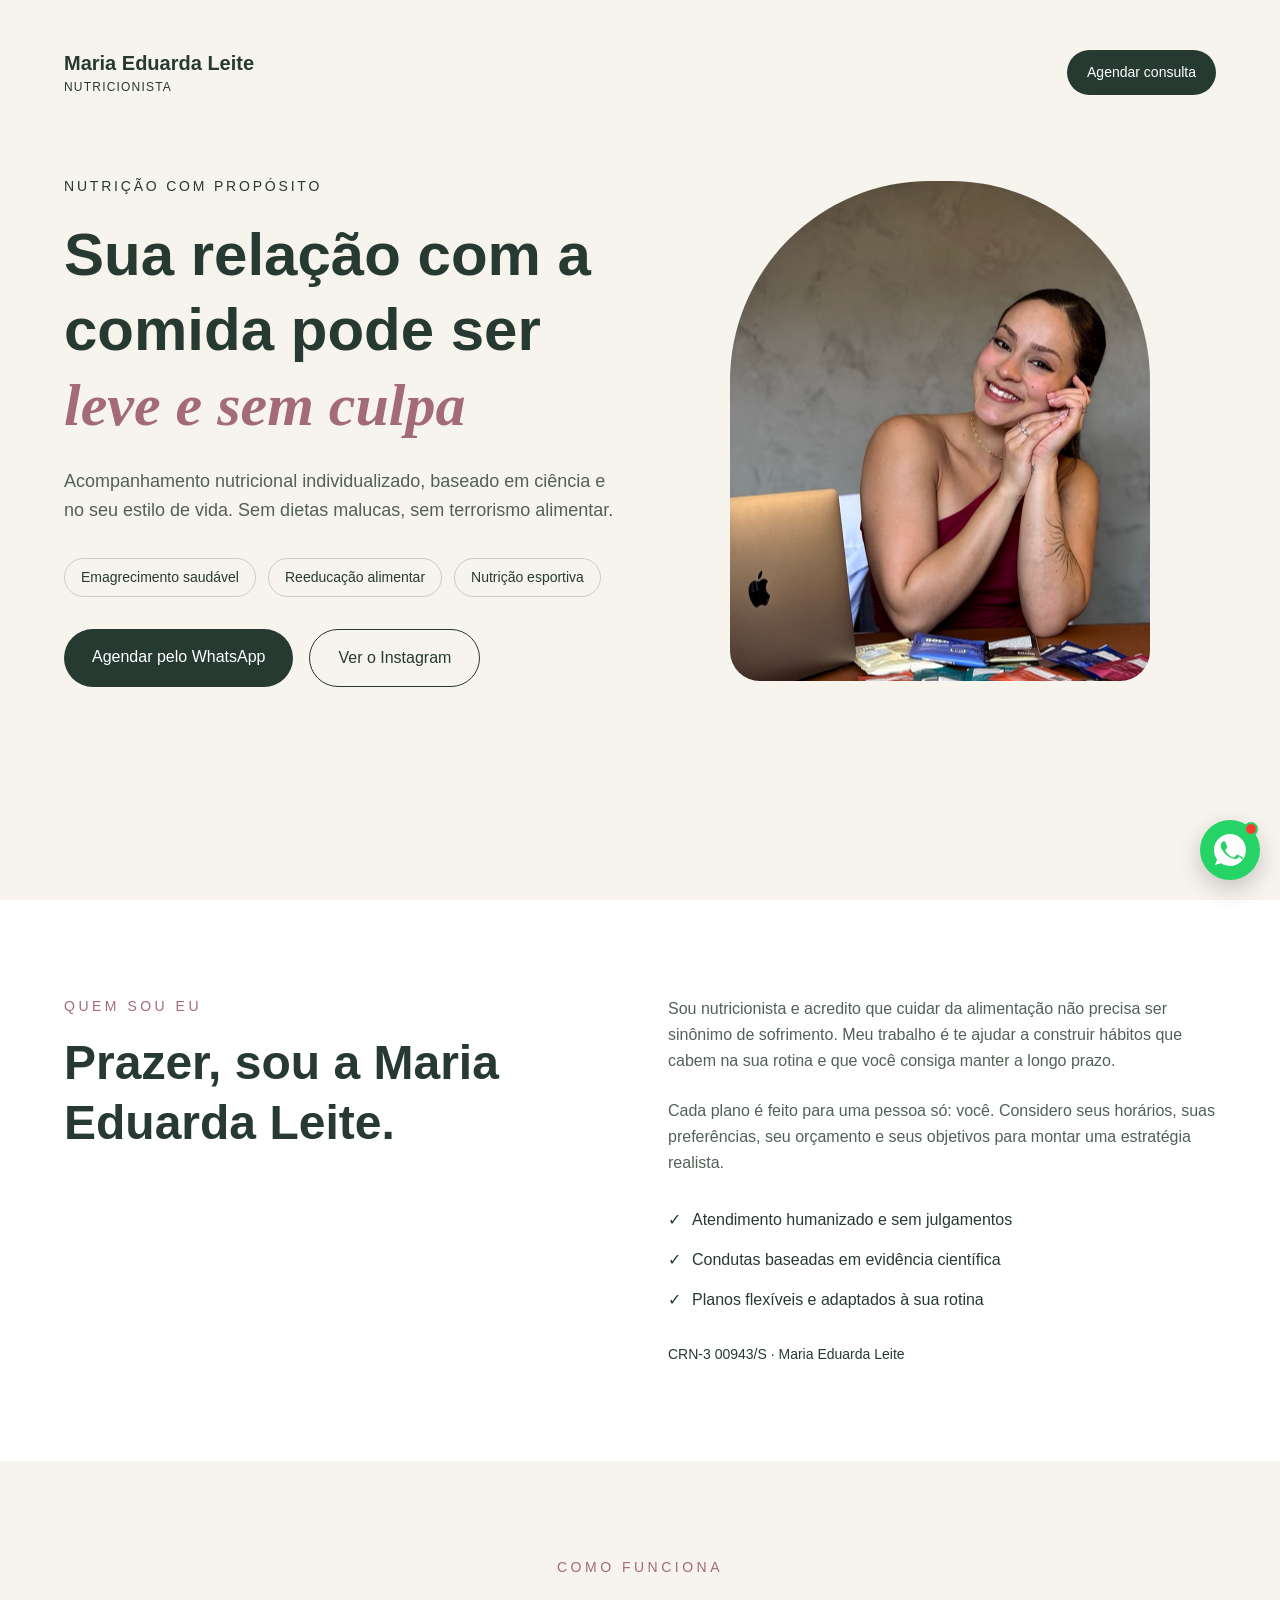
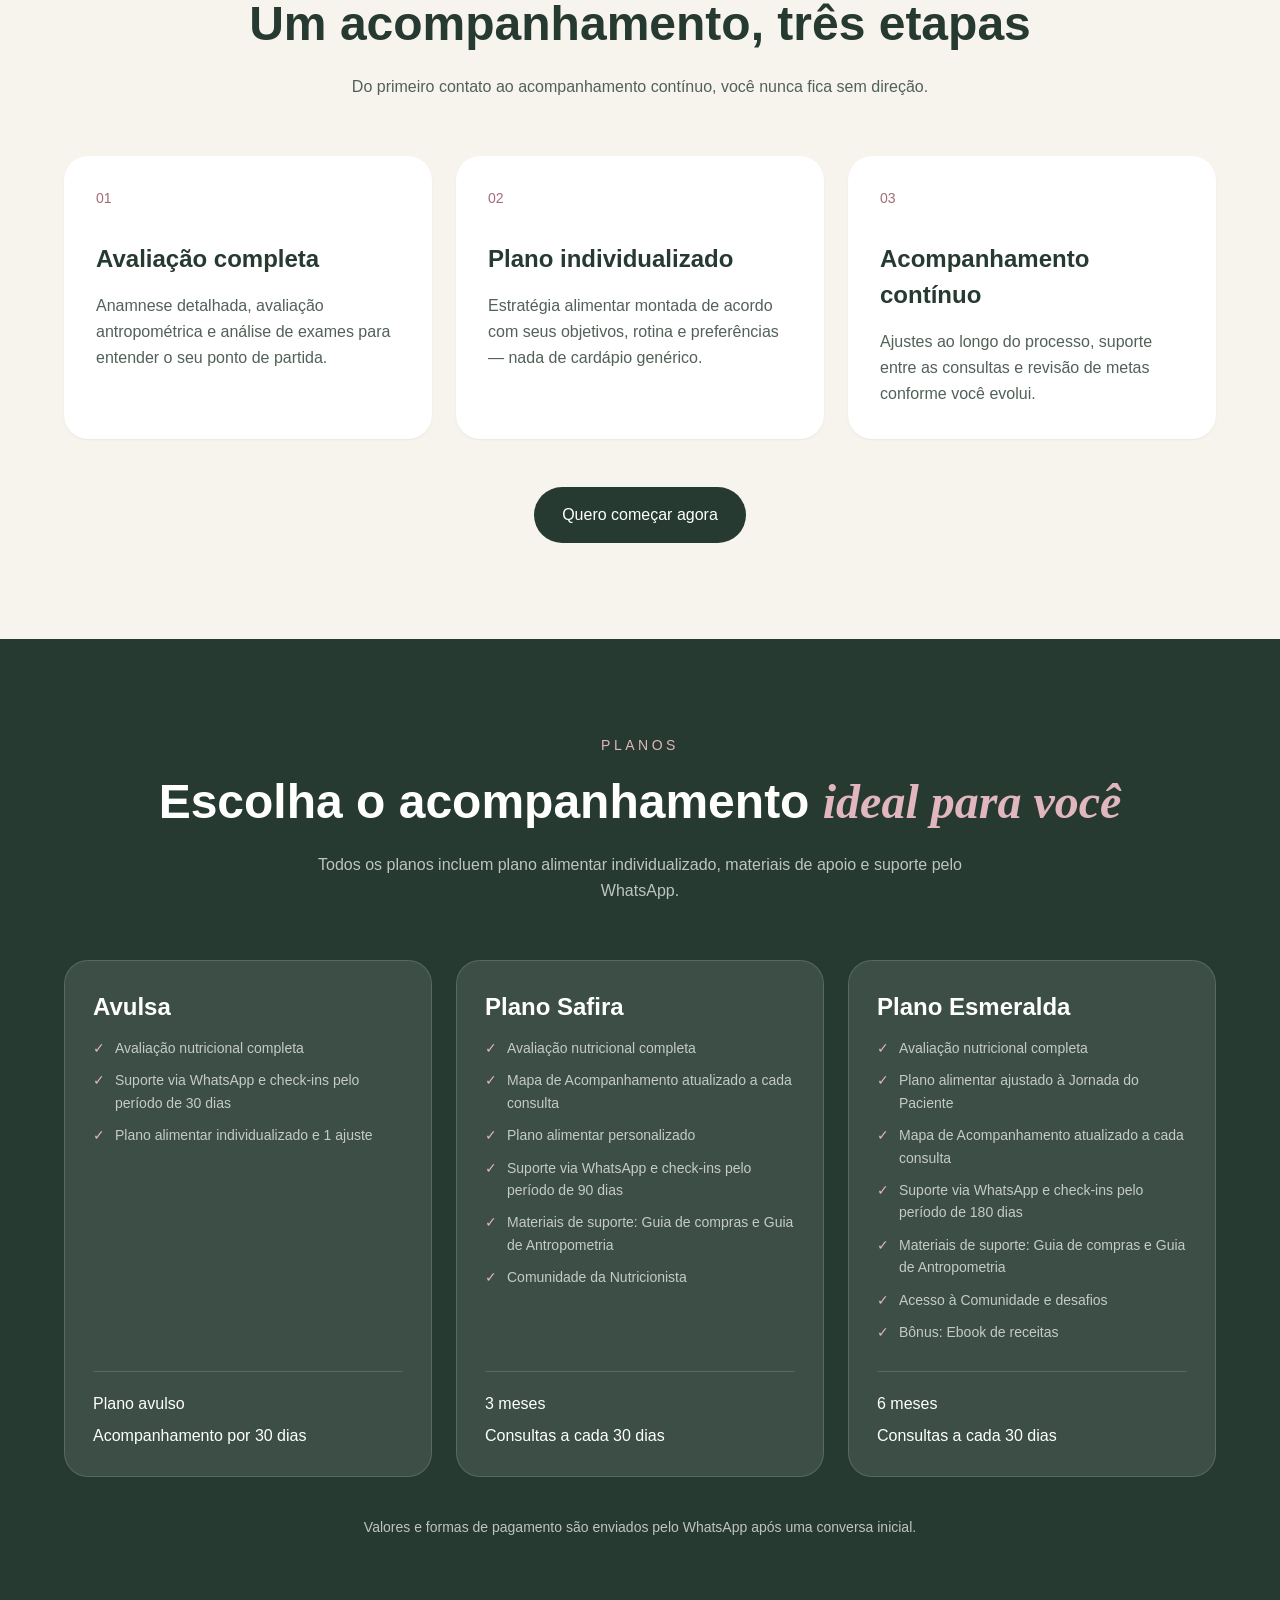
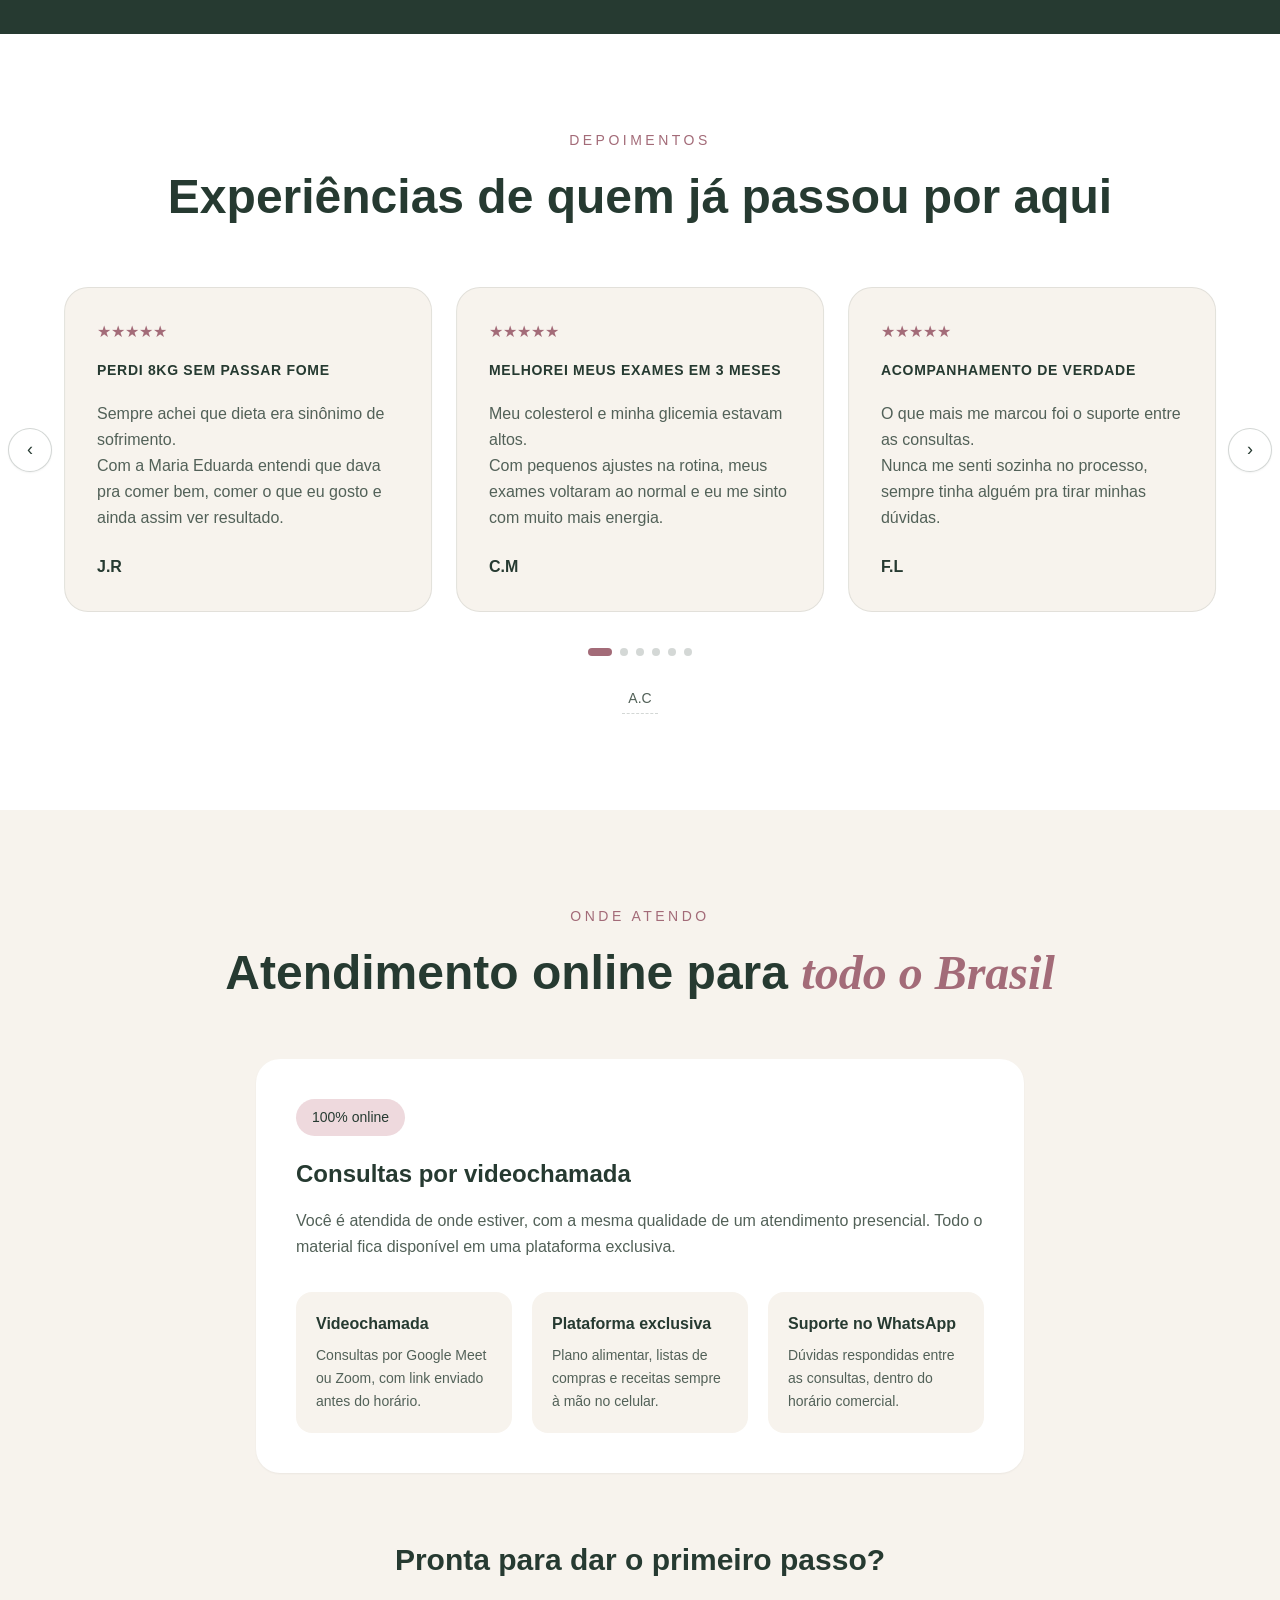
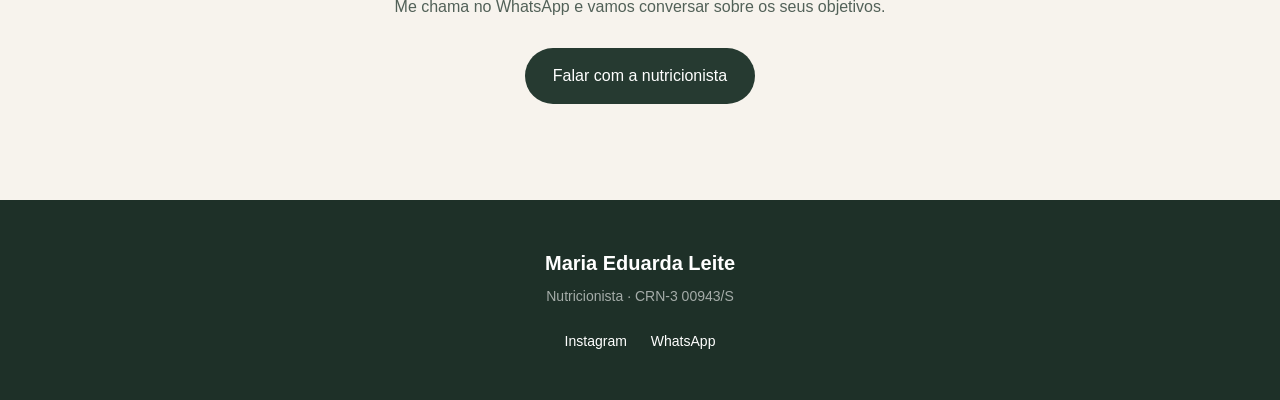
==== commit 851eea0e: "troca de numeracao do CRN para SP" ====
--- a/index.html
+++ b/index.html
@@ -104,7 +104,7 @@
             <li>Condutas baseadas em evidência científica</li>
             <li>Planos flexíveis e adaptados à sua rotina</li>
           </ul>
-          <p class="crn">CRN-1 25926 · Maria Eduarda Leite</p>
+          <p class="crn">CRN-3 00943/S · Maria Eduarda Leite</p>
         </div>
       </div>
     </section>
@@ -400,7 +400,7 @@
   <!-- RODAPÉ -->
   <footer class="footer">
     <p class="footer-name">Maria Eduarda Leite</p>
-    <p class="footer-crn">Nutricionista · CRN-1 25926</p>
+    <p class="footer-crn">Nutricionista · CRN-3 00943/S</p>
     <div class="footer-links">
       <a href="https://www.instagram.com/maduleite.nutri/" target="_blank" rel="noopener noreferrer">Instagram</a>
       <a href="https://wa.me/5561920042745" target="_blank" rel="noopener noreferrer">WhatsApp</a>
